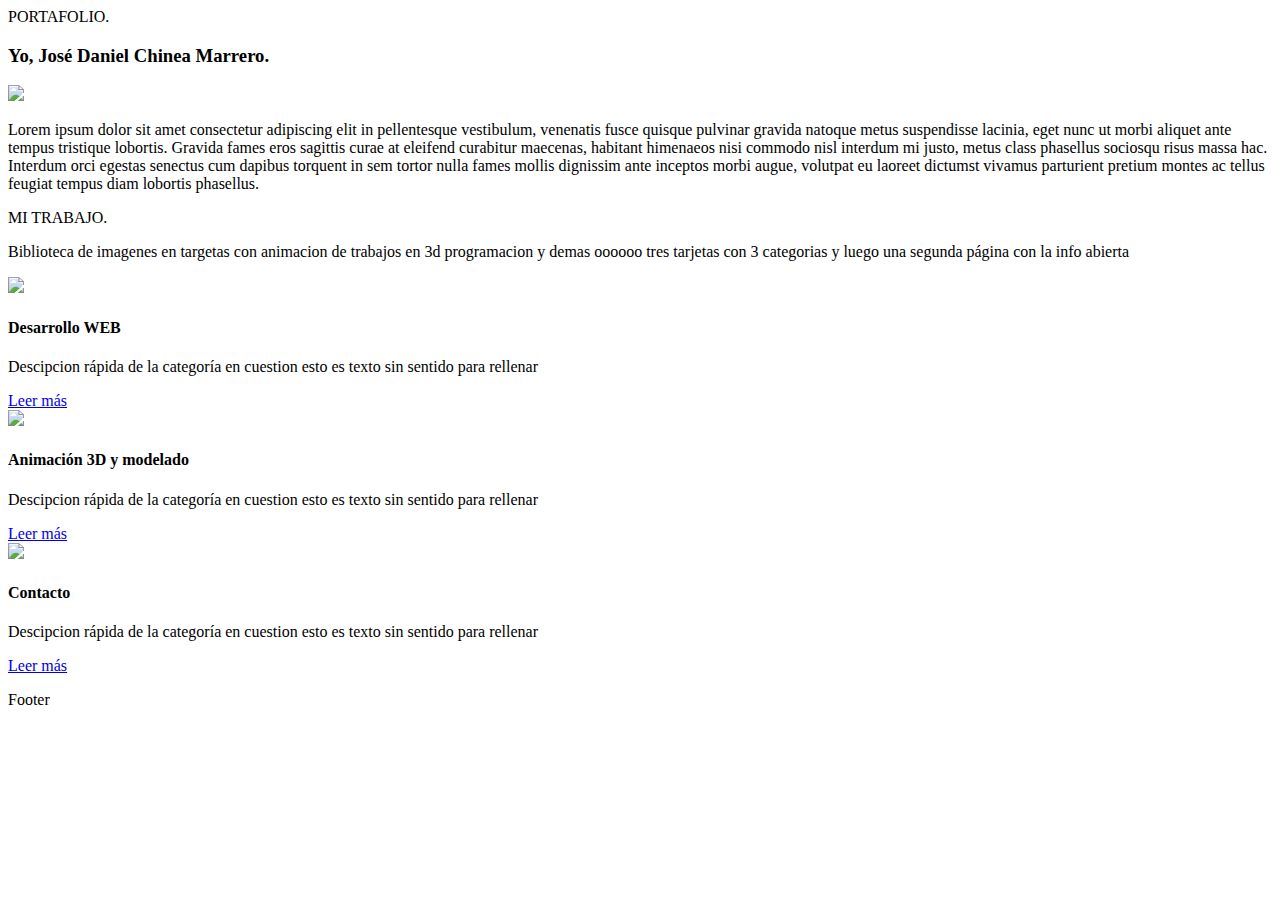
==== index.html @ b1456a82 "Creando la página inicial (index.html)" ====
<!DOCTYPE html>
<html>
<head>
<meta name="viewport" content="width=device-width, initial-scale=1">
<link rel="stylesheet" href="css/estilos.css"/>
<meta charset="utf-8">
<title>Portafolio - José Daniel</title>
</head>
<body>

<div class="img1">
  <div class="caption">
    <span class="border">PORTAFOLIO.</span>
  </div>
</div>

<div class="descripcion">
  <h3 class="titulo">Yo, José Daniel Chinea Marrero.</h3>
  <img class="img_perfil" src="http://www.christiangarces.org/wp-content/uploads/2017/11/perfil-profesional.jpg">
  <p>Lorem ipsum dolor sit amet consectetur adipiscing elit in pellentesque vestibulum, venenatis fusce quisque pulvinar gravida natoque metus suspendisse lacinia, eget nunc ut morbi aliquet ante tempus tristique lobortis. Gravida fames eros sagittis curae at eleifend curabitur maecenas, habitant himenaeos nisi commodo nisl interdum mi justo, metus class phasellus sociosqu risus massa hac. Interdum orci egestas senectus cum dapibus torquent in sem tortor nulla fames mollis dignissim ante inceptos morbi augue, volutpat eu laoreet dictumst vivamus parturient pretium montes ac tellus feugiat tempus diam lobortis phasellus.</p>
</div>

<div class="img2">
  <div class="caption">
    <span class="border">MI TRABAJO.</span>
  </div>
</div>

<div class="tarjeta_info1">
  <div class="tarjeta_info1_1">
    <p>Biblioteca de imagenes en targetas con animacion de trabajos en 3d programacion y demas oooooo tres tarjetas con 3 categorias y luego una segunda página con la info abierta</p>

    <div class="container">
    	<div class="card">
    		<img src="https://www.interweave.com/wp-content/uploads/html-coding-basics800x433.jpg">
    		<h4>Desarrollo WEB</h4>
    		<p>Descipcion rápida de la categoría en cuestion esto es texto sin sentido para rellenar</p>
    		<a href="#">Leer más</a>
    	</div>
    </div>

        <div class="container">
    	<div class="card">
    		<img src="https://www.awn.com/sites/default/files/styles/original/public/image/featured/1040199-nukeygara-reinvents-3d-animation-akeytsu.jpg?itok=sSLgrqIV">
    		<h4>Animación 3D y modelado</h4>
    		<p>Descipcion rápida de la categoría en cuestion esto es texto sin sentido para rellenar</p>
    		<a href="#">Leer más</a>
    	</div>
    </div>

        <div class="container">
    	<div class="card">
    		<img src="https://centrogabo.org/sites/default/files/styles/1062x532/public/Imagenes/correos_electronicos_privados_y_seguros.png?itok=uI-n3_pk&c=4dd69332d0f66b8dc6c0f029331670ed">
    		<h4>Contacto</h4>
    		<p>Descipcion rápida de la categoría en cuestion esto es texto sin sentido para rellenar</p>
    		<a href="#">Leer más</a>
    	</div>
    </div>

  </div>
</div>

<div class="tarjeta_info1">
  <div class="tarjeta_info1_1">
    <p>Footer</p>
  </div>
</div>
</body>
</html>
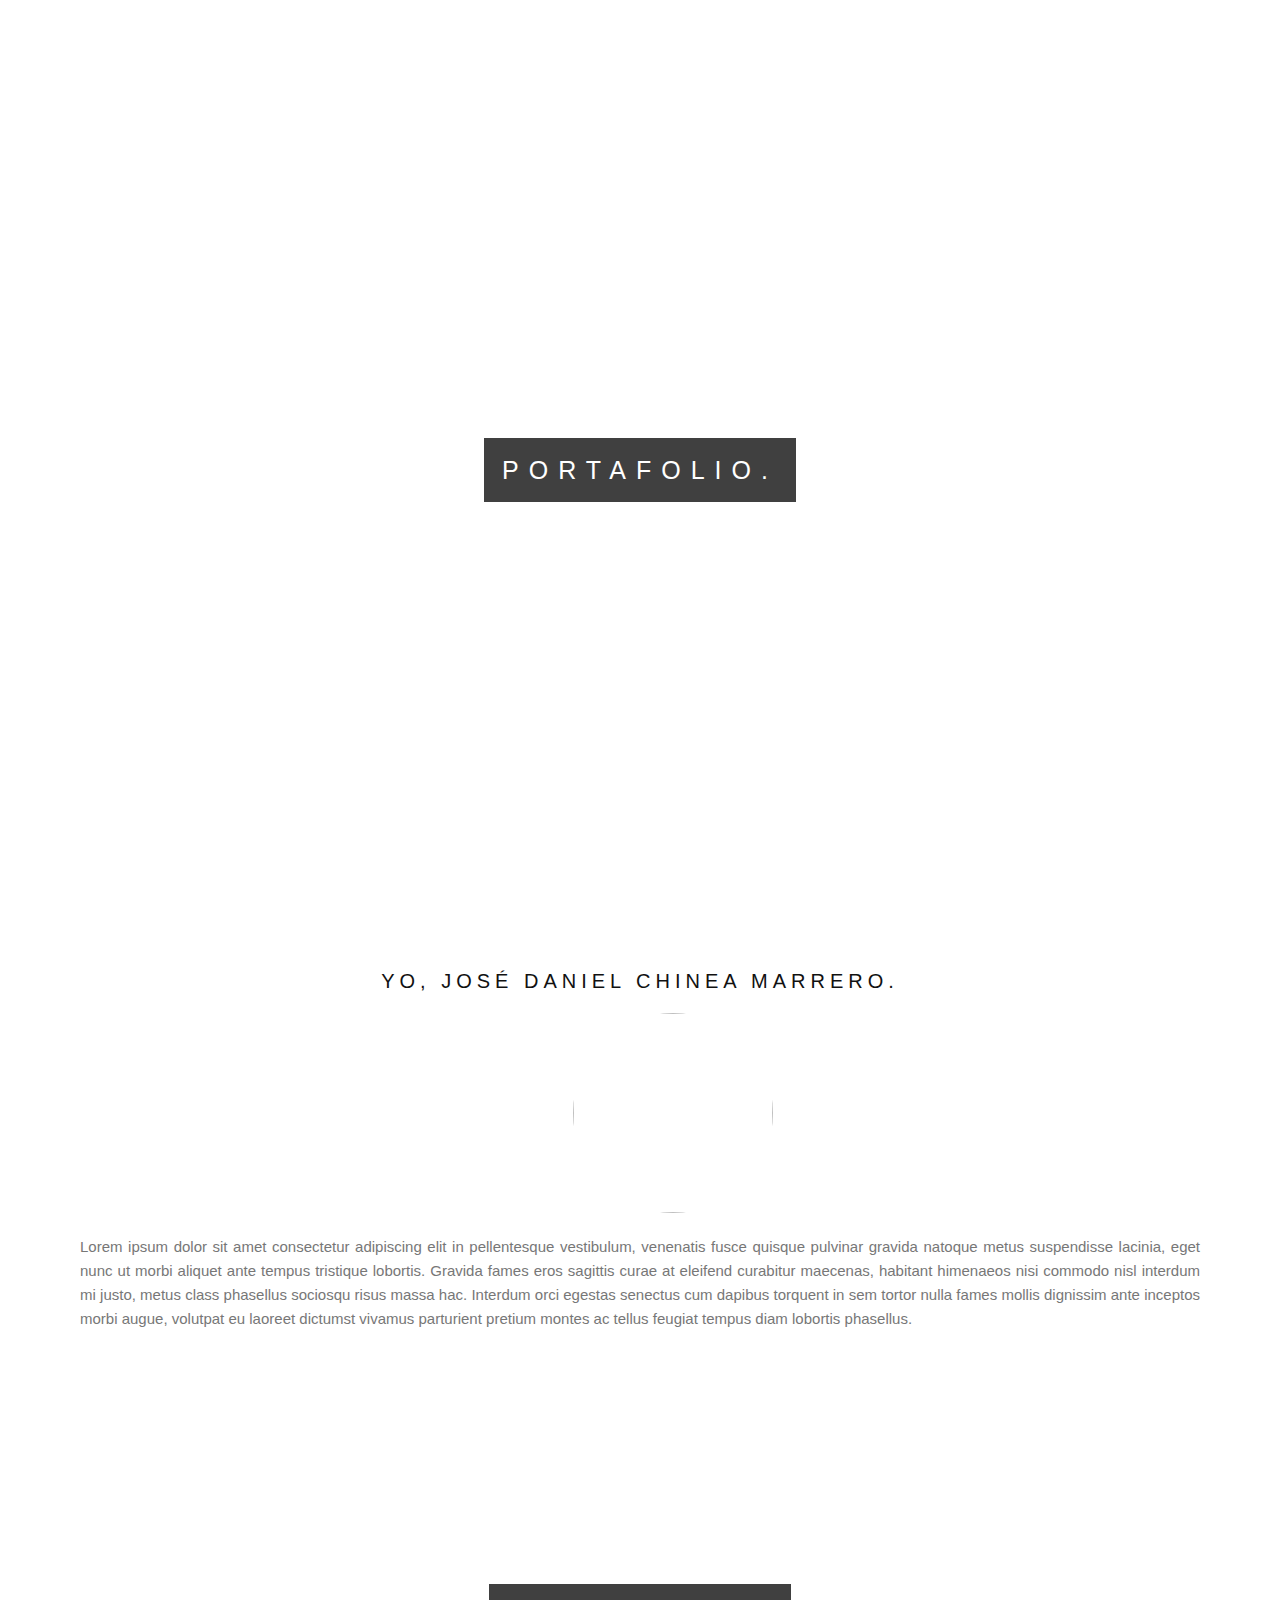
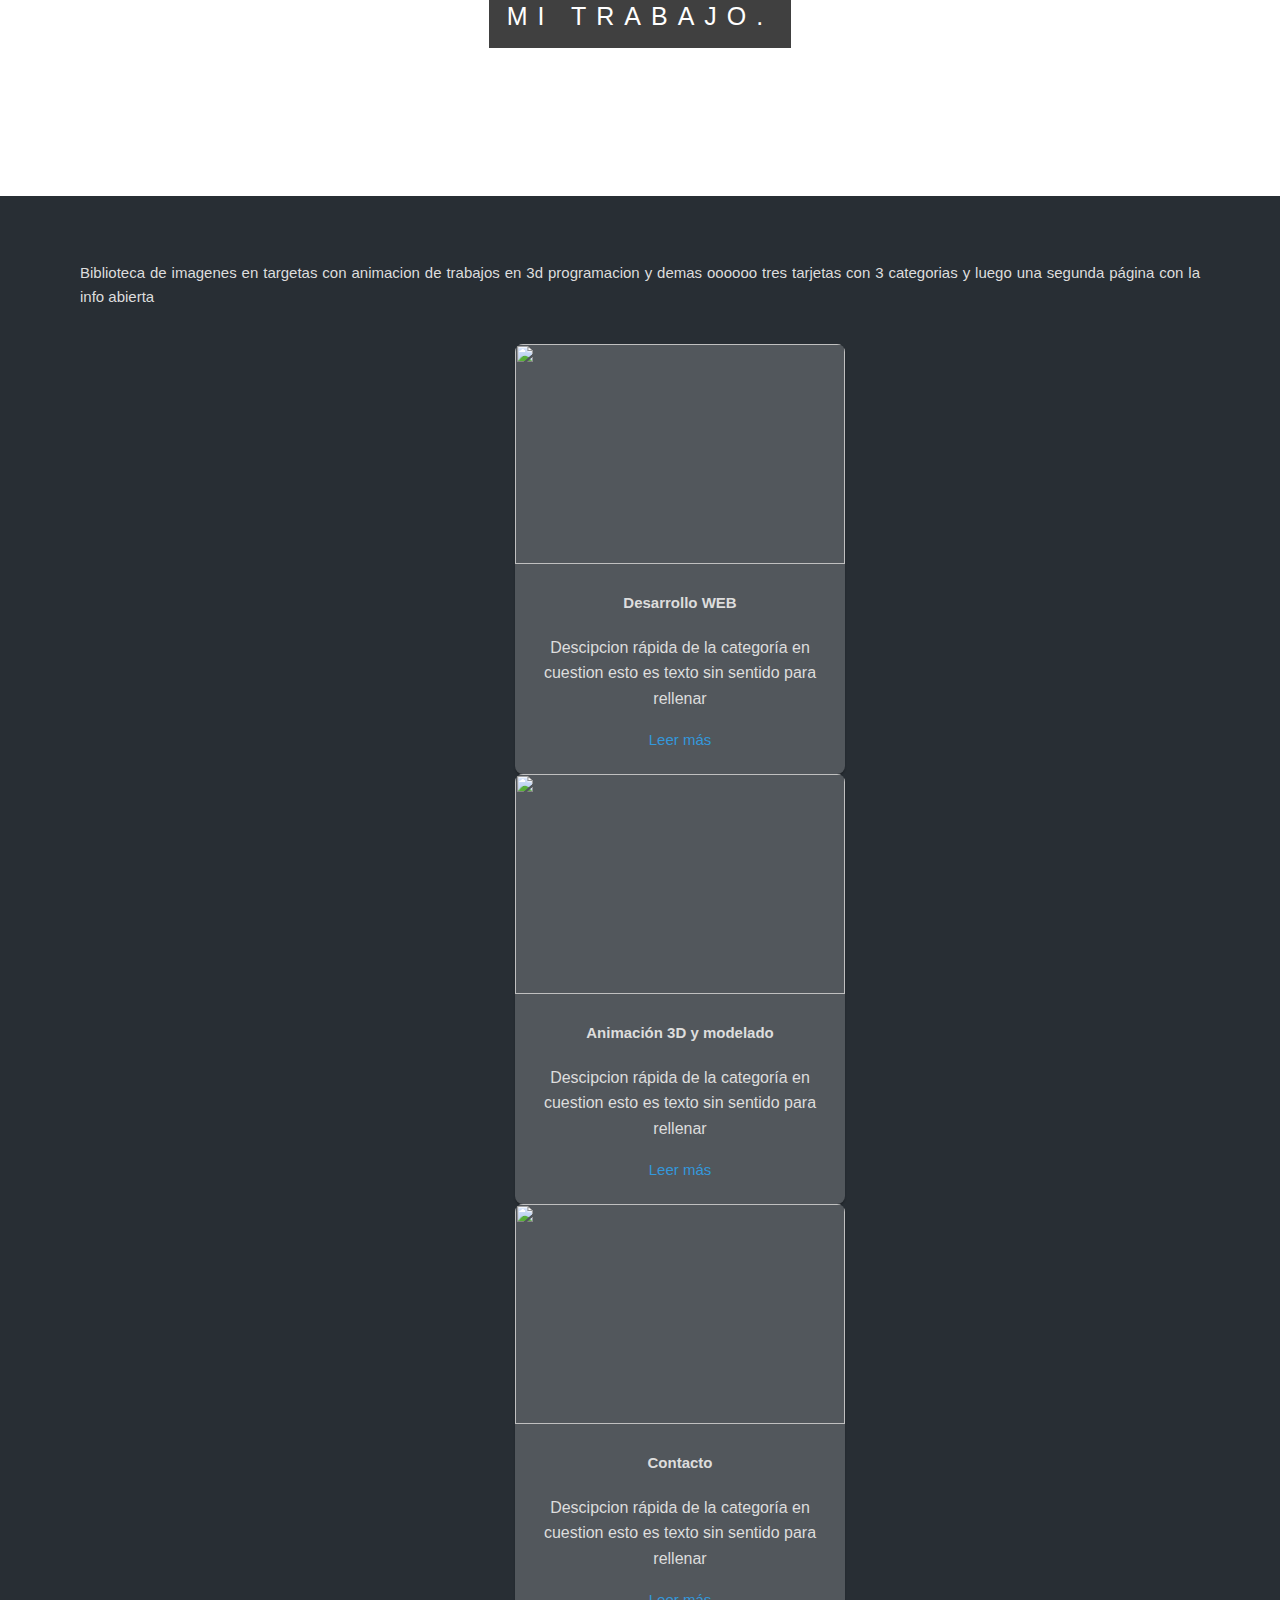
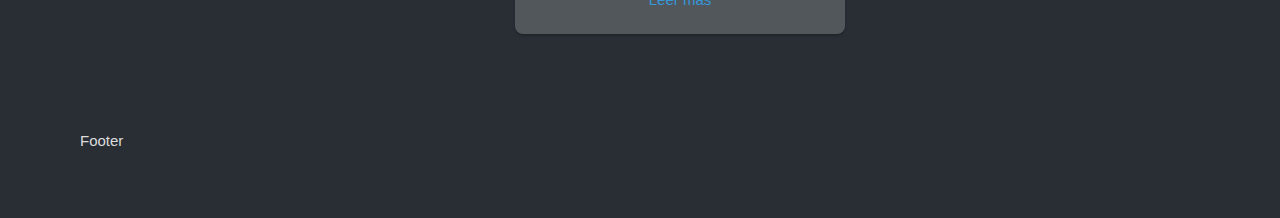
==== commit d6e6a280: "Quite la carpeta al css" ====
--- a/index.html
+++ b/index.html
@@ -3,7 +3,7 @@
 <html>
 <head>
 <meta name="viewport" content="width=device-width, initial-scale=1">
-<link rel="stylesheet" href="css/estilos.css"/>
+<link rel="stylesheet" href="estilos.css"/>
 <meta charset="utf-8">
 <title>Portafolio - José Daniel</title>
 </head>
--- a/estilos.css
+++ b/estilos.css
@@ -0,0 +1,132 @@
+body, html {
+  height: 100%;
+  margin: 0;
+  font: 400 15px/1.8 "Lato", sans-serif;
+  color: #777;
+}
+body{
+  line-height: 1.6;
+}
+.descripcion{
+  color: #777;
+  background-color:white;
+  text-align:center;
+  padding:50px 80px;
+  text-align: justify;
+}
+.titulo{
+  text-align:center;
+}
+.img1, .img2 {
+  position: relative;
+  opacity: 0.8;
+  background-attachment: fixed;
+  background-position: center;
+  background-repeat: no-repeat;
+  background-size: cover;
+
+}
+.img1 {
+  background-image: url("https://ep01.epimg.net/cultura/imagenes/2018/04/27/actualidad/1524847056_558076_1524848112_noticia_normal.jpg");
+  min-height: 100%;
+}
+
+.img2 {
+  background-image: url("http://santostour.net/wp-content/uploads/2017/09/bg_bosque.jpg");
+  min-height: 400px;
+}
+.img_perfil{
+  width: 200px;
+  height: 200px;
+  border-radius: 100px;
+  margin-left: 44%;
+  margin-right: 15px;
+}
+.caption {
+  position: absolute;
+  left: 0;
+  top: 50%;
+  width: 100%;
+  text-align: center;
+  color: #000;
+}
+
+.caption span.border {
+  background-color: #111;
+  color: #fff;
+  padding: 18px;
+  font-size: 25px;
+  letter-spacing: 10px;
+}
+
+.tarjeta_info1 {
+  position:relative;
+}
+
+.tarjeta_info1_1 {
+  color:#ddd;
+  background-color:#282E34;
+  text-align:center;
+  padding:50px 80px;
+  text-align: justify;
+}
+h3 {
+  letter-spacing: 5px;
+  text-transform: uppercase;
+  font: 20px "Lato", sans-serif;
+  color: #111;
+}
+
+.container {
+  width: 100%;
+  min-width: 1200px;
+  height: 430px;
+  display: flex;
+  flex-wrap: wrap;
+  justify-content: center;
+  margin: auto;
+
+}
+.container .card {
+  background-color: #52575C;
+  width: 330px;
+  height: 430px;
+  border-radius: 8px;
+  box-shadow: 0 2px 2px rgba(0, 0, 0, 0.2);
+  overflow: hidden;
+  margin: 20px;
+  text-align: center;
+  transition: all 0.25s;
+}
+
+.container .card:hover {
+  transform: translateY(-15px);
+  box-shadow: 0 12px 16px rgba(0, 0, 0, 0.2);
+}
+
+.container .card img {
+  width: 330px;
+  height: 220px;
+}
+
+.container .card h4 {
+  font-weight: 600px;
+}
+
+.container .card p {
+  padding: 0 1rem;
+  font-size: 16px;
+  font-weight: 300px;
+}
+
+.container .card a {
+  font-weight: 500px;
+  text-decoration: none;
+  color: #3498db;
+}
+
+@media only screen and (max-device-width: 1024px) {
+    .img1, .img2 {
+        background-attachment: scroll;
+    }
+}
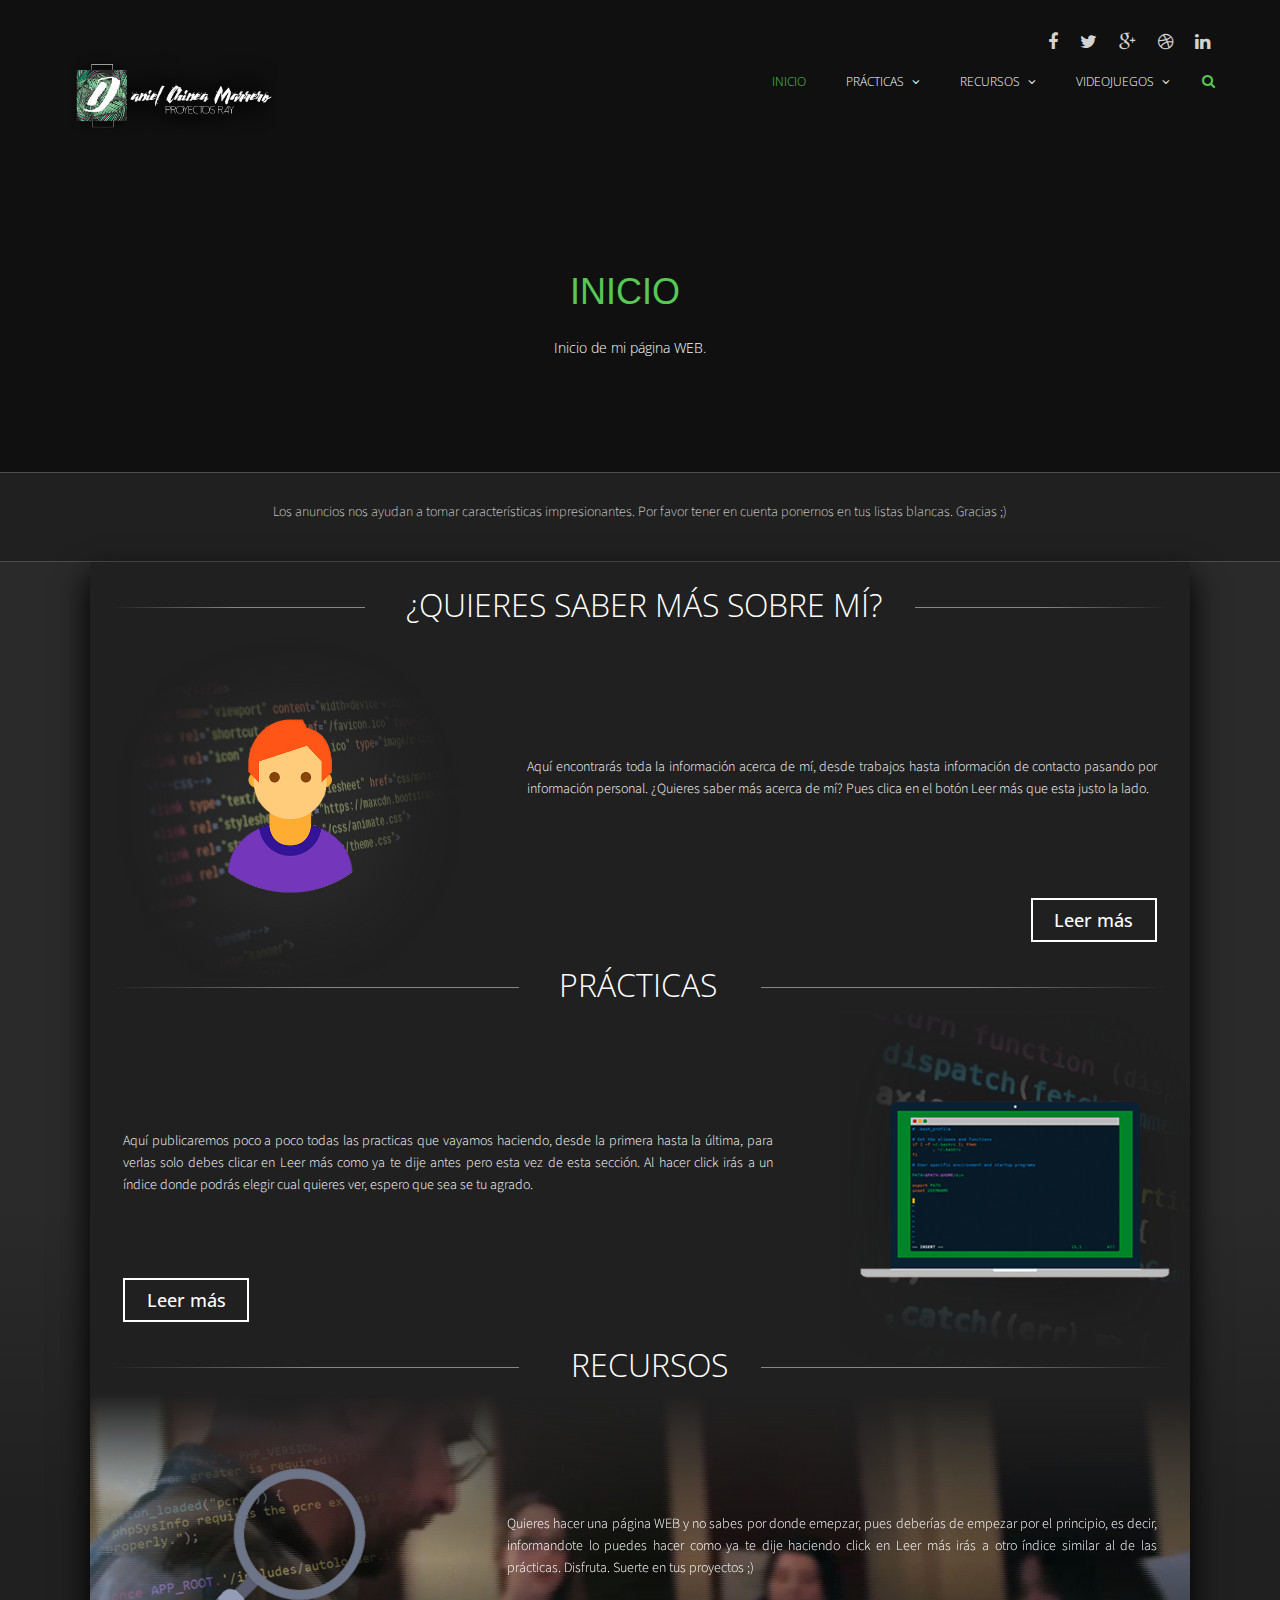
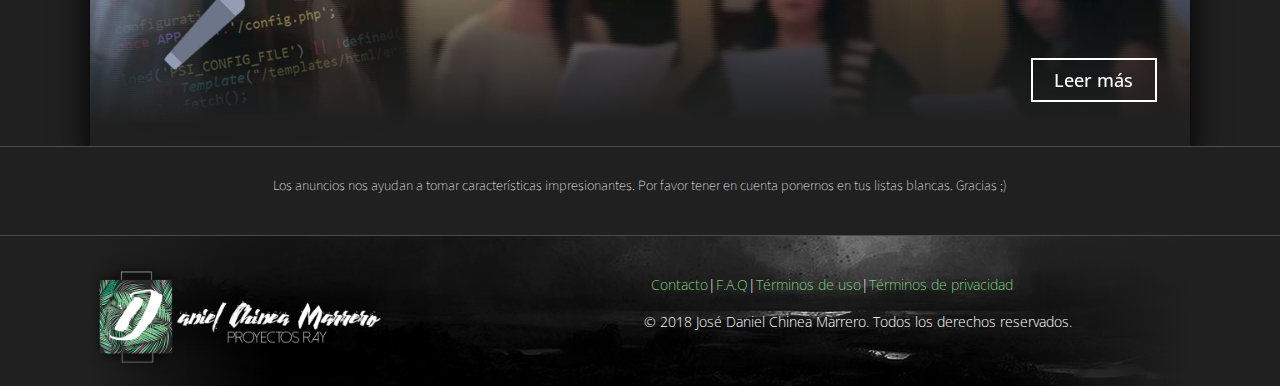
==== commit add4324d: "jjjjj" ====
--- a/index.html
+++ b/index.html
@@ -1,70 +1,278 @@
-
 <!DOCTYPE html>
 <html>
-<head>
-<meta name="viewport" content="width=device-width, initial-scale=1">
-<link rel="stylesheet" href="estilos.css"/>
-<meta charset="utf-8">
-<title>Portafolio - José Daniel</title>
-</head>
-<body>
-
-<div class="img1">
-  <div class="caption">
-    <span class="border">PORTAFOLIO.</span>
-  </div>
-</div>
-
-<div class="descripcion">
-  <h3 class="titulo">Yo, José Daniel Chinea Marrero.</h3>
-  <img class="img_perfil" src="http://www.christiangarces.org/wp-content/uploads/2017/11/perfil-profesional.jpg">
-  <p>Lorem ipsum dolor sit amet consectetur adipiscing elit in pellentesque vestibulum, venenatis fusce quisque pulvinar gravida natoque metus suspendisse lacinia, eget nunc ut morbi aliquet ante tempus tristique lobortis. Gravida fames eros sagittis curae at eleifend curabitur maecenas, habitant himenaeos nisi commodo nisl interdum mi justo, metus class phasellus sociosqu risus massa hac. Interdum orci egestas senectus cum dapibus torquent in sem tortor nulla fames mollis dignissim ante inceptos morbi augue, volutpat eu laoreet dictumst vivamus parturient pretium montes ac tellus feugiat tempus diam lobortis phasellus.</p>
-</div>
-
-<div class="img2">
-  <div class="caption">
-    <span class="border">MI TRABAJO.</span>
-  </div>
-</div>
-
-<div class="tarjeta_info1">
-  <div class="tarjeta_info1_1">
-    <p>Biblioteca de imagenes en targetas con animacion de trabajos en 3d programacion y demas oooooo tres tarjetas con 3 categorias y luego una segunda página con la info abierta</p>
-
-    <div class="container">
-    	<div class="card">
-    		<img src="https://www.interweave.com/wp-content/uploads/html-coding-basics800x433.jpg">
-    		<h4>Desarrollo WEB</h4>
-    		<p>Descipcion rápida de la categoría en cuestion esto es texto sin sentido para rellenar</p>
-    		<a href="#">Leer más</a>
-    	</div>
-    </div>
-
-        <div class="container">
-    	<div class="card">
-    		<img src="https://www.awn.com/sites/default/files/styles/original/public/image/featured/1040199-nukeygara-reinvents-3d-animation-akeytsu.jpg?itok=sSLgrqIV">
-    		<h4>Animación 3D y modelado</h4>
-    		<p>Descipcion rápida de la categoría en cuestion esto es texto sin sentido para rellenar</p>
-    		<a href="#">Leer más</a>
-    	</div>
-    </div>
-
-        <div class="container">
-    	<div class="card">
-    		<img src="https://centrogabo.org/sites/default/files/styles/1062x532/public/Imagenes/correos_electronicos_privados_y_seguros.png?itok=uI-n3_pk&c=4dd69332d0f66b8dc6c0f029331670ed">
-    		<h4>Contacto</h4>
-    		<p>Descipcion rápida de la categoría en cuestion esto es texto sin sentido para rellenar</p>
-    		<a href="#">Leer más</a>
-    	</div>
-    </div>
-
-  </div>
-</div>
-
-<div class="tarjeta_info1">
-  <div class="tarjeta_info1_1">
-    <p>Footer</p>
-  </div>
-</div>
-</body>
-</html>
+	<!-- ================================================================================================================ -->
+	<!-- Cabeza de una estructura de una página web <head> ... </head> ================================================== -->
+	<!--    - Configuración base de nuestra página web y el navegador. 
+		    - Enlaces a recursos externos, estilos y scripts     -->
+	<head>
+		<meta charset="utf-8">
+		<meta name="viewport" content="width=device-width, initial-scale=1.0">
+
+		<title>Inicio | RAY 2018</title>
+		<meta name="description" content="Contenido, teoría y ejercicios de la asignatura RAY - 2018">
+		<meta name="author" content="G.R.P.">
+
+		<!-- Enlaces a archivos externos que definen estilos css -->
+		<link href="style/bootstrap.min.css" rel="stylesheet">
+		<link href="style/font-awesome.min.css" rel="stylesheet">
+		<link href="style/animate.min.css" rel="stylesheet"> 
+		<link href="style/lightbox.css" rel="stylesheet"> 
+		<link href="style/main.css" rel="stylesheet">
+		<link href="style/responsive.css" rel="stylesheet">
+        <link href="style/index_style.css" rel="stylesheet">
+		<link href="style/ddimgtooltip.css" rel="stylesheet">
+        <style>@import url('https://fonts.googleapis.com/css?family=Open+Sans:300|Source+Sans+Pro');</style>
+
+		<!--[if lt IE 9]>
+			<script src="js/html5shiv.js"></script>
+			<script src="js/respond.min.js"></script>
+		<![endif]-->
+
+		<!-- Enlaces a las imágenes a usar como iconos del navegador -->
+		<link rel="shortcut icon" href="resources/image/ico/favicon.ico">
+		<link rel="apple-touch-icon-precomposed" sizes="144x144" href="resources/image/ico/apple-touch-icon-144-precomposed.png">
+		<link rel="apple-touch-icon-precomposed" sizes="114x114" href="resources/image/ico/apple-touch-icon-114-precomposed.png">
+		<link rel="apple-touch-icon-precomposed" sizes="72x72" href="resources/image/ico/apple-touch-icon-72-precomposed.png">
+		<link rel="apple-touch-icon-precomposed" href="resources/image/ico/apple-touch-icon-57-precomposed.png">
+
+	</head>
+	<!-- ================================================================================================================ -->
+
+
+	<!-- ================================================================================================================ -->
+	<!-- Cuerpo de una estructura de una página web <body> ... </body> ================================================== -->
+	<!--    - Sección contenedora de todos los elementos renderizables por el navegador. 
+		    - Cargas "tardías" de recursos externos -->
+	<body>
+		<!-- ================================================================================================================ -->
+		<!-- - - - - - - - - - - - - - - - - - - - - - - - - - - - - - - - - - - - - - -->
+		<header id="header">
+			<div class="container">
+
+				<div class="row">
+					<div class="col-sm-12 overflow">
+						<div class="social-icons pull-right">
+							<ul class="nav nav-pills">
+								<li><a href=""><i class="fa fa-facebook"></i></a></li>
+								<li><a href=""><i class="fa fa-twitter"></i></a></li>
+								<li><a href=""><i class="fa fa-google-plus"></i></a></li>
+								<li><a href=""><i class="fa fa-dribbble"></i></a></li>
+								<li><a href=""><i class="fa fa-linkedin"></i></a></li>
+							</ul>
+						</div> 
+					</div>
+				</div>
+
+			</div> <!-- div#ray-title.container -->
+			<!-- - - - - - - - - - - - - - - - - - - - - - - - - - - - - - - - - - - - -->
+			<div id="fondo-navbar" class="navbar navbar-inverse" role="banner">
+				<div class="container">
+
+					<div class="navbar-header">
+						<!-- Menú tipo botón expandible para la versión móvil -->
+						<button type="button" class="navbar-toggle" data-toggle="collapse" data-target=".navbar-collapse">
+							<span class="sr-only">Toggle navigation</span>
+							<span class="icon-bar"></span>
+							<span class="icon-bar"></span>
+							<span class="icon-bar"></span>
+						</button>
+						<!-- Logo y enlace a la página de inicio -->
+						<a class="navbar-brand" href="index.html">
+							<h1><img src="resources/image/logo_1.png" alt="logo" width="208"></h1>
+						</a>
+					</div>
+
+					<!-- Barra de navegación -->
+					<div class="collapse navbar-collapse">
+						<ul class="nav navbar-nav navbar-right">
+							<li class="active"><a href="index.html">Inicio</a></li>
+
+							<li class="dropdown"><a href="pages/practicas.html">Prácticas <i class="fa fa-angle-down"></i></a>
+								<ul role="menu" class="sub-menu">
+									<li><a href="pages/practicas/ejercicio001.html">Práctica 1</a></li>
+									<li><a href="pages/recursos.html">Práctica 2</a></li>
+									<li><a href="pages/juegos/bricks.html">Práctica 3</a></li>
+								</ul>
+							</li>
+							<li class="dropdown"><a href="pages/recursos.html">Recursos <i class="fa fa-angle-down"></i></a>
+								<ul role="menu" class="sub-menu">
+									<li><a href="pages/recursos-html.html">HTML5</a></li>
+									<li><a href="pages/recursos-css.html">CSS3</a></li>
+								</ul>
+							</li>
+							<li class="dropdown"><a href="pages/videojuegos.html">Videojuegos <i class="fa fa-angle-down"></i></a>
+								<ul role="menu" class="sub-menu">
+									<li><a href="pages/juegos/bricks.html">Bricks</a></li>
+								</ul>
+						</ul>
+					</div>
+
+					<div class="search">
+						<form role="form">
+							<i class="fa fa-search"></i>
+							<div class="field-toggle">
+								<input type="text" class="search-form" autocomplete="off" placeholder="Search">
+							</div>
+						</form>
+					</div>
+
+				</div>
+
+			</div> <!-- div#ray-navbar.navbar.navbar-inverse -->
+
+			<!-- - - - - - - - - - - - - - - - - - - - - - - - - - - - - - - - - - - - -->
+		</header>
+		<!--/#header - - - - - - - - - - - - - - - - - - - - - - - - - - - - - - - - - -->
+		<!-- ================================================================================================================ -->
+
+		<!-- ================================================================================================================ -->
+		<section id="home-slider">
+			<div class="container">
+				<video class="video_background" autoplay loop muted poster=""/>
+					<source src="resources/video/v1.mp4" type="video/mp4" />
+				</video/>
+				<div class="row">
+					<div class="main-slider">
+						<div class="slide-text">
+							<h1 class="titulo_inicio">INICIO</h1>
+							<p class="subtitulo">Inicio de mi página WEB.</p>
+						</div>
+					</div>
+				</div>
+			</div>
+			<div class="preloader"><i class="fa fa-sun-o fa-spin"></i></div>
+		</section>
+		<!--/#home-slider-->
+		<!-- ================================================================================================================ -->
+</header>
+<div id="ads_google"><!--ADS de GOOGLE-->
+    <div id="ads_google_recuadro">
+        <p id="text_ads">Los anuncios nos ayudan a tomar características impresionantes. Por favor tener en cuenta ponernos en tus listas blancas. Gracias ;)</p>
+    </div>
+</div>
+<div class="fondo fondo_index">
+<div class="degradado_fondo">
+<div id="general_index">
+    <br>
+    <div id="separador"><!--SEPARADOR1-->
+        <div id="separador1">
+            <p class="p_separador p_posicion1">¿QUIERES SABER MÁS SOBRE MÍ?</p>
+            <hr class="hr_separador1 separador_saber">
+            <hr class="hr_separador2 separador_saber">
+        </div>
+    </div>
+    <div class="videoDiv banner_index"><!--TARJETA1-->
+        <div class="videoBlock banner_indexVB">
+            <video preload="preload" id="video1" width="1100" autoplay="autoplay" loop="loop">
+                <source src="resources/video/video_eresnuevo_index.webm" type="video/webm"></source>
+                <source src="resources/video/video_eresnuevo_index.mp4" type="video/mp4"></source>
+            </video>
+            <div class="videoMessage banner_indexMS">
+                <div class="img_videobanner img_VB_eresnuevo">
+                    <img src="resources/image/guia_index1.png" alt="guia_index" width="400">
+                </div>
+                <div class="text_videobanner text_eresnuevo">
+                    <p id="texto_index">Aquí encontrarás toda la información acerca de mí, desde trabajos hasta información de contacto pasando por información personal. ¿Quieres saber más acerca de mí? Pues clica en el botón Leer más que esta justo la lado.</p>
+                </div>
+                <div>
+                    <a href="#"><span class="boton bderecha">Leer más</span></a>
+                </div>
+            </div>
+        </div>
+    </div>
+    <div id="separador"><!--SEPARADOR2-->
+        <div id="separador1">
+            <p class="p_separador p_posicion2">PRÁCTICAS</p>
+            <hr class="hr_separador1 separador_practicas">
+            <hr class="hr_separador2 separador_practicas">
+        </div>
+    </div>
+    <div class="videoDiv banner_index"><!--TARJETA2-->
+        <div class="videoBlock banner_indexVB">
+            <video preload="preload" id="video1" width="1100" autoplay="autoplay" loop="loop">
+                <source src="resources/video/arena_gameplay_index.webm" type="video/webm"></source>
+                <source src="resources/video/arena_gameplay_index.mp4" type="video/mp4"></source>
+            </video>
+            <div class="videoMessage banner_indexMS">
+                <div class="img_videobanner img_VB_decks">
+                    <img src="resources/image/decks_index.png" alt="decks_index" width="350">
+                </div>
+                <div class="text_videobanner text_decks">
+                    <p id="texto_index">Aquí publicaremos poco a poco todas las practicas que vayamos haciendo, desde la primera hasta la última, para verlas solo debes clicar en Leer más como ya te dije antes pero esta vez de esta sección. Al hacer click irás a un índice donde podrás elegir cual quieres ver, espero que sea se tu agrado.</p>
+                </div>
+                <div>
+                    <a href="pages/practicas.html"><span class="boton bizquierda">Leer más</span></a>
+                </div>
+            </div>
+        </div>
+    </div>
+    <div id="separador"><!--SEPARADOR3-->
+        <div id="separador1">
+            <p class="p_separador p_posicion3">RECURSOS</p>
+            <hr class="hr_separador1 separador_recursos">
+            <hr class="hr_separador2 separador_recursos">
+        </div>
+    </div>
+    <div class="videoDiv banner_index"><!--TARJETA3-->
+        <div class="videoBlock banner_indexVB">
+            <video preload="preload" id="video1" width="1100px" autoplay="autoplay" loop="loop">
+                <source src="resources/video/video_mantente_index.webm" type="video/webm"></source>
+                <source src="resources/video/video_mantente_index.mp4" type="video/mp4"></source>
+            </video>
+            <div class="videoMessage banner_indexMS">
+                <div class="img_videobanner img_VD_noticia">
+                    <img src="resources/image/noticia_index.png" alt="articulos_index" width="350">
+                </div>
+                <div class="text_videobanner text_noticias">
+                    <p id="texto_index">Quieres hacer una página WEB y no sabes por donde emepzar, pues deberías de empezar por el principio, es decir, informandote lo puedes hacer como ya te dije haciendo click en Leer más irás a otro índice similar al de las prácticas. Disfruta. Suerte en tus proyectos ;)</p>
+                </div>
+                <div>
+                    <a href="pages/recursos.html"><span class="boton bderecha">Leer más</span></a>
+                </div>
+            </div>
+        </div>
+    </div>
+    <br>
+</div>
+<div id="ads_google"><!--ADS de GOOGLE-->
+    <div id="ads_google_recuadro">
+        <p id="text_ads">Los anuncios nos ayudan a tomar características impresionantes. Por favor tener en cuenta ponernos en tus listas blancas. Gracias ;)</p>
+    </div>
+</div>
+</div>
+</div>
+<footer><!--PIEDEPAGINA-->
+    <div id="footer_principal">
+        <div id="footer_sombra">
+            <div id="footer_fondo">
+                <div id="footer_text1">
+                    <div id="footer_text">
+                        <div id="footer_logo">
+                            <img class="logo_arena logo_pie" src="resources/image/logo_1.png" alt="logo_arena" width="300">
+                        </div>
+                        <div id="footer_contacto">
+                            <a href="#">Contacto</a>|<a href="#">F.A.Q</a>|<a href="#">Términos de uso</a>|<a href="#">Términos de privacidad</a>
+                        </div>
+                        <div id="footer_copy">
+                        <p>© 2018 José Daniel Chinea Marrero. Todos los derechos reservados.</p>
+                         </div>
+                    </div>
+                </div>
+            </div>
+        </div>
+    </div>
+</footer>
+		<!--/#footer-->
+		<!-- ================================================================================================================ -->
+
+		<!-- ================================================================================================================ -->
+		<!-- Carga "tardía" de librerías de scripts externos -->
+		<script type="text/javascript" src="script/jquery.js"></script>
+		<script type="text/javascript" src="script/bootstrap.min.js"></script>
+		<script type="text/javascript" src="script/lightbox.min.js"></script>
+		<script type="text/javascript" src="script/wow.min.js"></script>
+		<script type="text/javascript" src="script/main.js"></script>
+		<!-- ================================================================================================================ -->
+	</body>
+	<!-- ================================================================================================================ -->
+</html>--- a/style/main.css
+++ b/style/main.css
@@ -0,0 +1,2739 @@
+/*
+  Theme Name: Triangle
+  Theme Uri: http://designscrazed.org/
+  Author: Allie
+  Author Uri: http://designscrazed.org/
+  Description: Creative Site Template
+  Version: 1.1
+  */
+
+  body {
+    background: #101010;
+    font-family: 'Lato', sans-serif;
+    font-weight: 300;
+    font-size: 14px;
+    line-height: 22px;
+    color: #fff;
+  }
+
+  html {
+    height: 100%;
+  }
+
+
+  a{
+    color:#7ACC7A;
+  }
+
+  a:hover {
+    outline: none;
+    text-decoration:none;
+    color:#3D663D;
+  }
+
+  a:focus {
+    outline:none;
+    outline-offset: 0;
+  }
+
+  a {
+    -webkit-transition: 300ms;
+    -moz-transition: 300ms;
+    -o-transition: 300ms;
+    transition: 300ms;
+  }
+
+
+  ul {
+    list-style: none;
+  }
+
+  h1, h2, h3, h4, h5, h6 {
+    font-family: 'Lato', sans-serif;
+    font-weight: 300;
+  }
+  .titulo_inicio{
+    margin-left: 140px;
+  }
+  .titulo_practica{
+    margin-left: 100px;
+  }
+  .titulo_recursos{
+    margin-left: 100px;
+  }
+  .titulo_practica000{
+    margin-left: 80px;
+  }
+  .titulo_videojuegos{
+    margin-left: 60px;
+  }
+  .titulo_bricks{
+    margin-left: 135px;
+  }
+  h1{
+    color: #57C854;
+  }
+
+  h2{
+    font-size: 24px;
+    color: #686868;
+  }
+
+  h3{
+    font-size: 18px;
+  }
+
+  .overflow{
+    overflow: hidden;
+  }
+
+  .uppercase{
+    text-transform: uppercase;
+  }
+
+  .btn-common {
+    border-radius: 0px;
+    font-size: 14px;
+    color: #F6FCFF;
+    border-color:#F6FCFF;
+    font-family: 'Open Sans', sans-serif;
+    font-weight: 300;
+    padding: 10px 25px;
+  }
+
+  #action .col-sm-5{
+    position: absolute;
+
+    top: 0;
+    height: 100%;
+    right: 0;
+  }
+#fondo-navbar{
+      background-color: transparent;
+}
+
+  .btn-common:hover, 
+  .btn-common:focus{
+    outline: none;
+    background: none;
+    box-shadow: none;
+    border-color: #1F4666;
+    background-color: #1F4666;
+    color: #fff;
+    
+
+  }
+
+  .align-right{
+    text-align: right;
+  }
+
+  .inline{
+    display: inline-block;
+  }
+
+  .padding{
+    padding: 65px 0;
+  }
+
+  .padding-bottom{
+    padding-bottom: 65px;
+  }
+
+  .padding-top{
+    padding-top: 90px;
+  }
+
+  .padding-right{
+    padding-right: 80px;
+  }
+
+  .padding-left{
+    padding-left: 80px;
+  }
+
+  .margin-bottom{
+    margin-bottom: 35px;
+  }
+
+     .carousel-indicators.visible-xs {
+      height: 20px;
+      margin: 0;
+      padding: 0;
+      position: absolute;
+      top: -35px;
+      width: 100%;
+      left: 0;
+    }
+
+  .carousel-indicators.visible-xs li {
+    border-color: #D29948;
+    border-width: 2px;
+    height: 12px;
+    margin: 0 5px 0 0;
+    width: 12px;
+  }
+
+  .carousel-indicators.visible-xs li.active {
+    background: rgba(210, 153, 72, 0.7);
+  }
+
+
+/*************************
+*******Header******
+**************************/
+
+
+#header{
+  margin-bottom: 0;
+  padding: 30px 0 60px 0;
+}
+
+#header .navbar-inverse .container{
+  position: relative;
+}
+
+.search{
+  position: absolute;
+  top: 20px;
+  right: 0;
+  z-index: 1;
+}
+
+.search i{
+  color: #57C854;
+  cursor: pointer;
+  position: absolute;
+  right: 10px;
+  top: 2px;
+}
+
+.field-toggle{
+  position: relative;
+  top: 30px;
+  right: 15px;
+  display: none;
+  height: 50px;
+}
+
+.search-form{
+  padding-left: 10px;
+  height: 40px;
+  font-size: 18px;
+  color: #818285;
+  font-weight: 300;
+  outline: none;
+  border: 1px solid #57C854;
+  margin-top: 20px;
+  border-radius: 4px;
+}
+
+.social-icons ul li{
+  padding: 0 10px;
+
+}
+
+.social-icons ul li:last-child{
+  padding-right: 0;
+
+}
+
+.social-icons ul li a{
+  font-size: 18px;
+  color: #d3d3d3;
+  padding: 0;
+}
+
+.social-icons ul li a:hover .fa-facebook {
+  color:#0884d5;
+}
+
+.social-icons ul li a:hover .fa-twitter {
+  color:#2AA7DC;
+}
+
+.social-icons ul li a:hover .fa-google-plus {
+  color:#A22523;
+}
+
+.social-icons ul li a:hover .fa-dribbble {
+  color:#E94989;
+}
+
+.social-icons ul li a:hover .fa-linkedin {
+  color:#006DC0;
+}
+
+.social-icons ul li a:hover,
+.social-icons ul li a:focus{  
+  background: none;
+}
+
+#header .navbar {
+  border: 0;
+  margin-bottom: 0;
+}
+
+#header .navbar-toggle{
+  margin-top: 20px;
+}
+
+#header .navbar-brand{
+  padding: 0;
+  margin-left: 0;
+}
+
+#header .navbar-brand h1{
+  padding: 0;
+  margin: 0;
+}
+
+#header .navbar-nav.navbar-right >li:last-child{
+  margin-right: 20px;
+}
+
+#header .navbar-nav.navbar-right >li a {
+  color: #fff;
+  font-size: 12px;
+  padding: 20px;
+  text-transform: uppercase;
+  font-weight: 300;
+}
+
+
+#header .navbar-inverse .navbar-nav  li.active > a,  
+#header .navbar-inverse .navbar-nav  li.active > a:focus, 
+#header .navbar-nav.navbar-right li > a:hover,
+.navbar-inverse .navbar-nav > .open > a {
+  background-color: inherit;
+  border: 0;
+  color: #57C854;
+}
+
+#header .navbar-inverse .navbar-nav  li a:hover{
+  color: #57C854;
+}
+
+
+/*  Dropdown menu*/
+
+ul.sub-menu {
+  display: none;
+  list-style: none;
+  padding: 0;
+  margin: 0;
+}
+
+#header .navbar-nav li ul.sub-menu li a{
+  color: #818285;
+  padding: 5px 0;
+  font-size: 13px;
+  display: block;
+  text-transform: capitalize;
+}
+
+#header .navbar-nav li ul.sub-menu li .active{
+  background: #57C854;
+  color: #fff;
+  position: relative;
+}
+
+#header .navbar-nav li ul.sub-menu li .active i{
+  position: absolute;
+  font-size: 56px;
+  top: -13px;
+  color: #57C854;
+}
+
+#header .navbar-nav li ul.sub-menu li .active .fa-angle-right{
+  left: -3px;
+}
+
+#header .navbar-nav li ul.sub-menu li .active .fa-angle-left{
+  right: -3px;
+}
+
+#header .navbar-nav li ul.sub-menu li a:hover,
+#header .navbar-nav li ul.sub-menu li a:focus{
+  background: #57C854;
+  color: #fff;
+}
+
+.fa-angle-down{
+  padding-left: 5px; 
+}
+
+.scaleIn {
+  -webkit-animation-name: scaleIn;
+  animation-name: scaleIn;
+}
+
+@-webkit-keyframes scaleIn {
+  0% {
+    opacity: 0;
+    -webkit-transform: scale(0);
+    transform: scale(0);
+  }
+
+  100% {
+    opacity: 1;
+    -webkit-transform: scale(1);
+    transform: scale(1);
+  }
+}
+
+@keyframes scaleIn {
+  0% {
+    opacity: 0;
+    -webkit-transform: scale(0);
+    -ms-transform: scale(0);
+    transform: scale(0);
+  }
+
+  100% {
+    opacity: 1;
+    -webkit-transform: scale(1);
+    -ms-transform: scale(1);
+    transform: scale(1);
+  }
+}
+
+
+/*************************
+*******Footer******
+**************************/
+
+#footer {
+  padding-bottom: 10px;
+  background-image: url(../resources/image/home/footer.png);
+  background-repeat: repeat-x;
+  background-position: bottom;
+  background-size: contain;
+}
+
+#footer h1{
+  margin-bottom: 65px;
+  margin-top: 36px;
+}
+
+#footer .bottom-separator {
+  margin-bottom: 60px;
+}
+
+#message {
+  height: 110px;
+  resize: none;
+}
+
+.bottom > h2 {
+  margin-top: 0;
+  margin-bottom: 26px;
+}
+
+.bottom .media-body h3 {
+  margin-top: 0;
+  padding-left: 25px;
+}
+
+.bottom .media-body h3 a{
+  color: #ea2c00;
+}
+
+.testimonial .media{
+  margin-top: 0;
+  margin-bottom: 25px;
+}
+
+.testimonial .media>.pull-left{
+  margin-right: 25px;
+}
+
+.testimonial .media>.pull-left img{
+  margin-top: 6px;
+}
+
+.testimonial .media .media-body blockquote{
+  padding-left: 25px;
+  padding-right: 30px;
+  position: relative;
+  border-left: 0;
+  margin-bottom: 0;
+}
+
+.testimonial .media .media-body blockquote:before{
+  position: absolute;
+  left: 5px;
+  top: 8px;
+  content: '"';
+  font-size: 40px;
+  color: #ea2c00;
+  font-family: 'Noto Sans', sans-serif;
+  transform:rotate(180deg);
+  -ms-transform:rotate(180deg); /* IE 9 */
+  -webkit-transform: rotate(180deg); /* Opera, Chrome, and Safari */
+  line-height: 0;
+}
+
+.testimonial .media .media-body blockquote:after{
+  position: absolute;
+  right: 30px;
+  bottom: 14px;
+  content: '"';
+  font-size: 40px;
+  color: #ea2c00;
+  font-family: 'Noto Sans', sans-serif;
+  line-height: 0;
+}
+
+.contact-info.bottom {
+  padding-left: 25px;
+}
+
+.bottom > address {
+  line-height: 22px;
+  margin-bottom: 40px;
+}
+
+.form-control {
+  border: 1px solid #eaeaea;
+  font-weight: 300;
+  outline: none;
+  box-shadow: none;
+  height: 40px;
+}
+
+.form-control:hover, 
+.form-control:focus{
+  border-color: #57C854;
+  outline: none;
+  box-shadow: none;
+}
+
+.btn-submit {
+  width: 100%;
+  background-color: #57C854;
+  color: #fff;
+  font-size: 14px;
+  font-weight: 300;
+  letter-spacing: 5px;
+  text-transform: uppercase;
+  border-radius: 3px;
+  margin-top: 5px;
+  border-bottom: 3px solid #2f9697;
+  box-shadow: none;
+  padding: 10px;
+}
+
+.btn-submit:hover, 
+.btn-submit:focus{
+  color: #fff;
+  outline: none;
+  box-shadow: none;
+  opacity: .8;
+}
+
+.copyright-text{
+  margin-top: 70px;
+  color: #fff;
+  font-size: 16px;  
+  padding-bottom: 15px;
+}
+
+.copyright-text a {
+  color: #57C854
+}
+
+.copyright-text p {
+  margin-bottom: 0;
+}
+
+/*************************
+*******Home Page******
+**************************/
+#home-slider {
+  opacity: 0.8px;
+  /*background: url(../resources/image/home/slider-bg.jpg) 0 100% repeat-x;*/
+  position: relative;
+}
+
+#home-slider .main-slider {
+  position: relative;
+  height: 300px;
+}
+
+#home-slider .slide-text{
+  position: absolute;
+  top: 0px;
+  left: 375px;
+  width: 400px;
+}
+
+.animate-in .slide-text {
+  -webkit-animation: fadeInLeftBig 700ms cubic-bezier(0.190,1.000,0.220,1.000) 200ms both;
+  animation: fadeInLeftBig 700ms cubic-bezier(0.190,1.000,0.220,1.000) 200ms both;
+}
+
+
+#home-slider .slider-sun {
+  position: absolute;
+  right: 250px;
+  bottom: 120px;
+}
+
+.animate-in .slider-sun {
+  -webkit-animation: scaleIn 250ms ease-in-out 600ms both;
+  animation: scaleIn 250ms ease-in-out 600ms both;
+}
+
+#home-slider h1{
+  margin-top: 100px;
+  margin-bottom: 25px;
+}
+
+#home-slider .btn-common {
+  margin-top: 20px;
+}
+
+#home-slider .preloader {
+  position: absolute;
+  left: 0;
+  top: 0;
+  bottom: -30px;
+  right: 0;
+  background: #fafafa;
+  text-align: center;
+}
+
+#home-slider .preloader > i {
+  font-size: 48px;
+  height: 48px;
+  line-height: 48px;
+  color: #57C854;
+  position: absolute;
+  left: 50%;
+  margin-left: -24px;
+  top: 50%;
+  margin-top: -24px;
+}
+
+#action {
+  background-image: url(../resources/image/home/tour-bg.png);
+  background-color: #fbfafa;
+  background-repeat: repeat-x;
+  height: 157px;
+  background-position: center;
+  display: table;
+  position: static;
+  width: 100%;
+}
+
+.vertical-center{
+  display: table-cell;
+  vertical-align: middle;
+  width: 100%;
+  position: statice;
+}
+
+
+.single-service{
+  overflow: hidden;
+  display: block;
+}
+
+.single-service img {
+  margin-bottom: 35px;
+}
+
+.single-service .fold {
+  margin-bottom: 35px;
+}
+
+.single-service h2 {
+  margin-top: 0;
+  margin-bottom: 15px;
+}
+
+.single-service p {
+  padding: 0 48px;
+}
+
+.action h1{
+  margin-top: 0;
+}
+
+.action p{
+  font-size: 18px;
+  margin-bottom: 0;
+  font-weight: 300;
+}
+
+.action .btn-common{
+  margin-top: 55px;
+  float: left;
+}
+
+.title {
+  color: #404040;
+  font-weight: 300;
+}
+
+.single-features {
+  overflow: hidden;
+  padding-top: 65px;
+  padding-bottom: 40px;
+}
+
+.single-features .col-sm-6 {
+  margin-top: 50px;
+}
+
+.single-features:last-child {
+  padding-bottom: 95px;
+  padding-top: 0;
+}
+
+.single-features h2{
+  margin-bottom: 15px;
+}
+
+#clients{
+  padding-bottom: 45px;
+}
+
+.clients {
+  margin-bottom: 45px;
+}
+
+.clients img {
+  display: inline-block;
+}
+
+.clients-logo {
+  overflow: hidden;
+  margin-bottom: 10px;
+}
+
+
+
+/*************************
+*******About Us Page******
+**************************/
+
+#action , 
+#page-breadcrumb{
+  position: relative;
+}
+
+#page-breadcrumb {
+  background-image: url(../resources/image/home/tour-bg.png);
+  background-color: #fbfafa;
+  background-repeat: repeat-x;
+  height: 130px;
+  background-position: center;
+  display: table;
+  position: static;
+  width: 100%;
+}
+
+#team {
+  padding: 85px 0;
+}
+
+#team-carousel {
+  margin-top: 80px;
+}
+
+#company-information .padding-top{
+  padding-top: 172px;
+  
+}
+
+.single-service img {
+  height: 85px;
+}
+
+.tour-button {
+  background-image: url(../resources/image/home/tour-icon2.png);
+  height: 100%;
+  background-repeat: no-repeat;
+  position: absolute;
+  width: 100%;
+  left: 0;
+  background-position: 151px 4px;
+}
+
+.about-image {
+  padding:90px 90px 0;
+}
+
+.team-single {
+  position: relative;
+}
+
+.person-thumb {
+  position: relative;
+}
+
+.person-thumb img {
+}
+
+
+.social-profile {
+  background: none repeat scroll 0 0 rgba(137, 97, 46, 0.8);
+  display: none;
+  position: absolute;
+  text-align: center;
+  top: 0;
+    -webkit-transition: all 0.9s ease;
+  -moz-transition: all 0.9s ease;
+  -ms-transition: all 0.9s ease;
+  -o-transition: all 0.9s ease;
+  transition: all 0.9s ease;transition: all 0.9s ease 0s;
+  width: 100%;
+  height: 100%;
+}
+
+.team-single:hover .social-profile{
+  background:rgba(112, 35, 64, 0.9);
+  display: block;
+  -webkit-animation: fadeInUp 400ms;
+  animation: fadeInUp 400ms;
+  -webkit-transition: all 0.9s ease;
+  -moz-transition: all 0.9s ease;
+  -ms-transition: all 0.9s ease;
+  -o-transition: all 0.9s ease;
+  transition: all 0.9s ease;
+}
+
+.social-profile .nav-pills {
+  display: inline-block;
+  margin-top: -26px;
+  padding: 0;
+  position: relative;
+  top: 50%;
+}
+
+.social-profile .nav-pills li {
+  display: inline-block;
+  margin: 0 5px;
+}
+
+.social-profile .nav-pills li a {
+  color: #fff;
+  border: 1px solid #fff;
+  width: 40px;
+  height: 40px;
+  line-height: 40px;
+  text-align: center;
+  padding: 0;
+  border-radius: 40px;
+  -webkit-transition: all 0.9s ease;
+  transition: all 0.9s ease;
+}
+
+.social-profile .nav-pills li a:hover {
+  color: #702340;
+  border-color: #702340;
+}
+
+.person-info h2 {
+  font-weight: 300;
+  margin-bottom: 5px;
+}
+
+.person-info h3 {
+  font-size: 16px;
+  color: #686868;
+  font-weight: 300;
+  margin-top: 0;
+  margin-bottom: 0;
+}
+
+.team-carousel-control {
+  position: absolute;
+  top: 36%;
+  width: 13px;
+  height: 16px;
+  text-indent: -9999999px;
+  -webkit-transition: all 0.9s ease;
+  -moz-transition: all 0.9s ease;
+  -ms-transition: all 0.9s ease;
+  -o-transition: all 0.9s ease;
+  transition: all 0.9s ease;
+}
+
+.right.team-carousel-control {
+  right: -50px;
+  background-image: url(../images/aboutus/right.png);
+}
+
+.left.team-carousel-control {
+  left: -50px;
+  background-image: url(../images/aboutus/left.png);
+}
+
+.team-carousel-control:hover{
+  background-position: 0 -18px;
+  -webkit-transition: all 0.5s ease;
+  -moz-transition: all 0.5s ease;
+  -ms-transition: all 0.5s ease;  
+  -o-transition: all 0.5s ease;
+  transition: all 0.5s ease;
+}
+
+.count h1{
+  font-size: 60px;
+  color: #00aeef;
+}
+
+.count h3{
+  font-size: 16px;
+}
+
+.progress .progress-bar.six-sec-ease-in-out {
+  -webkit-transition: width 1s ease-in-out;
+  -moz-transition: width 1s ease-in-out;
+  -ms-transition: width 1s ease-in-out;
+  -o-transition: width 1s ease-in-out;
+  transition:  width 1s ease-in-out;
+}
+
+.top-zero{
+  margin-top: 0;
+}
+
+h3.top-zero{
+  font-size: 20px;
+}
+
+#company-information .about-us h2{
+  margin-bottom: 45px;
+}
+
+.single-skill h3{
+  font-size: 16px;
+}
+
+.progress{
+  height: 30px;
+  box-shadow: none;
+  -webkit-box-shadow: none;
+}
+
+.progress-bar{
+  line-height: 30px;
+  box-shadow: none;
+  -webkit-box-shadow: none;
+}
+
+.progress-bar.progress-bar-primary{
+  background: #00aeef;
+}
+
+
+
+/*************************
+*******Service Page******
+**************************/
+#recent-projects{
+  padding: 85px 0;
+}
+
+.recent-projects .team-single{
+  height: 355px;
+}
+
+.recent-projects p.padding-bottom{
+  padding-bottom: 50px;
+}
+
+.choose{
+  padding-top: 30px;
+}
+
+#company-information.choose .padding-top{
+  padding-top: 50px;
+}
+
+#company-information h2{
+  margin-bottom: 25px;
+  margin-top: 0;
+}
+
+ul.elements{
+  list-style: none;
+  margin: 0;
+  padding: 0;
+}
+
+ul.elements li{
+  margin: 6px 0;
+}
+
+ul.elements li > i{
+  color:#C03035;
+  display: inline-block;
+  margin-right: 10px;
+}
+
+#company-information h1.margin-bottom{
+  margin-bottom: 26px;
+}
+
+/*************************
+*******Portfolio Default**
+**************************/
+
+.portfolio-single {
+  position: relative;
+}
+
+.portfolio-thumb {
+  position: relative;
+}
+
+.portfolio-thumb img {
+  width: 100%;
+}
+
+
+.portfolio-single:hover .portfolio-view{
+  display: block;
+  -webkit-animation: fadeInUp 400ms;
+  animation: fadeInUp 400ms;
+}
+
+#portfolio .row{
+  margin-left: -10px;
+  margin-right: -10px;
+}
+
+.portfolio-view {
+  display: none;
+  position: absolute;
+  top: 0;
+  height: 100%;
+  background:rgba(112, 35, 64, 0.9);
+  width: 100%;
+  text-align: center;
+}
+
+.portfolio-view .nav-pills {
+  padding: 0;
+  display: inline-block;
+  margin-top: -26px;
+  top: 50%;
+  position: relative;
+}
+
+.portfolio-view .nav-pills li {
+  display: inline-block;
+  margin: 0 5px;
+}
+
+.portfolio-view .nav-pills li a {
+  color: #fff;
+  border: 1px solid #fff;
+  width: 40px;
+  height: 40px;
+  line-height: 38px;
+  text-align: center;
+  padding: 0;
+  border-radius: 40px;
+  -webkit-animation: scaleIn 400ms linear 100ms both;
+  animation: scaleIn 400ms linear 100ms both;
+  -webkit-transition: all 0.9s ease;
+  transition: all 0.9s ease;
+}
+
+.portfolio-view .nav-pills li a:hover {
+  color: #702340;
+  border-color: #702340;
+  -webkit-transition: all 0.9s ease;
+  transition: all 0.9s ease;
+}
+
+.portfolio-info {
+  overflow: hidden;
+  margin-bottom: 30px;
+}
+
+.portfolio-info h2 {
+  font-size: 18px;
+  margin: 15px 0 0;
+}
+
+.portfolio-filter {
+  margin: 80px 0;
+  padding: 0;
+}
+
+.portfolio-filter li {
+  display: inline-block;
+  position: relative;
+}
+
+.portfolio-filter li a {
+  border-radius: 0;
+  color: #686868;
+  font-size: 18px;
+  font-weight: 300;
+  padding: 0 25px;
+  text-transform: capitalize;
+  border: none;
+}
+
+.portfolio-filter li .active{
+  background: transparent;
+  box-shadow: none;
+  -webkit-box-shadow: none;
+}
+
+.portfolio-filter li a:hover, 
+.portfolio-filter li a:focus,
+.portfolio-filter li a.active {
+  background: transparent;
+  box-shadow: none;
+  -webkit-box-shadow: none;
+}
+
+.portfolio-filter li a.active:before{
+  position: absolute;
+
+  content: "";
+  left: 0;
+  width: 13px;
+  height: 16px;
+  background: url(../resources/image/portfolio/icon.png);
+  top: 5px;
+}
+
+.portfolio-pagination{
+  text-align: center;
+  
+  padding-top: 40px;
+  padding-bottom: 90px;
+}
+
+.pagination li{
+  display: inline-block;
+  margin: 0 10px;
+}
+
+.pagination li a{
+  color: #000;
+  padding: 5px 10px;
+  border-radius: 5px;
+  border: 1px solid #fff;
+}
+
+.pagination li:first-child a{
+  background: url(../resources/image/portfolio/left.png);
+  background-repeat: no-repeat;
+  text-indent: -999999999px;
+  background-position: center top 10px;
+  width: 32px;
+  height: 36px;
+  border: none;
+  -webkit-transition: 300ms;
+  -moz-transition: 300ms;
+  -o-transition: 300ms;
+  transition: 300ms;
+}
+
+.pagination li:first-child a:hover{
+  background: url(../resources/image/portfolio/left.png);
+  background-position: center top -37px;
+  background-repeat: no-repeat;
+  -webkit-transition: 300ms;
+  -moz-transition: 300ms;
+  -o-transition: 300ms;
+  transition: 300ms;
+}
+
+.pagination li:last-child a{
+  background: url(../resources/image/portfolio/right.png);
+  background-repeat: no-repeat;
+  text-indent: -999999999px;
+  background-position: center top 10px;
+  width: 32px;
+  height: 36px;
+  border: none;
+  -webkit-transition: 300ms;
+  -moz-transition: 300ms;
+  -o-transition: 300ms;
+  transition: 300ms;
+}
+
+.pagination li:last-child a:hover{
+  background: url(../resources/image/portfolio/right.png);
+  background-position: center top -37px;
+  background-repeat: no-repeat;
+  -webkit-transition: 300ms;
+  -moz-transition: 300ms;
+  -o-transition: 300ms;
+  transition: 300ms;
+}
+
+.pagination li a:hover,
+.pagination .active a, 
+.pagination a:active, 
+.pagination .active a:hover,
+.pagination .active a:focus, 
+.pagination a:focus {
+  background: transparent;
+  border-color: #C03035;
+  color: #C03035;
+}
+
+
+/*****************************
+Portfolio with right sidebar
+*****************************/
+
+.sidebar h3 {
+  color: #404040;
+  margin-top: 0;
+  border-bottom: 3px solid #ececec;
+  margin-bottom: 6px;
+  padding-bottom: 8px;
+}
+
+.sidebar-item{
+  margin-bottom: 48px;
+}
+
+.categories .navbar-stacked li {
+  border-bottom: 1px solid #ececec;
+}
+
+.categories .navbar-stacked li:last-child {
+  border-bottom: 0px solid #ececec;
+}
+
+.categories .navbar-stacked li a {
+  font-size: 16px;
+  color: #6a6a6a;
+  padding: 8px 0;
+  padding-left: 0;
+}
+
+.categories .navbar-stacked li a:hover{
+  background: none;
+  margin-left: 20px;
+  color: #0099AE;
+  opacity: 1;
+}
+
+.categories .navbar-stacked li.active a{
+  color: #0099AE;
+  padding-left: 20px;
+}
+
+.categories .navbar-stacked li.active a:before{
+  position: absolute;
+  content: "";
+  border-color: transparent transparent transparent #0099AE;
+  border-width: 8px;
+  border-style: solid;
+  left: 0;
+  top: 13px;
+  margin-top: 0;
+  z-index: 0;
+  transition: all 0.3s ease 0s;
+  -moz-transition: all 0.3s ease 0s;
+  -webkit-transition: all 0.3s ease 0s;
+  -o-transition: all 0.3s ease 0s;
+}
+
+.categories .navbar-stacked li.active a:after {
+  position: absolute;
+  content: "";
+  border-color: transparent transparent transparent #fff;
+  border-width: 6px;
+  border-style: solid;
+  left: 0px;
+  top: 15px;
+  margin-top: 0;
+  z-index: 1;
+  transition: all 0.3s ease 0s;
+  -moz-transition: all 0.3s ease 0s;
+  -webkit-transition: all 0.3s ease 0s;
+  -o-transition: all 0.3s ease 0s;
+}
+
+.sidebar-item .media{
+  border-bottom: 1px solid #ececec;
+  padding-bottom: 10px;
+  padding-top: 21px;
+  margin-top: 0;
+  transition: all 0.3s ease 0s;
+  -moz-transition: all 0.3s ease 0s;
+  -webkit-transition: all 0.3s ease 0s;
+  -o-transition: all 0.3s ease 0s;    
+}
+
+.sidebar-item .media:last-child{
+  border-bottom: 0px solid #ececec;  
+  padding-bottom: 0; 
+}
+
+.sidebar-item .media:hover{
+  border-left: 2px solid #0099AE;
+  padding-left: 5px;
+  transition: all 0.3s ease 0s;
+  -moz-transition: all 0.3s ease 0s;
+  -webkit-transition: all 0.3s ease 0s;
+  -o-transition: all 0.3s ease 0s;
+}
+
+.sidebar-item .media:hover.media .media-body h4 a{
+  color: #0099AE;
+  transition: all 0.3s ease 0s;
+  -moz-transition: all 0.3s ease 0s;
+  -webkit-transition: all 0.3s ease 0s;
+  -o-transition: all 0.3s ease 0s;
+}
+
+.sidebar-item .media .media-body h4 {
+  margin-top: 0;
+  margin-bottom: 8px;
+}
+
+.sidebar-item .media .media-body h4 a{
+  color: #7d7d7d;
+  font-size: 16px;
+}
+
+.sidebar-item .media .media-body p {
+  color: #b4b4b4;
+  font-size: 12px;
+}
+
+.tag-cloud .nav-pills{
+  margin-top: 16px;
+}
+
+.tag-cloud .nav-pills li{
+  margin: 0;
+  margin-top: 6px;
+  margin-right: 4px;
+}
+
+.tag-cloud .nav-pills li a{
+  font-size: 14px;
+  font-weight: 300;
+  padding: 5px 15px;
+  background: #bbbbbb;
+  color: #fff;
+  border-radius: 3px;
+}
+
+.tag-cloud .nav-pills li a:hover{
+  background: #0099AE;
+}
+
+.popular ul.gallery {
+  margin: 0;
+  padding: 0;
+  list-style: none;
+  margin: 10px -8px;
+}
+
+.popular ul.gallery li {
+  display: block;
+  width: 33.33%;
+  float: left;
+  padding: 8px;
+}
+
+.popular ul.gallery li a {
+  display: block;
+}
+
+.popular ul.gallery li a img {
+  width: 100%;
+  transition: border-radius 300ms ease-in;
+  -webkit-transition: border-radius 300ms ease-in;
+}
+
+.popular ul.gallery li a img:hover {
+  border-radius: 60px;
+}
+
+
+/* Start: Recommended Isotope styles */
+
+/**** Isotope Filtering ****/
+.isotope-item {
+  z-index: 2;
+}
+
+.isotope-hidden.isotope-item {
+  pointer-events: none;
+  z-index: 1;
+}
+
+/**** Isotope CSS3 transitions ****/
+
+.isotope,
+.isotope .isotope-item {
+  -webkit-transition-duration: 0.8s;
+  -moz-transition-duration: 0.8s;
+  -ms-transition-duration: 0.8s;
+  -o-transition-duration: 0.8s;
+  transition-duration: 0.8s;
+}
+
+.isotope {
+  -webkit-transition-property: height, width;
+  -moz-transition-property: height, width;
+  -ms-transition-property: height, width;
+  -o-transition-property: height, width;
+  transition-property: height, width;
+}
+
+.isotope .isotope-item {
+  -webkit-transition-property: -webkit-transform, opacity;
+  -moz-transition-property: -moz-transform, opacity;
+  -ms-transition-property: -ms-transform, opacity;
+  -o-transition-property: -o-transform, opacity;
+  transition-property: transform, opacity;
+}
+
+/**** disabling Isotope CSS3 transitions ****/
+.isotope.no-transition,
+.isotope.no-transition .isotope-item,
+.isotope .isotope-item.no-transition {
+  -webkit-transition-duration: 0s;
+  -moz-transition-duration: 0s;
+  -ms-transition-duration: 0s;
+  -o-transition-duration: 0s;
+  transition-duration: 0s;
+}
+
+
+
+
+/*****************************
+Portfolio Details
+*****************************/
+
+#portfolio-information.padding-top{
+  padding-top: 100px;
+}
+
+.project-name h2{
+  margin-top: 0;
+  margin-bottom: 15px;
+}
+
+#related-work .title{
+  margin-bottom: 55px;
+  margin-top: 10px;
+}
+
+.navbar-default {
+  background: none;
+  padding: 0;
+}
+
+.navbar-default li a{
+  font-size: 12px;
+  padding: 0;
+  padding-right: 15px;
+}
+
+.navbar-default li a i{
+  padding-right: 8px;
+}
+
+.navbar-default li a:hover{
+  color: #0884d5;
+  background: none;
+}
+
+.skills .navbar-default,
+.client .navbar-default{
+  margin-left: 35px;
+  
+}
+
+.live-preview .btn-common{
+  margin-top: 21px;
+  padding: 13px 45px;
+}
+
+
+/*****************************
+Blog Default
+*****************************/
+
+.single-blog.timeline {
+  background: #FFFFFF;
+  border: 1px solid #EEEEEE;
+  border-bottom: 0;
+  position: relative;
+  padding-bottom: 0;
+}
+
+.timeline .post-content {
+  padding: 20px 20px 0;
+}
+
+.post-thumb{
+  margin: -1px -1px 0;
+  position: relative;
+  overflow: hidden;
+}
+
+.timeline .post-thumb img {
+  width: 100%;
+}
+
+.post-thumb iframe{
+  width: 100%;
+  min-height: 270px;
+  border: 0;
+}
+
+.post-overlay{
+  position: absolute;
+  top: 50%;
+  display: none;
+  width: 94px;
+  height: 140px;
+  margin-top: -70px;
+  overflow: hidden;
+}
+
+.post-overlay span{
+  position: absolute;
+  left: 50%;
+  bottom: 0; 
+  margin-left: -60px;
+  -webkit-animation: fadeInUp 400ms;
+  animation: fadeInUp 400ms;
+  z-index: 9;
+}
+
+
+.post-overlay span:before{
+  position: absolute;
+  bottom: 0;
+  border-style: solid;
+  border-width: 60px;
+  content: "";
+  border-color: transparent transparent #0884d5 transparent;
+  z-index: -1;
+  cursor: initial;
+}
+
+.post-overlay span a{
+  font-size: 30px;
+  color: #fff;
+  background: transparent;
+  padding: 0; 
+  margin-left: 50px;
+}
+
+.single-blog:hover .post-overlay{
+  display: block;
+  -webkit-animation: fadeIn 300ms;
+  animation: fadeIn 300ms;
+}
+
+.timeline-divider{
+  position: relative;
+  padding-top: 50px;
+}
+
+.timeline-divider:before{
+  position: absolute;
+  top: 0;
+  content: "";
+  border-left-style: solid;
+  border-left-width: 1px;
+  height: 100%;
+  border-left-color: #0099AE;
+  left: 50%;
+  margin-left: -2px;
+}
+
+.timeline-blog .col-sm-6.padding-top{
+  padding-top: 70px;
+}
+
+.post-content{
+  padding: 20px 0;
+}
+
+.timeline-date .btn-common{
+  font-size: 18px;
+  color: #4a4a4a;
+  font-weight: 300;
+  border-radius: 0;
+  padding: 17px 40px;
+}
+
+.arrow-right{
+  position: relative;
+}
+
+.arrow-right:after{
+  position: absolute;
+  right: 1px;
+  content: "";
+  top: 15px;
+  background: url(../images/blog/left.png);
+  width: 43px;
+  height: 54px;
+}
+
+.arrow-left{
+  position: relative;
+}
+
+.arrow-left:before{
+  position: absolute;
+  left: -2px;
+  content: "";
+  top: 86px;
+  background: url(../images/blog/right.png);
+  width: 43px;
+  height: 54px;
+}
+
+.post-title {
+  margin-top: 0;
+}
+
+.post-title a,
+.comments-number a{
+  color: #686868;
+}
+
+.post-content .post-author{
+  margin-top: 0;
+  
+}
+
+.post-content  .post-author a{
+  font-weight: 300;
+  font-size: 14px;
+  color: #0099AE;
+}
+
+a.read-more{
+  color: #0099AE;
+  font-weight: 300;
+}
+
+a.read-more:hover{
+  color: #01707F
+}
+
+.post-bottom{
+  border-top: 1px solid #eeeeee;
+  padding-top: 10px;
+  margin-top: 20px;
+  margin: 20px -20px 0;
+  padding: 20px 20px 0;
+}
+
+
+/*****************************
+Blog with right sidebar
+*****************************/
+
+.single-blog{
+  padding-bottom: 30px;
+}
+
+.single-blog .post-bottom{
+  border-bottom: 1px solid #eeeeee;
+  padding-top: 10px;
+  padding-bottom: 10px;
+}
+
+.single-blog .post-overlay span{
+  left: 0;
+  top: 0;
+  margin-left: 0;
+  width: 94px;
+  height: 140px;
+  background: url(../images/blog/blog-arrow.png);
+  -webkit-animation: fadeInLeft 400ms;
+  animation: fadeInLeft 400ms;
+}
+
+.single-blog .post-overlay span a{
+  margin-left: 8px;
+  font-weight: 700;
+  font-size: 36px;
+  line-height: 18px;
+  position: absolute;
+  top: 50px;
+}
+
+.single-blog .post-overlay span a small{
+  font-size: 16px;
+  font-weight: 300;
+  margin-left: 5px;
+}
+
+.single-blog .post-overlay span:before{
+  border-color: transparent;
+  border-width: 0;
+}
+
+.post-nav{
+  margin:0;
+  padding: 0;
+}
+
+.post-nav li a{
+  color: #0099AE;
+  padding: 0;
+  text-align: left;
+}
+
+.post-nav li a i{
+  color: #0099AE;
+  margin-right: 8px;
+}
+
+.post-nav li a:hover{
+  background: none;
+}
+
+.blog-padding-right{
+  padding-right:35px;
+}
+
+.blog-pagination {
+  text-align: center;
+  padding-top: 10px;
+  padding-bottom: 55px;
+}
+
+/*****************************
+Blog with right sidebar
+*****************************/
+
+.masonery_area .single-blog{}
+.masonery_area .single-blog .post-thumb{
+  height: auto;
+}
+
+.masonery_area .single-blog .post-title{
+  margin-top: 5px;
+}
+
+.masonery_area .single-blog .post-title a{
+  font-size: 20px;
+}
+
+.masonery_area .single-blog .post-thumb img{
+  height:auto;
+}
+
+.masonery_area .single-blog .post-bottom{
+  border-top:0;
+  padding-top:0;
+  margin-top:15px;
+}
+
+/* Audio CSS */
+
+.audiojs{
+  background:#C03035;
+  height: 45px;
+  width: 100%;
+}
+
+.audiojs .scrubber{
+  background: #fff;  
+  height: 8px;
+  border-top: 0;
+  width: 170px;
+  margin-top: 19px;
+  margin-left: 12px;
+  border-radius: 10px;
+}
+
+.audiojs .play-pause{
+  background: #a92b2f;
+  width: 68px;
+  height: 45px;
+  padding: 0;
+  padding-left: 24px;
+  padding-top: 10px;
+  border-right: 0;
+}
+
+.audiojs .time{
+  display: none;
+  
+}
+
+.audiojs .progress{
+  background: #A92B2F;
+
+  height: 8px;
+  border-radius: 10px;
+}
+
+.audiojs .loaded{
+  background:#fff;
+  height: 8px;
+  border-radius: 10px;
+}
+
+
+/*****************************
+Blog Details
+*****************************/
+
+.navbar-nav.post-nav li{
+  margin-right: 60px;
+}
+
+.single-blog.blog-details .post-content{
+  padding-top: 30px;
+}
+
+.single-blog.blog-details .post-bottom{
+  margin-top: 55px;
+}
+
+.blog-share{
+  margin-top: 40px;
+  background: #f5f5f5;
+  display: inline-block;
+  padding: 2px 0;
+}
+
+span.stMainServices,
+span.stButton_gradient, 
+.stButton .chicklets{
+  height:24px !important;
+}
+
+.author-profile.padding{
+  padding-top:50px;
+}
+
+.author-profile .col-sm-2 img{
+  width: 100%;
+  border-left: 3px solid #0099AE;
+}
+
+.author-profile h3{
+  margin-top:0;
+  color: #3a424c;
+}
+
+.author-profile p{
+  color: #3a424c;
+  font-weight: 400;
+}
+
+.author-profile span a{
+  color: #C03035;
+}
+
+.response-area{
+  border-bottom: 0;
+}
+
+.response-area h2{
+  margin-top: 0;  
+  margin-bottom: 0;
+  border-bottom: 0;
+  padding-bottom: 20px;
+}
+
+.post-comment{
+  padding-left: 70px;
+  padding-top: 36px;
+  border-top: 1px solid #f1e8dd;
+}
+
+.post-comment .pull-left img{
+  margin-right: 60px;
+  border-left: 3px solid #0884d5;
+}
+
+.post-comment .media-body{
+  padding-top: 6px;
+  border-bottom: 0;
+  padding-bottom: 50px;
+}
+
+.post-comment .media-body p{
+  margin-top:10px;
+}
+
+.post-comment .media-body span i{
+  color: #C03035;
+  margin-right: 10px;
+}
+
+.post-comment .media-body span a{
+  color: #C03035;
+  font-weight: 700;
+}
+
+.post-comment .media-body .post-nav li a{
+  font-weight: 300;
+}
+
+.parrent .media-list{
+  margin-left: 190px;
+}
+
+.parrent .post-comment{
+  padding-left: 0;
+  margin-left: 70px;
+}
+
+
+/****************************
+********* Contact Us*********
+*****************************/
+#map-section {
+  margin-top: 50px;
+  margin-bottom: 50px;
+  position: relative;
+}
+
+#gmap {
+  height: 350px;
+}
+
+.get-in-touch img {
+  margin-top: 35px;
+  margin-bottom: 32px;
+}
+
+.get-in-touch p {
+  font-size: 18px;
+  font-weight: 300;
+}
+
+#map-section .contact-info {
+  position: absolute;
+  background-color: #7c3651;
+  right: 0;
+  top: 0;
+  width: 33%;
+  height: 100%;
+  padding:25px 50px;
+  opacity: 0.9;
+  color: #fff;
+}
+
+#map-section .contact-info h2, 
+#map-section .contact-info a {
+  color: #fff
+}
+
+#map-section address a:hover {
+  color:#00AEEF
+}
+
+#contact-form #message{
+  resize:none;
+}
+
+#contact-form .btn-submit {
+  width: 28%;
+  margin: 5px auto;
+}
+
+.corporate-info .corporate-address {
+  background-image: url("../images/contact-bg.png");
+  background-position: left top;
+  background-repeat: no-repeat;
+  overflow: hidden;
+  padding-bottom: 50px;
+}
+
+.corporate-info .corporate-address address {
+  background-image: url("../images/icon-map.png");
+  background-position: left top;
+  background-repeat: no-repeat;
+  padding-left: 40px;
+}
+
+
+/****************************
+****** Price-table CSS*******
+*****************************/
+
+.price-table {
+  margin-top: 88px;
+  margin-bottom: 96px;
+}
+
+.single-price ul {
+  padding: 0;
+  margin: 0;
+  list-style: none;
+}
+
+.table-heading {
+  background-color: transparent !important;
+  color: #FFFFFF !important;
+  overflow: hidden;
+  padding: 0 !important;
+  text-align: center;
+}
+
+.single-price.price-one .plan-name, 
+.single-price.price-two .plan-name, 
+.single-price.price-three .plan-name, 
+.single-price.price-four .plan-name {   
+  color: #fff;
+  font-size: 20px;
+  margin-bottom: 0;
+  padding: 10px 0;
+  text-transform: capitalize;
+}
+
+.single-price.price-one .plan-name {
+  background-color: #0e76bc;
+}
+
+.single-price.price-two .plan-name {
+  background-color: #ac2429;
+}
+
+.single-price.price-three .plan-name {
+  background-color: #ed8d1b;
+}
+
+.single-price.price-four .plan-name {
+  background-color: #6c825f;
+}
+
+
+.single-price .plan-price { 
+  color: #fff;
+  float: none;
+  font-size: 14px;
+  height: 110px;
+  margin-bottom: 15px;
+  overflow: hidden;
+  position: relative;
+  z-index: 5;
+  padding-top: 15px;
+}
+
+
+.plan-price .dollar-sign {
+  font-size: 18px;
+}
+
+.plan-price .price {
+  font-size: 24px;
+}
+
+.plan-price .month {
+  display: block;
+  margin-top: -6px;
+}
+
+.price-one .plan-price:after, 
+.price-two .plan-price:after, 
+.price-three .plan-price:after, 
+.price-four .plan-price:after  {  
+  border-style: solid;
+  border-width: 110px;
+  content: "";
+  height: 0;
+  left:50%;
+  position: absolute;
+  top: 0;
+  width: 0;
+  z-index: -1;
+  margin-left: -110px;
+}
+
+.price-one .plan-price:after {
+  border-color: #0d6fb1 transparent transparent;
+}
+
+.price-two .plan-price:after {
+  border-color: #ac2429 transparent transparent;
+}
+
+.price-three .plan-price:after {
+  border-color: #e78817 transparent transparent;
+}
+
+.price-four .plan-price:after {
+  border-color: #5f7452 transparent transparent;
+}
+
+.single-price ul li, 
+.single-table ul li {
+  padding: 12px 18px;
+  background-color: #f7f7f7;
+  margin-bottom: 5px;
+  color: #696969;
+}
+
+.single-price ul li span, 
+.single-table ul li span {
+  float: right;
+}
+
+.price-one .btn-buynow, 
+.price-two .btn-buynow, 
+.price-three .btn-buynow, 
+.price-four .btn-buynow   {  
+  border-radius: 0;
+  color: #fff;
+  padding: 12px;
+  font-weight: 300;
+  letter-spacing: 3px;
+  text-transform: uppercase;
+  display: block;
+}
+
+.price-one .btn-buynow  {
+  background-color: #0d6fb1;
+}
+
+.price-two .btn-buynow  {
+  background-color: #ac2429;
+}
+
+.price-three .btn-buynow  {
+  background-color: #e78817;
+}
+
+.price-four .btn-buynow  {
+  background-color: #5f7452;
+}
+
+.price-one .btn-buynow:hover  {
+  background-color: #0a5a90;
+}
+
+.price-two .btn-buynow:hover  {
+  background-color: #821b1e;
+}
+
+.price-three .btn-buynow:hover  {
+  background-color: #c57413;
+}
+
+.price-four .btn-buynow:hover  {
+  background-color: #48583e;
+}
+
+
+.price-table2, .price-table3{
+  margin-bottom:125px;
+}
+
+.price-table4 {
+  margin-bottom: 150px
+}
+
+.table-one .table-header, 
+.table-two .table-header, 
+.table-three .table-header, 
+.table-four .table-header {
+  overflow: hidden;
+  padding:20px;
+  color: #fff;
+}
+
+
+.table-one .table-header {
+  background-color:#0e76bc;
+} 
+
+.table-two .table-header {
+  background-color:#c03035;
+}
+
+.table-three .table-header {
+  background-color:#ed8d1b;
+}
+
+.table-four .table-header {
+  background-color:#6c825f;
+}
+
+.single-table {
+  position: relative;
+  padding-top: 60px;
+}
+
+.table-one:before, 
+.table-two:before, 
+.table-three:before, 
+.table-four:before {
+  
+  border-style: solid;
+  border-width: 0 130px 60px;
+  content: "";
+  height: 0;
+  left: 0;
+  position: absolute;
+  top: 0;
+  width: 100%;
+}
+
+.table-one:before {
+  border-color: transparent transparent #0d6fb1;
+} 
+
+.table-two:before {
+  border-color: transparent transparent #ac2429;
+}
+
+.table-three:before {
+  border-color: transparent transparent #e78817;
+}
+
+.table-four:before {
+  border-color: transparent transparent #5f7452;
+}
+
+.table-header h2 {
+  color: #fff;
+  float: left;
+  font-size: 24px;
+  margin-top: 7px;
+}
+
+.table-header .plan-price {
+  float: right;
+  margin: 0;
+  overflow: hidden;
+  padding-top: 1px;
+}
+
+.single-table .btn-signup {
+  display: block;
+  text-align: center;
+  position:relative;
+  z-index:1;
+}
+
+.single-table ul {
+  margin: 0;
+  padding: 0;
+}
+
+.table-one .btn-signup:after, 
+.table-two .btn-signup:after, 
+.table-three .btn-signup:after, 
+.table-four .btn-signup:after {
+  content: "";
+  position: absolute;  
+  border-style: solid;
+  border-width: 78px 130px 0;  
+  height: 0;
+  left: 0; 
+  top: -1px;
+  width: 100%;
+  z-index: -1;
+}
+
+.table-one .btn-signup:after {
+  border-color: #0d6fb1 transparent transparent;
+}
+
+.table-two .btn-signup:after {
+  border-color: #ac2429 transparent transparent;
+}
+
+.table-three .btn-signup:after {
+  border-color: #e78817 transparent transparent;
+}
+
+.table-four .btn-signup:after {
+  border-color: #5f7452 transparent transparent;
+}
+
+.single-table .btn-signup a {
+  color: #fff;
+  display: inline-block;
+  overflow: hidden;
+  padding: 20px 0 0 0;
+  text-transform: uppercase;
+  letter-spacing: 3px;
+}
+
+
+.table-one .btn-signup:hover.btn-signup:after{
+ border-color: #0b598d transparent transparent;
+}
+
+
+.table-two .btn-signup.btn-signup:hover:after {
+  border-color: #831c20 transparent transparent;
+}
+
+.table-three .btn-signup.btn-signup:hover:after {
+ border-color: #bd7014 transparent transparent;
+}
+
+.table-four .btn-signup.btn-signup:hover:after{
+  border-color: #3d4b35 transparent transparent;
+}
+
+
+/*************************
+********404 page CSS******
+**************************/
+
+#error-page {
+  display: table;
+  height: 100%;
+  min-height: 100%;
+  width: 100%;
+  color: #686868;
+  font-size: 18px;
+  font-weight: 300;
+  padding: 100px 0;
+}
+
+#error-page .container-fluid {
+  overflow: hidden;
+}
+
+.error-page-inner {
+  display: table-cell;
+  vertical-align: middle;
+}
+
+.bg-404 {
+  background-image: url("../resources/image/home/tour-bg.png");
+  background-repeat: repeat-x;
+  background-position: center top;
+}
+
+.error-image {
+  display: inline-block;
+  padding-top: 50px;
+  padding-bottom: 50px;
+}
+
+.error-image img {
+  width: 100%;
+}
+
+#error-page h2 {
+  font-size:36px;
+  text-transform: uppercase;
+}
+
+.btn-error {
+  font-weight: 300;
+  margin-top: 30px;
+  padding:25px 55px;
+  text-transform: uppercase;
+  font-size: 16px;
+  letter-spacing: 5px;
+  background-color: transparent;
+  border: 1px solid #cc9b59;
+  margin-top: 50px;
+  margin-bottom: 50px;
+}
+
+.btn-error:hover, .btn-error:focus  {
+  background-color: #cc9b59;
+  border-color:#cc9b59;
+  color:#fff;
+}
+
+#error-page i, #coming-soon i {
+  border: 1px solid #cc9b59;
+  height: 40px;
+  width: 40px;
+  line-height: 40px;
+  color: #cc9b59;
+  font-size: 17px;
+  margin:0 15px;
+  border-radius: 50%;
+  -webkit-transition: all 0.3s ease-in-out;
+  -moz-transition: all 0.3s ease-in-out;
+  -ms-transition: all 0.3s ease-in-out;
+  -o-transition: all 0.3s ease-in-out;
+  transition: all 0.3s ease-in-out;
+}
+
+#error-page i:hover, #coming-soon i:hover {
+  background-color: #cc9b59;
+  color: #fff;
+  -webkit-transition: all 0.3s ease-in-out;
+  -moz-transition: all 0.3s ease-in-out;
+  -ms-transition: all 0.3s ease-in-out;
+  -o-transition: all 0.3s ease-in-out;
+  transition: all 0.3s ease-in-out;
+}
+
+
+/*************************
+********404 page CSS******
+**************************/
+
+#error-page {
+  display: table;
+  height: 100%;
+  min-height: 100%;
+  width: 100%;
+  color: #686868;
+  font-size: 18px;
+  font-weight: 300;
+  padding: 100px 0;
+}
+
+#error-page .container-fluid {
+  overflow: hidden;
+}
+
+.error-page-inner {
+  display: table-cell;
+  vertical-align: middle;
+}
+
+.bg-404 {
+  background-image: url("../resources/image/404-bg.png");
+  background-repeat: repeat-x;
+  background-position: center top;
+}
+
+.error-image {
+  display: inline-block;
+  padding-top: 50px;
+  padding-bottom: 50px;
+}
+
+.error-image img {
+  width: 100%;
+}
+
+#error-page h2 {
+  font-size:36px;
+  text-transform: uppercase;
+}
+
+.btn-error {
+  background-color: rgba(0, 0, 0, 0);
+  border: 3px solid #4FCCCD;
+  color: #797979;
+  font-size: 16px;
+  font-weight: 700;
+  letter-spacing:0;
+  margin-bottom: 50px;
+  margin-top: 50px;
+  padding: 25px 53px;
+  text-transform: uppercase;
+  font-family: 'Open Sans', sans-serif;
+}
+
+.btn-error:hover, .btn-error:focus  {
+  background-color: #4FCCCD;
+  border-color:#4FCCCD;
+  color:#fff;
+}
+
+#error-page i, #coming-soon i {
+  border: 3px solid #cecece;
+  height: 40px;
+  width: 40px;
+  line-height: 35px;
+  color: #cecece;
+  font-size: 17px;
+  margin:0 15px;
+  border-radius: 50%;
+  -webkit-transition: all 0.3s ease-in-out;
+  -moz-transition: all 0.3s ease-in-out;
+  -ms-transition: all 0.3s ease-in-out;
+  -o-transition: all 0.3s ease-in-out;
+  transition: all 0.3s ease-in-out;
+}
+
+#error-page i.fa-twitter:hover, 
+#coming-soon i.fa-twitter:hover, 
+#error-page i.fa-twitter:hover, 
+#coming-soon i.fa-twitter:hover, 
+#error-page i.fa-google-plus:hover, 
+#coming-soon i.fa-google-plus:hover {    
+  -webkit-transition: all 0.3s ease-in-out;
+  -moz-transition: all 0.3s ease-in-out;
+  -ms-transition: all 0.3s ease-in-out;
+  -o-transition: all 0.3s ease-in-out;
+  transition: all 0.3s ease-in-out;
+}
+
+#error-page i.fa-facebook:hover, 
+#coming-soon i.fa-facebook:hover{
+  background-color:transparent;  
+  color: #314A87;
+  border-color:#314A87;
+}
+
+#error-page i.fa-twitter:hover, 
+#coming-soon i.fa-twitter:hover{
+  background-color:transparent;  
+  color: #22BBF4;
+  border-color:#22BBF4;
+}
+
+#error-page i.fa-google-plus:hover, 
+#coming-soon i.fa-google-plus:hover{
+  background-color:transparent;  
+  color: #DD4C3B;
+  border-color:#DD4C3B;
+}
+
+/*************************
+******Coming Soon CSS*****
+**************************/
+
+.logo-image {
+  display: block;
+  text-align: center;
+  margin-top: 80px;
+  margin-bottom: 95px;
+}
+
+.logo-image img {
+  display: inline-block;
+}
+
+#coming-soon {
+  background-image: url("../resources/image/coming-soon-bg.png");
+  background-position: center top;
+  background-repeat: repeat-x;
+  padding: 40px 0;
+  overflow: hidden;
+}
+
+#coming-soon .social-link {
+  margin-top: 35px;
+}
+
+.time-count {
+  display: block;
+  text-align: center;
+}
+
+.time-count ul {
+  padding-left: 0;
+}
+
+#countdown {
+  display: block;
+  max-width: 960px;
+  margin: 80px auto 100px;
+}
+
+
+#countdown li {
+  float: left;
+  display: block;
+  width: 25%;
+  text-align: center;
+  height: 254px;
+  background-position: 50% 0;
+  background-repeat: no-repeat;
+  background-size: contain !important;
+  position: relative;
+  color: #fff;
+}
+
+#countdown li.angle-one {
+  background-image: url(../resources/image/coming-soon1.png);
+  left: 120px;
+}
+
+#countdown li.angle-two {
+  background-image: url(../resources/image/coming-soon2.png);
+  left: 40px;
+}
+
+#countdown li.angle-three {
+  background-image: url(../resources/image/coming-soon3.png);
+  right: 40px;
+}
+
+#countdown li.angle-four {
+  background-image: url(../resources/image/coming-soon4.png);
+  right: 120px;
+}
+
+#countdown li > span {
+  font-size: 48px;
+  line-height: 48px;
+  font-weight: 700;
+  color: #fff;
+  display: inline-block;
+  margin-top: 40px;
+}
+
+#countdown li.angle-two > span,
+#countdown li.angle-four > span {
+  margin-top: 80px;
+}
+
+
+#subscribe {
+  background-color: #565656;
+  color: #FFFFFF;
+  padding: 40px 0 50px;
+}
+
+#subscribe h2 {
+  color: #fff;
+  text-transform: uppercase;
+}
+
+#subscribe .fa-envelope-o {
+  color: #0884d5;
+  margin-right: 5px;
+}
+
+#subscribe .form-control {
+  background-color: transparent;
+  height: 52px;
+  color: #fff;
+  border:2px solid #00aeef;
+}
+
+#newsletter {
+  margin-top: 35px;
+  position: relative;
+}
+
+#newsletter i {
+  color: #0884d5;
+  font-size: 36px;
+  position: absolute;
+  right: 12px;
+  top: 7px;
+}
+
+.newsletter p {
+  color: #919191;
+  font-size: 12px;
+  margin-top: 10px;
+}
+
+#coming-soon-footer {
+  padding: 45px 0;
+  line-height: 15px;
+  overflow: hidden;
+}
+
+#coming-soon-footer a {
+  color: #d89b4e;
+}
+
+#coming-soon-footer a:hover {
+  color: #b38040
+}
+
+/*Shortcodes CSS*/
+.bs-example{
+  margin: 0 0 20px;
+}
+
+.panel-group{
+  border: 1px solid #eee;
+}
+.panel-default{
+  border: 0;
+}
+.panel-group .panel{
+  border-radius: 0;
+}
+.panel-group .panel+.panel{
+  margin-top: 0;
+}
+
+.panel-default>.panel-heading{
+  background-color: transparent;
+  border-top: 1px solid #eee;
+}
+
+.panel-group .panel-default:first-child>.panel-heading{
+  border-top: 0;
+}
+
+.panel-default>.panel-heading+.panel-collapse .panel-body{
+  border-top-color: #ff7b00;
+}
+
+
+.nav-pills>li.active>a, .nav-pills>li.active>a:hover, .nav-pills>li.active>a:focus{
+  background-color: #ff7b00;
+}
+
+.tab-content {
+  padding-top: 20px;
+}
+
+/*Features*/
+.feature-inner{
+  text-align: center;
+}
+.icon-wrapper{
+  display: inline-block;
+  background-color: #57C854;
+  color: #fff;
+  padding: 25px;
+  box-shadow: 0 0 0 5px rgba(0,0,0,.1) inset;
+  -webkit-box-shadow: 0 0 0 5px rgba(0,0,0,.1) inset;
+  border-radius: 100%;
+  margin: 10px 0;
+}
+
+.subtitulo{
+    color:#F6FCFF;
+    text-align : center;
+}
+
+
+#text_description_work{
+  text-align: center;
+
+}
+
+#text_description_work_exercice{
+  padding: 15px;
+  text-align: center;
+
+}
+
+.fondo-texto-exercice{
+  height: auto;
+  width: 1000px;
+  margin-left: 24%;
+  margin-right: 24%;
+  background-color: #1F4666;
+}
+
+/*VIDEO*/
+
+.video_background { 
+  position: absolute;
+  bottom: 0px;
+  right: 0px;
+  min-width: 100%;
+  min-height: 350px;
+  width: auto;
+  height: auto;
+  z-index: -999;
+  overflow: hidden;
+  filter: brightness(50%) blur(1px) grayscale(50%);
--- a/style/responsive.css
+++ b/style/responsive.css
@@ -0,0 +1,644 @@
+@media only screen and (min-width : 768px) {
+  .nav.navbar-nav > li:hover > ul.sub-menu{
+    display: block;
+    -webkit-animation: fadeInUp 400ms;
+    animation: fadeInUp 400ms;
+  }
+
+  ul.sub-menu {
+    position: absolute;
+    top: 60px;
+    left: 0;
+    background: #fff;
+    padding: 10px 0;
+    width: 240px;
+    box-shadow: none;
+    display: none;
+    z-index: 999;
+    border: 1px solid #00aeef;
+  }
+
+  #header .navbar-nav li ul.sub-menu li a {
+    padding-left: 20px;
+  }
+
+
+}
+
+/*md only*/
+@media (min-width: 992px) and (max-width: 1199px) {
+  .col-md-4.portfolio-item{
+    width: 33%;
+  }
+}
+
+/*sm only*/
+@media (min-width: 768px) and (max-width: 991px) {
+  .col-sm-4.portfolio-item{
+    width: 33%;
+  }
+}
+
+/* md */
+@media only screen and (max-width : 1200px) {
+
+  /*Pricing Table*/
+  .single-price .plan-price:after {
+    border-width:100px;
+    margin-left:-100px;
+  }
+
+  .single-table .table-content {
+    padding: 20px;
+  }
+
+  .table-header {
+    padding: 0 10px 7px;
+  }
+
+  .single-table:before {
+    border-width:0 106px 60px;
+  }
+
+  .single-table .btn-signup:after {
+    border-width:78px 106px 0;
+  }
+
+}
+
+/* sm */
+@media only screen and (max-width : 992px) {
+
+  h1{
+    font-size: 25px;
+  }
+
+  #header .navbar-nav.navbar-right li {
+    padding: 0;
+  }
+
+  #header .navbar-nav.navbar-right >li a {
+    padding: 20px 10px;
+  }
+
+  #home-slider {
+    margin-top: 30px;
+  }
+
+  #home-slider .main-slider {
+    height: 250px;
+  }
+
+  #home-slider .slide-text {
+    top: 0;
+    width: 50%;
+  }
+
+  #home-slider h1 {
+    margin-top: 0;
+  }
+
+  #home-slider .slider-hill {
+    width: 400px;
+  }
+
+  #home-slider .slider-house {
+    width: 250px;
+    right: 90px;
+    bottom: -20px;
+  }
+
+  #home-slider .slider-sun {
+    right: 255px;
+    bottom: 65px;
+    width: 60px
+  }
+
+  #home-slider .slider-birds1 {
+    right: 320px;
+    bottom: 60px;
+    width: 70px;
+  }
+
+  #home-slider .slider-birds2 {
+    right: 0;
+    bottom: 90px;
+    width: 80px;
+  }
+
+  /*Pricing Table*/
+  .single-price {
+    margin-bottom: 40px;
+  }
+
+  .single-price .plan-price {
+    height: 140px;
+  }
+
+  .single-price .plan-price:after {
+    border-width: 140px;
+    margin-left: -140px;
+  }
+
+  .single-table {
+    margin-bottom: 50px;
+  }
+
+  .single-table:before {
+    border-width: 0 172px 60px;
+  }
+
+  .single-table .btn-signup:after {
+    border-width: 78px 173px 0;
+  }
+
+  #price-table2 {
+    margin-bottom: 100px;
+  }
+
+  .nav.navbar-nav.post-nav li{
+    display: inline-block;
+    margin-right: 15px;
+  }
+
+  .masonery_area .nav.nav-justified.post-nav li {
+    display: table-cell;
+  }
+
+  /* Blog */
+  .post-comment {
+    padding-left: 0;
+  }
+
+  .post-comment .pull-left img {
+    margin-right: 20px;
+  }
+
+  .parrent .post-comment {
+    margin-left: 0;
+  }
+
+  .parrent .media-list {
+    margin-left: 150px;
+  }
+
+  .single-blog.two-column .post-overlay{
+    margin-top: 0;
+  }
+
+}
+
+
+/* xs */
+@media only screen and (max-width : 768px) {
+
+  h1{
+    font-size: 22px;
+  }
+
+  h2{
+    font-size:20px;
+  }
+
+  .padding{
+    padding: 30px 0;
+  }
+
+  #header {
+    padding-bottom: 40px;
+    padding-top: 10px;
+  }
+
+  .social-icons.pull-right{
+    float: left !important;
+  }
+
+  #header .navbar-inverse .navbar-toggle,
+  #header .navbar-inverse .navbar-toggle:focus {
+    border-color: #00aeef;
+    margin-top: 15px;
+    margin-right: 5px;
+    outline: none;
+  }
+
+  .navbar-header .navbar-toggle .icon-bar {
+    background-color: #00aeef;
+  }
+
+  #header .navbar-inverse .navbar-toggle:hover {
+    background: #00aeef;
+  }
+
+  #header .navbar-inverse .navbar-toggle:hover .icon-bar {
+    background: #fff;
+  }
+ 
+  .navbar-inverse .navbar-collapse,
+  .navbar-inverse .navbar-form {
+    border-top: 0;
+  }
+
+  .navbar.navbar-inverse {
+    margin-top: 20px;
+    padding-left: 15px;
+    padding-right: 15px;
+  }
+
+  .social-icons ul li:first-child{
+    padding-left: 0;
+  }
+
+  .search {
+    top: -40px;
+  }
+
+  #header .navbar-nav.navbar-right li > a > i {
+    display: inline-block;
+    float: right;
+    padding: 8px 10px 8px 30px
+  }
+
+  #header .navbar-nav.navbar-right li > a {
+    padding: 10px 0;
+  }
+
+  #header .navbar-nav li ul.sub-menu li a {
+    padding: 5px 10px;
+  }
+
+  #header .navbar-inverse .navbar-nav li.active > a, 
+  #header .navbar-inverse .navbar-nav li.active > a:focus, 
+  #header .navbar-nav.navbar-right li > a:hover {
+    border: none;
+  }
+
+
+  #home-slider {
+    margin: 50px 20px;
+  }
+
+  #home-slider .main-slider {
+    height: 500px;
+  }
+
+  #home-slider .slide-text {
+    top: 0;
+    width: 100%;
+    text-align: center;
+  }
+
+
+  #home-slider .slider-hill {
+    right: 50%;
+    margin-right: -200px;
+  }
+
+  #home-slider .slider-house {
+    right: 50%;
+    margin-right: -125px;
+  }
+
+  #home-slider .slider-sun {
+    right: 50%;
+    margin-right: 60px;
+  }
+
+  #home-slider .slider-birds1 {
+    width: 70px;
+    right: 50%;
+    margin-right: 120px;
+  }
+
+  #home-slider .slider-birds2 {
+    width: 70px;
+    right: 50%;
+    margin-right: -200px;
+  }
+
+  /*Pricing Table*/
+  .single-price, .single-table {
+    margin-bottom: 45px;
+  }
+
+  .single-price .plan-price {
+    height: 200px;
+    padding-top: 25px;
+  }
+
+  .single-price .plan-price:after {
+    border-width: 200px;
+    margin-left: -200px;
+  }
+
+  .single-table:before {
+    border-width: 0 225px 60px;
+  }
+
+  .single-table .btn-signup:after {
+    border-width: 78px 225px 0;
+  }
+
+  .single-table .btn-signup a {
+    padding: 15px;
+  }
+
+
+  #action.responsive{
+    height: 255px;
+  }
+
+  .action.take-tour{
+    margin-top: -95px;
+  }
+
+  .action.take-tour .col-sm-7{
+    width: 100%;
+    text-align: center;
+  }
+
+  .action.take-tour .col-sm-5{
+    width: 100%;
+    margin-top: 120px;
+  }
+
+  .single-features {
+    padding-bottom: 0;
+    padding-top: 30px;
+  }
+
+  .single-features img {
+    margin-bottom: 25px;
+  }
+
+
+  .single-features {
+    text-align: center;
+  }
+
+  .single-features * {
+    display: inline-block;
+    text-align: center;
+  }
+
+
+  /* about us */
+
+  .team-single {
+    margin-bottom: 30px;
+  }
+
+  #company-information.choose .padding-top {
+    padding-top: 0;
+  }
+
+  /* Blog */
+  .arrow-right:after {
+    background: none ;
+  }
+
+  .arrow-left:before {
+    background: none;
+  }
+
+  .col-sm-6.padding-right.arrow-right{
+    padding-right: 15px;
+  }
+
+  .col-sm-6.padding-left.padding-top.arrow-left {
+    margin-bottom: 70px;
+    padding-left: 15px;
+  }
+
+  .blog-padding-right {
+    padding-right: 15px;
+  }
+
+  .nav.nav-justified.post-nav li, 
+  .nav.navbar-nav.post-nav li{
+    display: inline-block;
+    margin-right: 15px;
+  }
+
+  .author-profile .col-sm-2 img {
+    margin-bottom: 20px;
+    width: auto;
+  }
+
+  .post-comment {
+    padding-left: 0;
+  }
+
+  .parrent .post-comment {
+    margin-left: 0;
+  }
+
+  .parrent .media-list {
+    margin-left: 140px;
+  }
+
+  .post-comment .pull-left img{
+    margin-right: 10px;
+  }
+
+  .single-blog.two-column .post-overlay{
+    margin-top: 0;
+  }
+
+  /* Portfolio */
+
+  .project-name h2 {
+    margin-top: 20px;
+  }
+
+  .portfolio-filter li a{
+    padding: 0 15px;
+  }
+
+  /*Coming Soon CSS*/
+  #countdown li.angle-one {
+    left: 60px;
+  }
+
+  #countdown li.angle-two {
+    left: 20px;
+  }
+
+  #countdown li.angle-three {
+    right: 20px;
+  }
+
+  #countdown li.angle-four {
+    right: 60px;
+  }
+
+  #countdown li > span {
+    font-size: 36px;
+    line-height: 36px;
+    margin-top: 30px;
+  }
+
+  #countdown li.angle-two > span,
+  #countdown li.angle-four > span {
+    margin-top: 60px;
+  }
+
+  #subscribe {
+    font-size: 14px;
+    text-align: center;
+  }
+
+  #newsletter .form-control {
+    font-size: 14px;
+    height: 40px
+  }
+
+  #newsletter i {
+    font-size: 25px;
+  }
+
+  #countdown li.angle-one span.minutes, 
+  #countdown li.angle-one .minute {
+    margin-left: 0
+  }
+
+  /* Contact-us2 CSS*/
+  #map-section .contact-info {
+    width: 51%;
+    padding: 20px;
+  }
+
+  #gmap {
+    height: 310px;
+  }
+
+  #contact-form .btn-submit {
+    width:50%;
+  }
+
+  #map-section .contact-info h2 {
+    font-size: 20px;
+  }
+
+  #map-section .contact-info address {
+    font-size: 14px;
+  }
+
+
+  /* 404 error CSS*/
+  #error-page {
+    padding: 50px 25px;
+  }
+
+  #error-page h2 {
+    font-size: 24px;
+  }
+
+  .btn-error {
+    font-size: 13px;
+    padding: 12px 18px;
+  }
+}
+
+@media only screen and (max-width : 480px) {
+
+  /* Pricing Table*/
+
+  .single-price, .single-table {
+    margin-bottom: 35px;
+  }
+
+  .single-price .plan-price {
+    height: 110px;
+    padding-top: 7px;
+  }
+
+  .single-price .plan-price:after {
+    border-width: 110px;
+    margin-left: -110px;
+  }
+
+  .single-table:before {
+    border-width: 0 145px 60px;
+  }
+
+  .single-table .btn-signup:after {
+    border-width: 78px 145px 0;
+  }
+
+  /* Coming soon */
+  #countdown li.angle-one {
+    left: 25px;
+  }
+
+  #countdown li.angle-two {
+    left: 10px;
+  }
+
+  #countdown li.angle-three {
+    right: 10px;
+  }
+
+  #countdown li.angle-four {
+    right: 25px;
+  }
+
+  #countdown li > span {
+    font-size: 14px;
+    line-height: 14px;
+    margin-top: 10px;
+  }
+
+  #countdown li.angle-two > span,
+  #countdown li.angle-four > span {
+    margin-top: 30px;
+  }
+
+
+  #subscribe {
+    font-size: 14px;
+    text-align: center;
+  }
+
+  #newsletter .form-control {
+    font-size: 14px;
+    height: 40px
+  }
+
+  #newsletter i {
+    font-size: 25px;
+  }
+
+  #countdown li.angle-one span.minutes, 
+  #countdown li.angle-one .minute {
+    margin-left: 0
+  }
+
+  /* Contact-us2 CSS*/
+
+  #map-section .contact-info {
+    width: 100%;
+  }
+
+  #gmap {
+    height: 390px;
+  }
+
+  #contact-form .btn-submit {
+    width: 60%;
+  }
+
+  /* 404 error CSS*/
+
+  #error-page {
+    padding: 50px 25px;
+  }
+
+  #error-page h2 {
+    font-size: 24px;
+  }
+
+  .btn-error {
+    font-size: 10px;
+    padding: 12px 11px;
+  }
+}--- a/style/index_style.css
+++ b/style/index_style.css
@@ -0,0 +1,902 @@
+*{
+	margin: 0 auto;
+	padding: 0;
+    font-family: 'Source Sans Pro', sans-serif;
+    font-family: 'Open Sans', sans-serif;
+}
+
+.logo_arena {
+    z-index: 1;
+}
+
+.logo_pie{
+    margin: 0 auto;
+}
+
+/************************************************************/
+/*MENU*/
+/************************************************************/
+ 
+.wrapper {
+	width: 1100px;
+	max-width: 1100px;
+	margin: auto;
+	overflow: hidden;
+}
+ 
+header .logo {
+	color: #f2f2f2;
+	font-size: 50px;
+	line-height: 115px;
+	float: left;
+    max-width: 300px;
+    height: 115px;
+    float: left;
+
+}
+ 
+header nav {
+	float: right;
+	line-height: 115px;
+}
+ 
+header nav a {
+	display: inline-block;
+	color: #fff;
+	text-decoration: none;
+	padding: 10px 20px;
+	line-height: normal;
+	font-size: 20px;
+	font-weight: lighter;
+	-webkit-transition: all 500ms ease;
+	-o-transition: all 500ms ease;
+	transition: all 500ms ease;
+}
+ 
+header nav a:hover {
+	background: #fff;
+    color: #202020;
+}
+
+.header2 {
+	position: fixed;
+	height: 50px;
+    z-index: 100;
+}
+ 
+.header2 .logo {
+	line-height: 50px;
+	font-size: 30px;
+    max-width: 300px;
+    height: 50px;
+}
+ 
+.header2 nav {
+	line-height: 50px;
+}
+
+@media screen and (max-width: 950px) {
+	header .logo,
+	header nav {
+		width: 100%;
+		line-height: 100px;
+	}
+ 
+	.header2 {
+		height: auto;
+	}
+ 
+	.header2 .logo,
+	.header2 nav {
+		line-height: 50px;
+	}
+}
+.animacion{
+    -webkit-transition: all 0.3s;
+    -moz-transition: all 0.3s;
+    -ms-transition: all 0.3s;
+    -o-transition: all 0.3s;
+    transition: all 0.3s;
+}
+header nav, header nav .logo{
+    -webkit-transition: all 0.3s;
+    -moz-transition: all 0.3s;
+    -ms-transition: all 0.3s;
+    -o-transition: all 0.3s;
+    transition: all 0.3s;
+}
+
+.header2 .logo, .header2 nav{
+    -webkit-transition: all 0.5s;
+    -moz-transition: all 0.5s;
+    -ms-transition: all 0.5s;
+    -o-transition: all 0.5s;
+    transition: all 0.5s;
+}
+/************************************************************/
+/*END MENU*/
+/************************************************************/
+
+/************************************************************/
+/*FONDO_BACKGROUND*/
+/************************************************************/
+.fondo{
+    background-color: #2a2a2a;
+    background-position: top;
+    background-repeat: no-repeat;
+}
+
+.degradado_fondo{
+    background: linear-gradient(to top, rgba(32,32,32,1), rgba(32,32,32,1), rgba(32,32,32,0), rgba(32,32,32,0), rgba(32,32,32,0));
+}
+
+div#general_index {
+    background-color: #202020;
+    margin: 0 auto;
+    height: auto;
+    width: 1100px;
+    border-left: 1px;
+    border-right: 1px;
+    -webkit-box-shadow: 0px 15px 30px 1px #000;
+    -moz-box-shadow: 0px 15px 30px 1px #000;
+}
+
+div#general_practica001 {
+    background-color: #202020;
+    margin: 0 auto;
+    height: 1200px;
+    width: 1100px;
+    border-left: 1px;
+    border-right: 1px;
+    -webkit-box-shadow: 0px 15px 30px 1px #000;
+    -moz-box-shadow: 0px 15px 30px 1px #000;
+}
+
+div#general_bricks {
+    background-color: #202020;
+    z-index: -10;
+    margin: 0 auto;
+    height: 520px;
+    width: 1100px;
+    border-left: 1px;
+    border-right: 1px;
+    -webkit-box-shadow: 0px 15px 30px 1px #000;
+    -moz-box-shadow: 0px 15px 30px 1px #000;
+}
+
+div#general_recurboo {
+    background-color: #202020;
+    margin: 0 auto;
+    height: 300px;
+    width: 1100px;
+    border-left: 1px;
+    border-right: 1px;
+    -webkit-box-shadow: 0px 15px 30px 1px #000;
+    -moz-box-shadow: 0px 15px 30px 1px #000;
+}
+/************************************************************/
+/*END FONDO_BACKGROUND*/
+/************************************************************/
+
+/************************************************************/
+/*FOOTER*/
+/************************************************************/
+div#footer_principal{
+    width: 100%;
+    background-color: #202020;
+}
+
+div#footer_sombra{
+    background-image: url(../resources/image/back_footer.jpg);
+    width: 1100px;
+    height: 150px;
+    margin: 0 auto;
+}
+
+div#footer_fondo{
+    background: linear-gradient(to left, rgba(32,32,32,1), rgba(32,32,32,0),rgba(32,32,32,0), rgba(32,32,32,0),rgba(32,32,32,0), rgba(32,32,32,0), rgba(32,32,32,1));
+    width: 1100px;
+    height: 150px;
+    margin: 0 auto;
+}
+
+div#footer_text1{
+    width: 1100px;
+    height: 150px;
+    margin: 0 auto;
+}
+
+div#footer_text{
+    width: 1100px;
+    height: 150px;
+    position: absolute;
+    margin: 0 auto;
+}
+
+div#footer_logo{
+    position: absolute;
+    top: 12%;
+    left: 0%;
+    width: 290px;
+    height: 120px;
+}
+
+div#footer_contacto{
+    position: absolute;
+    top: 25%;
+    left: 51%;
+    width: 425px;
+    height: 30px;
+    color: #fff;
+}
+
+div#footer_copy{
+    position: absolute;
+    top: 50%;
+    left: 38%;
+    width: 700px;
+    height: 50px;
+    color: #fff;
+    text-align: center;
+}
+/************************************************************/
+/*END FOOTER*/
+/************************************************************/
+
+/************************************************************/
+/*BOTONES_SABER_MÁS INDEX*/
+/************************************************************/
+.boton {
+    color: #fff;
+    font-size: 18px;
+    font-weight: 500;
+    padding: 0.5em 1.2em;
+    background: rgba(0,0,0,0);
+    border: 2px solid;
+    border-color: #fff;
+    transition: all 1s ease;
+    position: absolute;
+    top: 80%;
+    font-family: 'Open Sans', sans-serif;
+}
+.bderecha{
+    right: 3%;
+}
+.bizquierda{
+    left: 3%;
+}
+.boton:hover {
+    color: #202020;
+    background: #fff;
+}
+
+/************************************************************/
+/*END BOTON INDEX*/
+/************************************************************/
+
+/************************************************************/
+/*VIDEOBANNER INDEX*/
+/************************************************************/
+.videoDiv {
+    width: 100%;
+    position: relative;
+
+}
+.banner_top{
+    height: 277px;
+    background-color: #202020;
+}
+
+.banner_index{
+    height: 330px;
+}
+
+.banner_practica001{
+    height: 1125px;
+}
+
+.banner_bricks{
+    height: 450px;
+}
+.videoBlock {
+    width: 100%;
+    display: flex;
+    justify-content: center;
+    align-items: center;
+}
+.banner_topVB {
+    height: 100%;
+}
+
+.banner_indexVB {
+    height: 330px;
+}
+
+.banner_practica001VB {
+    height: 1125px;
+}
+
+.videoMessage {
+    width: 1100px;
+    position: absolute;
+}
+.banner_topMS{
+    background: linear-gradient(to left, rgba(32,32,32,1), rgba(32,32,32,0),rgba(32,32,32,0), rgba(32,32,32,0),rgba(32,32,32,0), rgba(32,32,32,0), rgba(32,32,32,1));
+    height: 100%;
+    left: 50%;
+    top: 50%;
+    transform: translate(-50%, -50%);
+    -webkit-transform: translate(-50%, -50%);
+}
+
+.banner_indexMS{
+    background: linear-gradient(to top, rgba(32,32,32,1), rgba(32,32,32,0), rgba(32,32,32,1));
+    height: 330px;
+    top: 0;
+    left: 0;
+}
+
+.banner_practica001{
+    background: linear-gradient(to top, rgba(32,32,32,1), rgba(32,32,32,0), rgba(32,32,32,1));
+    height: 1125px;
+    top: 0;
+    left: 0;
+}
+.banner_recurboo{
+    background: linear-gradient(to top, rgba(32,32,32,1), rgba(32,32,32,0), rgba(32,32,32,1));
+    height: 300px;
+    top: 0;
+    left: 0;
+}
+
+.banner_recurcss{
+    background: linear-gradient(to top, rgba(32,32,32,1), rgba(32,32,32,0), rgba(32,32,32,1));
+    height: 300px;
+    top: 0;
+    left: 0;
+}
+    /************************************************************/
+    /*TEXTO Y FOTOS VIDEO BANNER*/
+    /************************************************************/
+
+.img_videobanner{
+    position: absolute;
+    top: 0%;
+}
+.img_VB_eresnuevo{
+    left: 0%;
+}
+.img_VB_decks{
+    right: 0%;
+}
+.img_VB_noticia{
+    left: 0%;
+}
+    /************************************************************/
+.text_videobanner{
+    margin: auto;
+    position: absolute;
+}
+.text_eresnuevo{
+    width: 630px;
+    top: 37%;
+    right: 3%;
+}
+.text_practica1{
+    width: 900px;
+    right: 8%;
+}
+.text_decks{
+    width: 650px;
+    top: 35%;
+    left: 3%;
+}
+.text_noticias{
+    width: 650px;
+    top: 36%;
+    right: 3%;
+}
+
+p#texto_index{
+    text-align: justify;
+    color: #fff;
+    font-family: 'Source Sans Pro', sans-serif;
+}
+
+p#text_banner_small{
+    text-shadow: 1px 1px 1px #444;
+    font-weight: lighter;
+    font-size: .75em;
+    color: #fff;
+    text-align: center;
+    position: static;
+    z-index: 1;
+    margin: 0 auto;
+    font-family: 'Source Sans Pro', sans-serif;
+    
+    -webkit-animation-name: slideInLeft;
+    animation-name: slideInLeft;
+    -webkit-animation-duration: 1s;
+    animation-duration: 1s;
+    -webkit-animation-fill-mode: both;
+    animation-fill-mode: both;
+    }
+    @-webkit-keyframes slideInLeft {
+    0% {
+    -webkit-transform: translateX(-100%);
+    transform: translateX(-100%);
+    visibility: visible;
+    }
+    100% {
+    -webkit-transform: translateX(0);
+    transform: translateX(0);
+    }
+    }
+    @keyframes slideInLeft {
+    0% {
+    -webkit-transform: translateX(-100%);
+    transform: translateX(-100%);
+    visibility: visible;
+    }
+    100% {
+    -webkit-transform: translateX(0);
+    transform: translateX(0);
+    }
+}
+
+p#text_banner_big{
+    text-shadow: 2px 2px 2px #444;
+    font-weight: bolder;
+    font-size: 1.25em;
+    color: #fff;
+    text-align: center;
+    position: static;
+    z-index: 1;
+    margin: 0 auto;
+    
+    -webkit-animation-name: slideInLeft;
+    animation-name: slideInLeft;
+    -webkit-animation-duration: 1s;
+    animation-duration: 1s;
+    -webkit-animation-fill-mode: both;
+    animation-fill-mode: both;
+    }
+    @-webkit-keyframes slideInLeft {
+    0% {
+    -webkit-transform: translateX(-100%);
+    transform: translateX(-100%);
+    visibility: visible;
+    }
+    100% {
+    -webkit-transform: translateX(0);
+    transform: translateX(0);
+    }
+    }
+    @keyframes slideInLeft {
+    0% {
+    -webkit-transform: translateX(-100%);
+    transform: translateX(-100%);
+    visibility: visible;
+    }
+    100% {
+    -webkit-transform: translateX(0);
+    transform: translateX(0);
+    }
+} 
+
+    /************************************************************/
+    /*END TEXTO Y FOTOS VIDEO BANNER*/
+    /************************************************************/
+/************************************************************/
+/*END VIDEOBANNER*/
+/************************************************************/
+
+/************************************************************/
+/*SEPARADOR_INDEX*/
+/************************************************************/
+div#separador{
+    width: 1100px;
+    height: 50px;
+    background-color: #202020;
+
+}
+
+div#separador1{
+    width: 1100px;
+    height: 50px;
+    position: absolute;
+}
+
+.hr_separador1{
+    height: 1px;
+    position: absolute;
+    top: 5%;
+    left: 2%;
+    background: linear-gradient(to right, rgba(32,32,32,1), rgba(136,136,136,1), rgba(136,136,136,1));
+    border-top: 0px;
+    border-bottom: 0px;
+    border-right: 0px;
+    border-left: 0px;
+}
+
+.hr_separador2{
+    height: 1px;
+    position: absolute;
+    top: 5%;
+    right: 2%;
+    background: linear-gradient(to left, rgba(32,32,32,1), rgba(136,136,136,1), rgba(136,136,136,1));
+    border-top: 0px;
+    border-bottom: 0px;
+    border-right: 0px;
+    border-left: 0px;
+}
+.separador_saber{
+    width: 23%;
+}
+
+.separador_practicas{
+    width: 37%;
+}
+
+.separador_recursos{
+    width: 37%;
+}
+
+.separador_practica001{
+    width: 36%;
+}
+
+.separador_bricks{
+    width: 40%;
+}
+.p_separador{
+    position: absolute;
+    top: 20%;
+    font-size: 32px;
+    color: #fff;
+    font-family: 'Open Sans', sans-serif;
+}
+.p_posicion1{
+    right: 28%;
+}
+
+.p_posicion2{
+    right: 43%;
+}
+
+.p_posicion3{
+    right: 42%;
+}
+
+.p_posicion4{
+    right: 41%;
+}
+
+.p_posicion5{
+    right: 45%;
+}
+/************************************************************/
+/*END SEPARADOR_INDEX*/
+/************************************************************/
+
+/************************************************************/
+/*ADS*/
+/************************************************************/
+#ads_google{
+    width: 100%;
+    border-style: dashed;
+    border-bottom: 1px solid rgba(255, 255, 255, .2);
+    border-top: 1px solid rgba(255, 255, 255, .2);
+    border-left: 0px;
+    border-right: 0px;
+    background-color: #202020;
+}
+
+#ads_google_recuadro{
+    padding: 2em;
+    font-weight: lighter;
+    font-size: 20pxpx;
+    color: #fff;
+}
+
+#text_ads{
+    text-align: center;
+    font-family: 'Source Sans Pro', sans-serif;
+}
+/************************************************************/
+/*END ADS*/
+/************************************************************/
+
+/*************************************************/
+/*************************************************/
+/*********END INDEX*********/
+/*************************************************/
+/*************************************************/
+/*************************************************/
+/*********DECKS*************/
+/*************************************************/
+/*************************************************/
+
+.general_topdecks{
+    width: 100%;
+    background-image: url(../resources/image/back_deck1.png)
+}
+
+.general_topdecks_size_practicas{
+    height: 500px;
+
+}
+
+.general_topdecks_size_recursos{
+    height: 300px;
+
+}
+.general_topdecks_background{
+    height: 100%;
+    background: -webkit-linear-gradient(bottom, rgba(32,32,32,1), rgba(32,32,32,0), rgba(32,32,32,0), rgba(32,32,32,0), rgba(32,32,32,1));
+    background: -o-linear-gradient(bottom, rgba(32,32,32,1), rgba(32,32,32,0), rgba(32,32,32,0), rgba(32,32,32,0), rgba(32,32,32,1));
+    background: linear-gradient(to top, rgba(32,32,32,1), rgba(32,32,32,0), rgba(32,32,32,0), rgba(32,32,32,0), rgba(32,32,32,1));
+}
+.general_haztubusqueda{
+    height: 100%;
+    background: -webkit-linear-gradient(bottom, rgba(32,32,32,1), rgba(32,32,32,0), rgba(32,32,32,0), rgba(32,32,32,0), rgba(32,32,32,1));
+    background: -o-linear-gradient(bottom, rgba(32,32,32,1), rgba(32,32,32,0), rgba(32,32,32,0), rgba(32,32,32,0), rgba(32,32,32,1));
+    background: linear-gradient(to top, rgba(32,32,32,1), rgba(32,32,32,0), rgba(32,32,32,0), rgba(32,32,32,0), rgba(32,32,32,1));
+}
+.general_haztubusqueda_background{
+    width: 100%;
+    height: auto;
+}
+.haztubusqueda_tutorial{
+    margin: 0 auto;
+    width: 1029px;
+    height: 100px;
+    text-align: justify;
+    color: #fff;
+}
+.haztubusqueda_botonesbusqueda{
+    margin: 0 auto;
+    width: 1029px;
+    height: 23px;
+    background-color: forestgreen;
+}
+.haztubusqueda_resultado{
+    width: 100%;
+    height: auto;
+    color: #fff;
+}
+/* TOP DECKS EFFECTS*/
+.table_topdecks{
+    margin: 0 auto;
+    border-collapse: separate;
+    border-spacing: 30px;
+}
+.text {
+  white-space: nowrap; 
+  color: white;
+  font-size: 20px;
+  position: absolute;
+  overflow: hidden;
+  top: 90%;
+  left: 13%;
+  transform: translate(-50%, -50%);
+  -ms-transform: translate(-50%, -50%);
+}
+
+.text_large {
+  white-space: nowrap; 
+  color: white;
+  font-size: 20px;
+  position: absolute;
+  overflow: hidden;
+  top: 90%;
+  left: 26%;
+  transform: translate(-50%, -50%);
+  -ms-transform: translate(-50%, -50%);
+}
+.top_deck {
+    position: relative;
+    border-style: dashed;
+    border: 1px solid rgba(255, 255, 255, .1);
+    margin: 0%;
+    overflow: hidden;
+    width: 20em;
+    height: 12em;
+    cursor: pointer;
+    -webkit-box-shadow: 5px 5px 20px #000;
+    -moz-box-shadow: 5px 5px 20px #000;
+}
+.top_deck img {
+    max-width: 100%;
+    max-height: 100%;
+    width: 21em;
+    height: 15em;
+    
+    -moz-transition: all 0.25s;
+    -webkit-transition: all 0.25s;
+    transition: all 0.25s;
+}
+.top_deck:hover img {
+    -moz-transform: scale(1.15);
+    -webkit-transform: scale(1.15);
+    transform: scale(1.15);
+}
+
+/*FIN DE LOS EFECTOS*/
+/*EFECTO FICHAS DESPLEGABLES*/
+.botondeck_esquema{
+    width: 1096px;
+    height: 75px;
+    cursor: pointer;
+    border-style: dashed;
+    border: 1px solid rgba(255, 255, 255, .1);
+
+    -moz-transition: all 0.3s;
+    -webkit-transition: all 0.3s;
+    transition: all 0.3s;
+}
+.botondeck{
+    filter: brightness(50%);
+}
+.botondeck1{
+    filter: brightness(90%);
+}
+.botondeck_esquema1{
+    background-image: url(../resources/image/poster.png);
+}
+.botondeck_esquema2{
+    background-image: url(../resources/image/poster1.png);
+}
+.botondeck_esquema3{
+    background-image: url(../resources/image/rec3noticia.png);
+}
+.botondeck_esquema4{
+    background-image: url(../resources/image/poster.png);
+}
+.botondeck_esquema5{
+    background-image: url(../resources/image/poster1.png);
+}
+
+.botondeck_esquema:hover{
+filter: brightness(90%);
+}
+.botondeck_esquema_in{
+    width: auto;
+    height: 25px;
+    padding: 1.5em;
+    margin: 0 auto;
+}
+.desplegable{
+    height: 200px;
+}
+/*************************************************/
+/*************************************************/
+/*************************************************/
+/*************************************************/
+/*************************************************/
+/*************************************************/
+/*************************************************/
+/*************************************************/
+/*NOTICIAS*/
+
+.generalnoticias {
+	margin: auto;
+    float: left;
+	margin-top:10px;
+	width: 800px;
+	height: auto;
+    background-color: darkorchid;
+}
+.lateral_noticias{
+    margin: auto;
+    float: right;
+    width: 270px;
+    height: auto;
+    background-color: darkcyan;
+}
+.general_noticias{
+    width: 1100px;
+    height: 100px;
+    margin: 0 auto;
+    background-color: crimson;
+}
+.tabla_indice1 {
+    heigth: 100px;
+    background: rgba(0,0,0,0.8);
+    border: 0px solid;
+    border-radius: 10px;
+    -moz-border-radius:10px;
+    -webkit-border-radius: 10px;
+}
+/* NOTICIAS EFFECTS*/
+
+.text1 {
+    white-space: pre-wrap; 
+    color: white;
+    width: 90%;
+    font-size: 32px;
+    position: absolute;
+    overflow: hidden;
+    top: 20%;
+    left: 50%;
+    transform: translate(-50%, -50%);
+    -ms-transform: translate(-50%, -50%);
+}
+
+.text1_1 {
+    white-space: pre-wrap; 
+    color: white;
+    width: 90%;
+    font-size: 16px;
+    position: absolute;
+    overflow: hidden;
+    top: 60%;
+    left: 50%;
+    transform: translate(-50%, -50%);
+    -ms-transform: translate(-50%, -50%);
+}
+
+.item1 {
+    position: relative;
+    border-style: dashed;
+    border: 1px solid rgba(255, 255, 255, .01);
+    margin: 0%;
+    overflow: hidden;
+    width: 800px;
+    height: 200px;
+    cursor: pointer;
+    -webkit-box-shadow: 0px 5px 30px 1px #000;
+    -moz-box-shadow: 0px 5px 30px 1px #000;
+}
+
+.item1 img {
+    max-width: 100%;
+    max-height: 100%;
+    
+    -moz-transition: all 0.25s;
+    -webkit-transition: all 0.25s;
+    transition: all 0.25s;
+}
+
+.item1:hover img {
+    -moz-transform: scale(1.1);
+    -webkit-transform: scale(1.1);
+    transform: scale(1.1);
+    -webkit-filter: brightness(80%);
+}
+
+.item1_1 {
+    position: relative;
+    border-style: dashed;
+    border: 1px solid rgba(255, 255, 255, .01);
+    margin: 0%;
+    overflow: hidden;
+    width: 800px;
+    height: 400px;
+    cursor: pointer;
+    -webkit-box-shadow: 0px 5px 30px 1px #000;
+    -moz-box-shadow: 0px 5px 30px 1px #000;
+}
+
+.item1_1 img {
+    max-width: 100%;
+    max-height: 100%;
+    
+    -moz-transition: all 0.25s;
+    -webkit-transition: all 0.25s;
+    transition: all 0.25s;
+}
+
+.item1_1:hover img {
+    -moz-transform: scale(1.1);
+    -webkit-transform: scale(1.1);
+    transform: scale(1.1);
+    -webkit-filter: brightness(80%);
+
+/*FIN DE LOS EFECTOS*/
+/*FIN NOTICIAS*/
+
+/*************************************************/
+/*************************************************/
+/*************************************************/
+/*************************************************/--- a/style/ddimgtooltip.css
+++ b/style/ddimgtooltip.css
@@ -0,0 +1,11 @@
+.ddimgtooltip{
+box-shadow: 3px 3px 5px #000; /*shadow for CSS3 capable browsers.*/
+-webkit-box-shadow: 3px 3px 5px #000;
+-moz-box-shadow: 3px 3px 5px #000;
+display:none;
+position:absolute;
+border:0px solid black;
+color: black;
+z-index:2000;
+padding: 0px;
+}
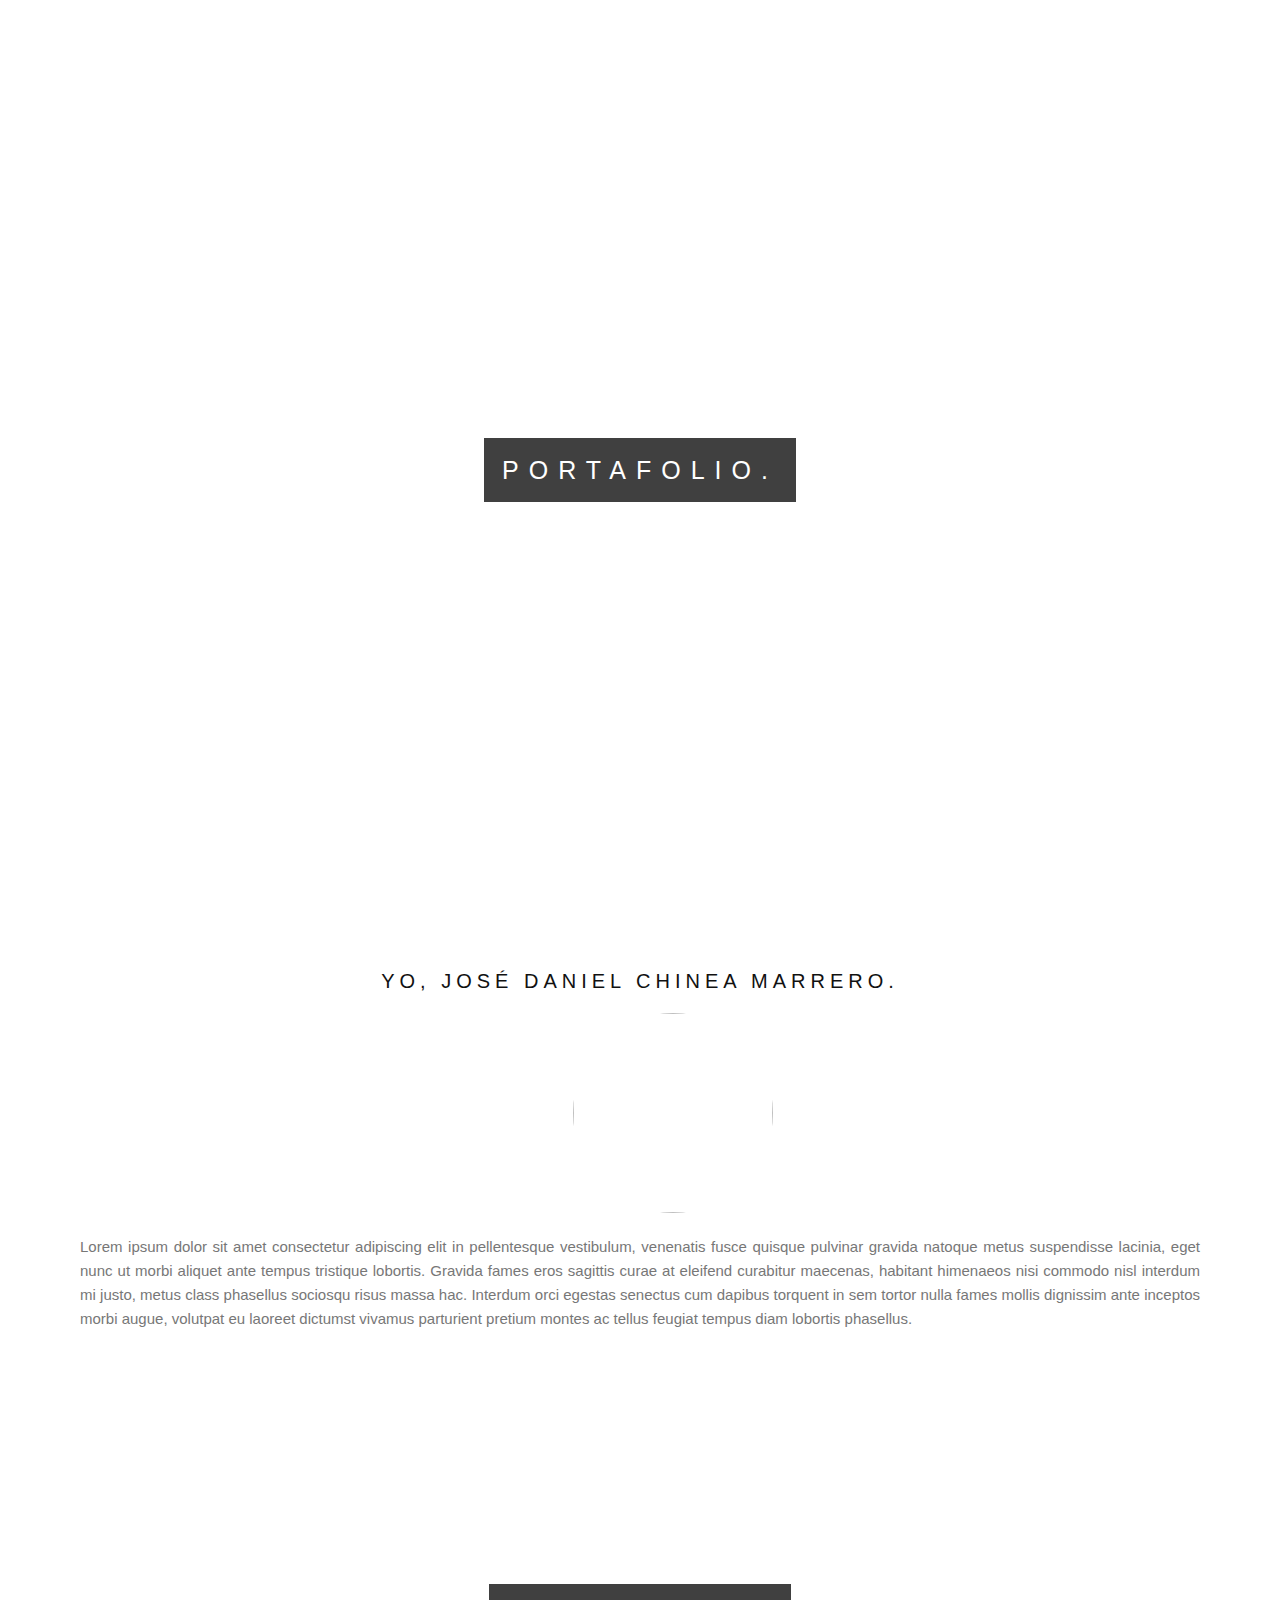
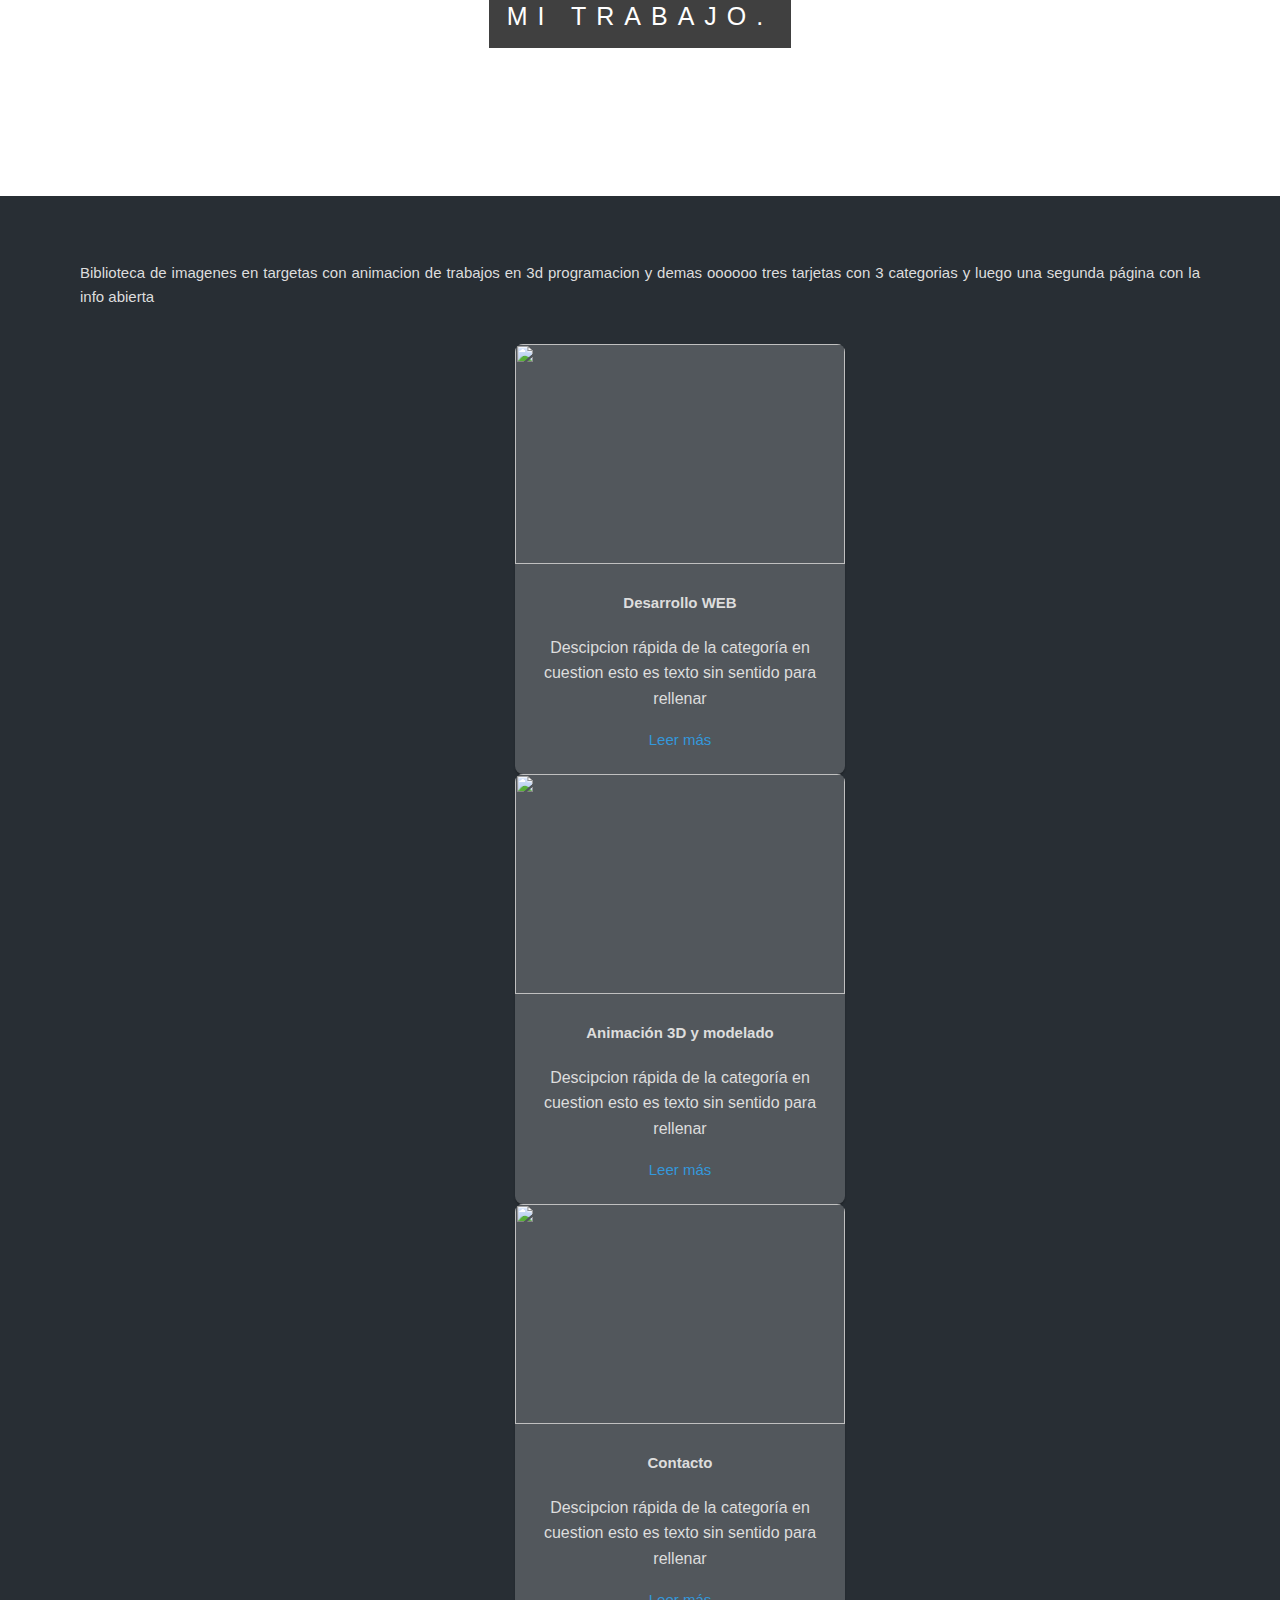
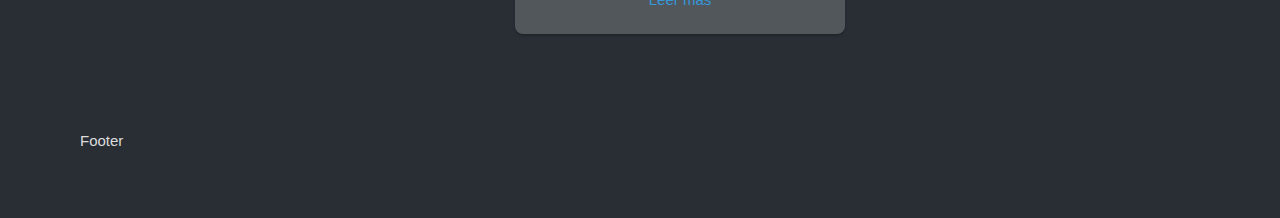
==== commit bdca0876: "Merge branch 'gh-pages' of https://github.com/BlueStyle01/RAY" ====
--- a/index.html
+++ b/index.html
@@ -1,278 +1,70 @@
+
 <!DOCTYPE html>
 <html>
-	<!-- ================================================================================================================ -->
-	<!-- Cabeza de una estructura de una página web <head> ... </head> ================================================== -->
-	<!--    - Configuración base de nuestra página web y el navegador. 
-		    - Enlaces a recursos externos, estilos y scripts     -->
-	<head>
-		<meta charset="utf-8">
-		<meta name="viewport" content="width=device-width, initial-scale=1.0">
+<head>
+<meta name="viewport" content="width=device-width, initial-scale=1">
+<link rel="stylesheet" href="estilos.css"/>
+<meta charset="utf-8">
+<title>Portafolio - José Daniel</title>
+</head>
+<body>
 
-		<title>Inicio | RAY 2018</title>
-		<meta name="description" content="Contenido, teoría y ejercicios de la asignatura RAY - 2018">
-		<meta name="author" content="G.R.P.">
+<div class="img1">
+  <div class="caption">
+    <span class="border">PORTAFOLIO.</span>
+  </div>
+</div>
 
-		<!-- Enlaces a archivos externos que definen estilos css -->
-		<link href="style/bootstrap.min.css" rel="stylesheet">
-		<link href="style/font-awesome.min.css" rel="stylesheet">
-		<link href="style/animate.min.css" rel="stylesheet"> 
-		<link href="style/lightbox.css" rel="stylesheet"> 
-		<link href="style/main.css" rel="stylesheet">
-		<link href="style/responsive.css" rel="stylesheet">
-        <link href="style/index_style.css" rel="stylesheet">
-		<link href="style/ddimgtooltip.css" rel="stylesheet">
-        <style>@import url('https://fonts.googleapis.com/css?family=Open+Sans:300|Source+Sans+Pro');</style>
+<div class="descripcion">
+  <h3 class="titulo">Yo, José Daniel Chinea Marrero.</h3>
+  <img class="img_perfil" src="http://www.christiangarces.org/wp-content/uploads/2017/11/perfil-profesional.jpg">
+  <p>Lorem ipsum dolor sit amet consectetur adipiscing elit in pellentesque vestibulum, venenatis fusce quisque pulvinar gravida natoque metus suspendisse lacinia, eget nunc ut morbi aliquet ante tempus tristique lobortis. Gravida fames eros sagittis curae at eleifend curabitur maecenas, habitant himenaeos nisi commodo nisl interdum mi justo, metus class phasellus sociosqu risus massa hac. Interdum orci egestas senectus cum dapibus torquent in sem tortor nulla fames mollis dignissim ante inceptos morbi augue, volutpat eu laoreet dictumst vivamus parturient pretium montes ac tellus feugiat tempus diam lobortis phasellus.</p>
+</div>
 
-		<!--[if lt IE 9]>
-			<script src="js/html5shiv.js"></script>
-			<script src="js/respond.min.js"></script>
-		<![endif]-->
+<div class="img2">
+  <div class="caption">
+    <span class="border">MI TRABAJO.</span>
+  </div>
+</div>
 
-		<!-- Enlaces a las imágenes a usar como iconos del navegador -->
-		<link rel="shortcut icon" href="resources/image/ico/favicon.ico">
-		<link rel="apple-touch-icon-precomposed" sizes="144x144" href="resources/image/ico/apple-touch-icon-144-precomposed.png">
-		<link rel="apple-touch-icon-precomposed" sizes="114x114" href="resources/image/ico/apple-touch-icon-114-precomposed.png">
-		<link rel="apple-touch-icon-precomposed" sizes="72x72" href="resources/image/ico/apple-touch-icon-72-precomposed.png">
-		<link rel="apple-touch-icon-precomposed" href="resources/image/ico/apple-touch-icon-57-precomposed.png">
+<div class="tarjeta_info1">
+  <div class="tarjeta_info1_1">
+    <p>Biblioteca de imagenes en targetas con animacion de trabajos en 3d programacion y demas oooooo tres tarjetas con 3 categorias y luego una segunda página con la info abierta</p>
 
-	</head>
-	<!-- ================================================================================================================ -->
+    <div class="container">
+    	<div class="card">
+    		<img src="https://www.interweave.com/wp-content/uploads/html-coding-basics800x433.jpg">
+    		<h4>Desarrollo WEB</h4>
+    		<p>Descipcion rápida de la categoría en cuestion esto es texto sin sentido para rellenar</p>
+    		<a href="#">Leer más</a>
+    	</div>
+    </div>
 
+        <div class="container">
+    	<div class="card">
+    		<img src="https://www.awn.com/sites/default/files/styles/original/public/image/featured/1040199-nukeygara-reinvents-3d-animation-akeytsu.jpg?itok=sSLgrqIV">
+    		<h4>Animación 3D y modelado</h4>
+    		<p>Descipcion rápida de la categoría en cuestion esto es texto sin sentido para rellenar</p>
+    		<a href="#">Leer más</a>
+    	</div>
+    </div>
 
-	<!-- ================================================================================================================ -->
-	<!-- Cuerpo de una estructura de una página web <body> ... </body> ================================================== -->
-	<!--    - Sección contenedora de todos los elementos renderizables por el navegador. 
-		    - Cargas "tardías" de recursos externos -->
-	<body>
-		<!-- ================================================================================================================ -->
-		<!-- - - - - - - - - - - - - - - - - - - - - - - - - - - - - - - - - - - - - - -->
-		<header id="header">
-			<div class="container">
+        <div class="container">
+    	<div class="card">
+    		<img src="https://centrogabo.org/sites/default/files/styles/1062x532/public/Imagenes/correos_electronicos_privados_y_seguros.png?itok=uI-n3_pk&c=4dd69332d0f66b8dc6c0f029331670ed">
+    		<h4>Contacto</h4>
+    		<p>Descipcion rápida de la categoría en cuestion esto es texto sin sentido para rellenar</p>
+    		<a href="#">Leer más</a>
+    	</div>
+    </div>
 
-				<div class="row">
-					<div class="col-sm-12 overflow">
-						<div class="social-icons pull-right">
-							<ul class="nav nav-pills">
-								<li><a href=""><i class="fa fa-facebook"></i></a></li>
-								<li><a href=""><i class="fa fa-twitter"></i></a></li>
-								<li><a href=""><i class="fa fa-google-plus"></i></a></li>
-								<li><a href=""><i class="fa fa-dribbble"></i></a></li>
-								<li><a href=""><i class="fa fa-linkedin"></i></a></li>
-							</ul>
-						</div> 
-					</div>
-				</div>
+  </div>
+</div>
 
-			</div> <!-- div#ray-title.container -->
-			<!-- - - - - - - - - - - - - - - - - - - - - - - - - - - - - - - - - - - - -->
-			<div id="fondo-navbar" class="navbar navbar-inverse" role="banner">
-				<div class="container">
-
-					<div class="navbar-header">
-						<!-- Menú tipo botón expandible para la versión móvil -->
-						<button type="button" class="navbar-toggle" data-toggle="collapse" data-target=".navbar-collapse">
-							<span class="sr-only">Toggle navigation</span>
-							<span class="icon-bar"></span>
-							<span class="icon-bar"></span>
-							<span class="icon-bar"></span>
-						</button>
-						<!-- Logo y enlace a la página de inicio -->
-						<a class="navbar-brand" href="index.html">
-							<h1><img src="resources/image/logo_1.png" alt="logo" width="208"></h1>
-						</a>
-					</div>
-
-					<!-- Barra de navegación -->
-					<div class="collapse navbar-collapse">
-						<ul class="nav navbar-nav navbar-right">
-							<li class="active"><a href="index.html">Inicio</a></li>
-
-							<li class="dropdown"><a href="pages/practicas.html">Prácticas <i class="fa fa-angle-down"></i></a>
-								<ul role="menu" class="sub-menu">
-									<li><a href="pages/practicas/ejercicio001.html">Práctica 1</a></li>
-									<li><a href="pages/recursos.html">Práctica 2</a></li>
-									<li><a href="pages/juegos/bricks.html">Práctica 3</a></li>
-								</ul>
-							</li>
-							<li class="dropdown"><a href="pages/recursos.html">Recursos <i class="fa fa-angle-down"></i></a>
-								<ul role="menu" class="sub-menu">
-									<li><a href="pages/recursos-html.html">HTML5</a></li>
-									<li><a href="pages/recursos-css.html">CSS3</a></li>
-								</ul>
-							</li>
-							<li class="dropdown"><a href="pages/videojuegos.html">Videojuegos <i class="fa fa-angle-down"></i></a>
-								<ul role="menu" class="sub-menu">
-									<li><a href="pages/juegos/bricks.html">Bricks</a></li>
-								</ul>
-						</ul>
-					</div>
-
-					<div class="search">
-						<form role="form">
-							<i class="fa fa-search"></i>
-							<div class="field-toggle">
-								<input type="text" class="search-form" autocomplete="off" placeholder="Search">
-							</div>
-						</form>
-					</div>
-
-				</div>
-
-			</div> <!-- div#ray-navbar.navbar.navbar-inverse -->
-
-			<!-- - - - - - - - - - - - - - - - - - - - - - - - - - - - - - - - - - - - -->
-		</header>
-		<!--/#header - - - - - - - - - - - - - - - - - - - - - - - - - - - - - - - - - -->
-		<!-- ================================================================================================================ -->
-
-		<!-- ================================================================================================================ -->
-		<section id="home-slider">
-			<div class="container">
-				<video class="video_background" autoplay loop muted poster=""/>
-					<source src="resources/video/v1.mp4" type="video/mp4" />
-				</video/>
-				<div class="row">
-					<div class="main-slider">
-						<div class="slide-text">
-							<h1 class="titulo_inicio">INICIO</h1>
-							<p class="subtitulo">Inicio de mi página WEB.</p>
-						</div>
-					</div>
-				</div>
-			</div>
-			<div class="preloader"><i class="fa fa-sun-o fa-spin"></i></div>
-		</section>
-		<!--/#home-slider-->
-		<!-- ================================================================================================================ -->
-</header>
-<div id="ads_google"><!--ADS de GOOGLE-->
-    <div id="ads_google_recuadro">
-        <p id="text_ads">Los anuncios nos ayudan a tomar características impresionantes. Por favor tener en cuenta ponernos en tus listas blancas. Gracias ;)</p>
-    </div>
+<div class="tarjeta_info1">
+  <div class="tarjeta_info1_1">
+    <p>Footer</p>
+  </div>
 </div>
-<div class="fondo fondo_index">
-<div class="degradado_fondo">
-<div id="general_index">
-    <br>
-    <div id="separador"><!--SEPARADOR1-->
-        <div id="separador1">
-            <p class="p_separador p_posicion1">¿QUIERES SABER MÁS SOBRE MÍ?</p>
-            <hr class="hr_separador1 separador_saber">
-            <hr class="hr_separador2 separador_saber">
-        </div>
-    </div>
-    <div class="videoDiv banner_index"><!--TARJETA1-->
-        <div class="videoBlock banner_indexVB">
-            <video preload="preload" id="video1" width="1100" autoplay="autoplay" loop="loop">
-                <source src="resources/video/video_eresnuevo_index.webm" type="video/webm"></source>
-                <source src="resources/video/video_eresnuevo_index.mp4" type="video/mp4"></source>
-            </video>
-            <div class="videoMessage banner_indexMS">
-                <div class="img_videobanner img_VB_eresnuevo">
-                    <img src="resources/image/guia_index1.png" alt="guia_index" width="400">
-                </div>
-                <div class="text_videobanner text_eresnuevo">
-                    <p id="texto_index">Aquí encontrarás toda la información acerca de mí, desde trabajos hasta información de contacto pasando por información personal. ¿Quieres saber más acerca de mí? Pues clica en el botón Leer más que esta justo la lado.</p>
-                </div>
-                <div>
-                    <a href="#"><span class="boton bderecha">Leer más</span></a>
-                </div>
-            </div>
-        </div>
-    </div>
-    <div id="separador"><!--SEPARADOR2-->
-        <div id="separador1">
-            <p class="p_separador p_posicion2">PRÁCTICAS</p>
-            <hr class="hr_separador1 separador_practicas">
-            <hr class="hr_separador2 separador_practicas">
-        </div>
-    </div>
-    <div class="videoDiv banner_index"><!--TARJETA2-->
-        <div class="videoBlock banner_indexVB">
-            <video preload="preload" id="video1" width="1100" autoplay="autoplay" loop="loop">
-                <source src="resources/video/arena_gameplay_index.webm" type="video/webm"></source>
-                <source src="resources/video/arena_gameplay_index.mp4" type="video/mp4"></source>
-            </video>
-            <div class="videoMessage banner_indexMS">
-                <div class="img_videobanner img_VB_decks">
-                    <img src="resources/image/decks_index.png" alt="decks_index" width="350">
-                </div>
-                <div class="text_videobanner text_decks">
-                    <p id="texto_index">Aquí publicaremos poco a poco todas las practicas que vayamos haciendo, desde la primera hasta la última, para verlas solo debes clicar en Leer más como ya te dije antes pero esta vez de esta sección. Al hacer click irás a un índice donde podrás elegir cual quieres ver, espero que sea se tu agrado.</p>
-                </div>
-                <div>
-                    <a href="pages/practicas.html"><span class="boton bizquierda">Leer más</span></a>
-                </div>
-            </div>
-        </div>
-    </div>
-    <div id="separador"><!--SEPARADOR3-->
-        <div id="separador1">
-            <p class="p_separador p_posicion3">RECURSOS</p>
-            <hr class="hr_separador1 separador_recursos">
-            <hr class="hr_separador2 separador_recursos">
-        </div>
-    </div>
-    <div class="videoDiv banner_index"><!--TARJETA3-->
-        <div class="videoBlock banner_indexVB">
-            <video preload="preload" id="video1" width="1100px" autoplay="autoplay" loop="loop">
-                <source src="resources/video/video_mantente_index.webm" type="video/webm"></source>
-                <source src="resources/video/video_mantente_index.mp4" type="video/mp4"></source>
-            </video>
-            <div class="videoMessage banner_indexMS">
-                <div class="img_videobanner img_VD_noticia">
-                    <img src="resources/image/noticia_index.png" alt="articulos_index" width="350">
-                </div>
-                <div class="text_videobanner text_noticias">
-                    <p id="texto_index">Quieres hacer una página WEB y no sabes por donde emepzar, pues deberías de empezar por el principio, es decir, informandote lo puedes hacer como ya te dije haciendo click en Leer más irás a otro índice similar al de las prácticas. Disfruta. Suerte en tus proyectos ;)</p>
-                </div>
-                <div>
-                    <a href="pages/recursos.html"><span class="boton bderecha">Leer más</span></a>
-                </div>
-            </div>
-        </div>
-    </div>
-    <br>
-</div>
-<div id="ads_google"><!--ADS de GOOGLE-->
-    <div id="ads_google_recuadro">
-        <p id="text_ads">Los anuncios nos ayudan a tomar características impresionantes. Por favor tener en cuenta ponernos en tus listas blancas. Gracias ;)</p>
-    </div>
-</div>
-</div>
-</div>
-<footer><!--PIEDEPAGINA-->
-    <div id="footer_principal">
-        <div id="footer_sombra">
-            <div id="footer_fondo">
-                <div id="footer_text1">
-                    <div id="footer_text">
-                        <div id="footer_logo">
-                            <img class="logo_arena logo_pie" src="resources/image/logo_1.png" alt="logo_arena" width="300">
-                        </div>
-                        <div id="footer_contacto">
-                            <a href="#">Contacto</a>|<a href="#">F.A.Q</a>|<a href="#">Términos de uso</a>|<a href="#">Términos de privacidad</a>
-                        </div>
-                        <div id="footer_copy">
-                        <p>© 2018 José Daniel Chinea Marrero. Todos los derechos reservados.</p>
-                         </div>
-                    </div>
-                </div>
-            </div>
-        </div>
-    </div>
-</footer>
-		<!--/#footer-->
-		<!-- ================================================================================================================ -->
-
-		<!-- ================================================================================================================ -->
-		<!-- Carga "tardía" de librerías de scripts externos -->
-		<script type="text/javascript" src="script/jquery.js"></script>
-		<script type="text/javascript" src="script/bootstrap.min.js"></script>
-		<script type="text/javascript" src="script/lightbox.min.js"></script>
-		<script type="text/javascript" src="script/wow.min.js"></script>
-		<script type="text/javascript" src="script/main.js"></script>
-		<!-- ================================================================================================================ -->
-	</body>
-	<!-- ================================================================================================================ -->
-</html>+</body>
+</html>
--- a/estilos.css
+++ b/estilos.css
@@ -0,0 +1,132 @@
+body, html {
+  height: 100%;
+  margin: 0;
+  font: 400 15px/1.8 "Lato", sans-serif;
+  color: #777;
+}
+body{
+  line-height: 1.6;
+}
+.descripcion{
+  color: #777;
+  background-color:white;
+  text-align:center;
+  padding:50px 80px;
+  text-align: justify;
+}
+.titulo{
+  text-align:center;
+}
+.img1, .img2 {
+  position: relative;
+  opacity: 0.8;
+  background-attachment: fixed;
+  background-position: center;
+  background-repeat: no-repeat;
+  background-size: cover;
+
+}
+.img1 {
+  background-image: url("https://ep01.epimg.net/cultura/imagenes/2018/04/27/actualidad/1524847056_558076_1524848112_noticia_normal.jpg");
+  min-height: 100%;
+}
+
+.img2 {
+  background-image: url("http://santostour.net/wp-content/uploads/2017/09/bg_bosque.jpg");
+  min-height: 400px;
+}
+.img_perfil{
+  width: 200px;
+  height: 200px;
+  border-radius: 100px;
+  margin-left: 44%;
+  margin-right: 15px;
+}
+.caption {
+  position: absolute;
+  left: 0;
+  top: 50%;
+  width: 100%;
+  text-align: center;
+  color: #000;
+}
+
+.caption span.border {
+  background-color: #111;
+  color: #fff;
+  padding: 18px;
+  font-size: 25px;
+  letter-spacing: 10px;
+}
+
+.tarjeta_info1 {
+  position:relative;
+}
+
+.tarjeta_info1_1 {
+  color:#ddd;
+  background-color:#282E34;
+  text-align:center;
+  padding:50px 80px;
+  text-align: justify;
+}
+h3 {
+  letter-spacing: 5px;
+  text-transform: uppercase;
+  font: 20px "Lato", sans-serif;
+  color: #111;
+}
+
+.container {
+  width: 100%;
+  min-width: 1200px;
+  height: 430px;
+  display: flex;
+  flex-wrap: wrap;
+  justify-content: center;
+  margin: auto;
+
+}
+.container .card {
+  background-color: #52575C;
+  width: 330px;
+  height: 430px;
+  border-radius: 8px;
+  box-shadow: 0 2px 2px rgba(0, 0, 0, 0.2);
+  overflow: hidden;
+  margin: 20px;
+  text-align: center;
+  transition: all 0.25s;
+}
+
+.container .card:hover {
+  transform: translateY(-15px);
+  box-shadow: 0 12px 16px rgba(0, 0, 0, 0.2);
+}
+
+.container .card img {
+  width: 330px;
+  height: 220px;
+}
+
+.container .card h4 {
+  font-weight: 600px;
+}
+
+.container .card p {
+  padding: 0 1rem;
+  font-size: 16px;
+  font-weight: 300px;
+}
+
+.container .card a {
+  font-weight: 500px;
+  text-decoration: none;
+  color: #3498db;
+}
+
+@media only screen and (max-device-width: 1024px) {
+    .img1, .img2 {
+        background-attachment: scroll;
+    }
+}
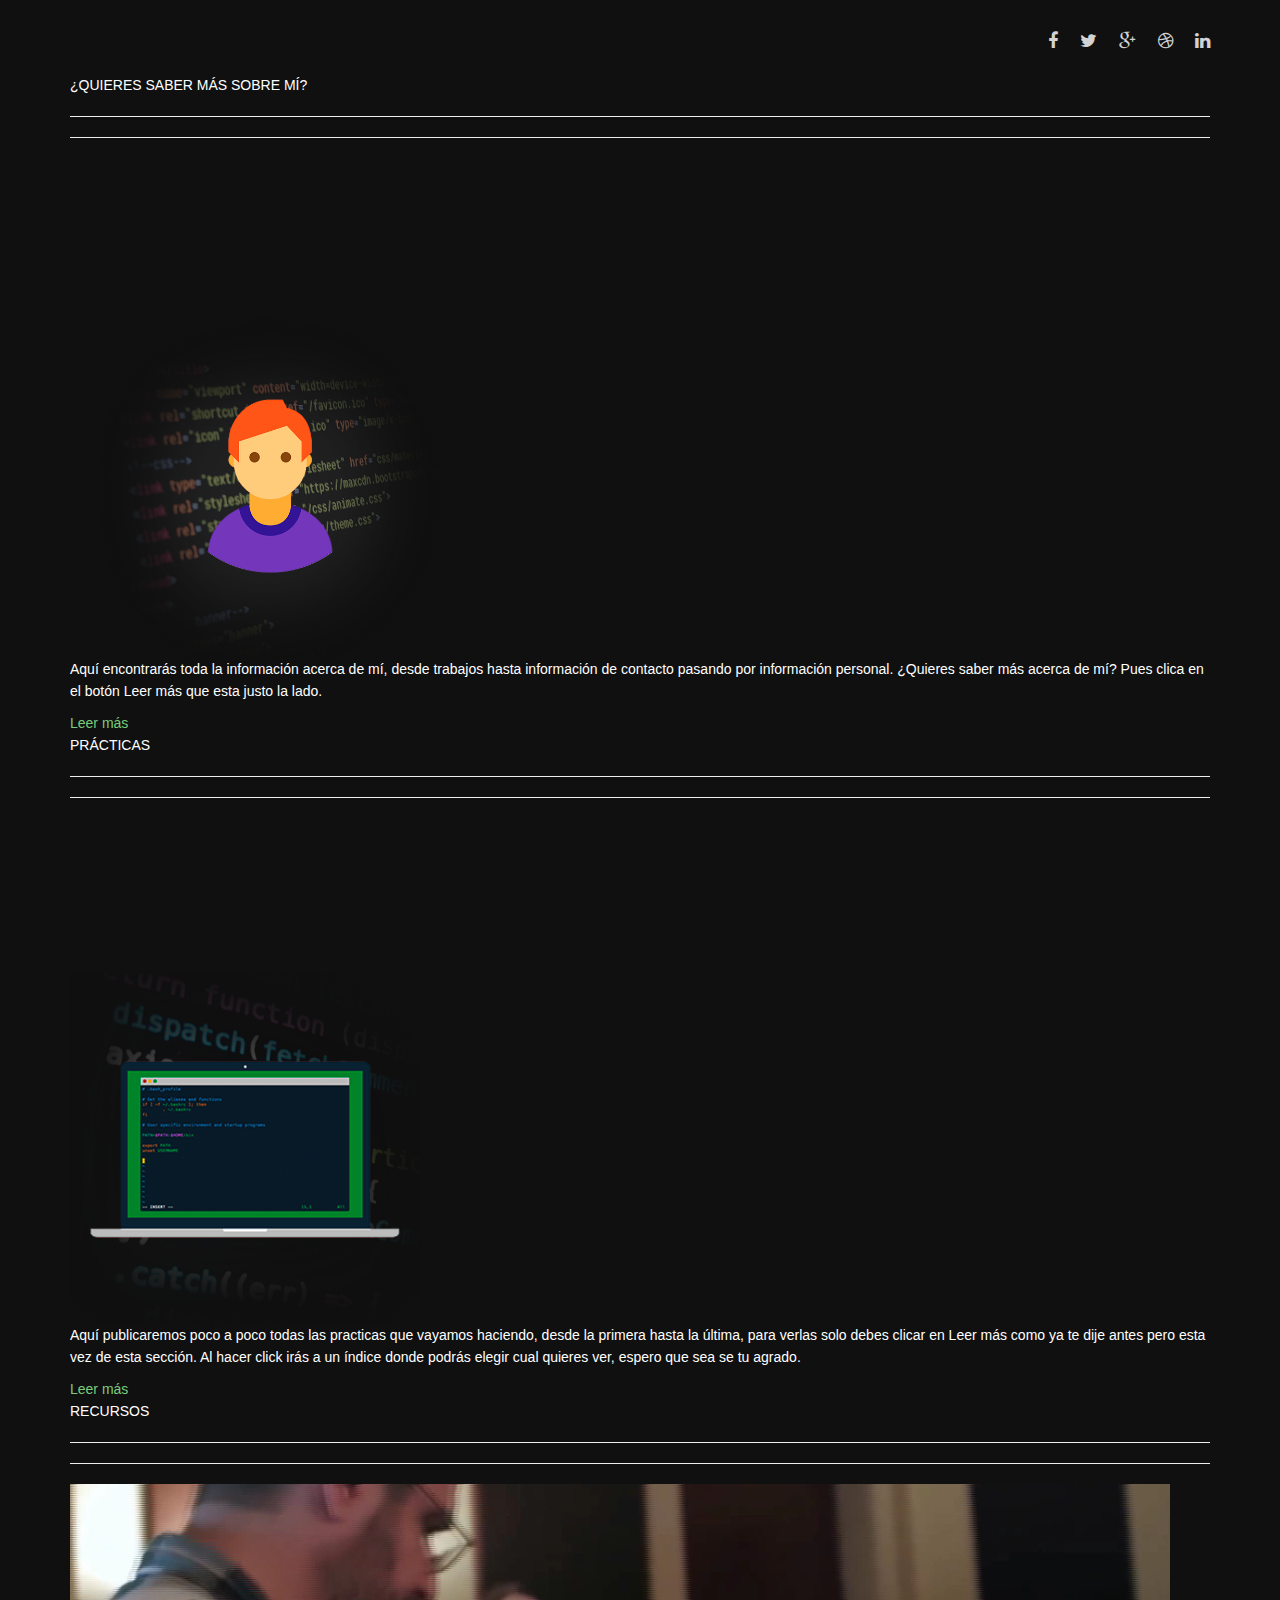
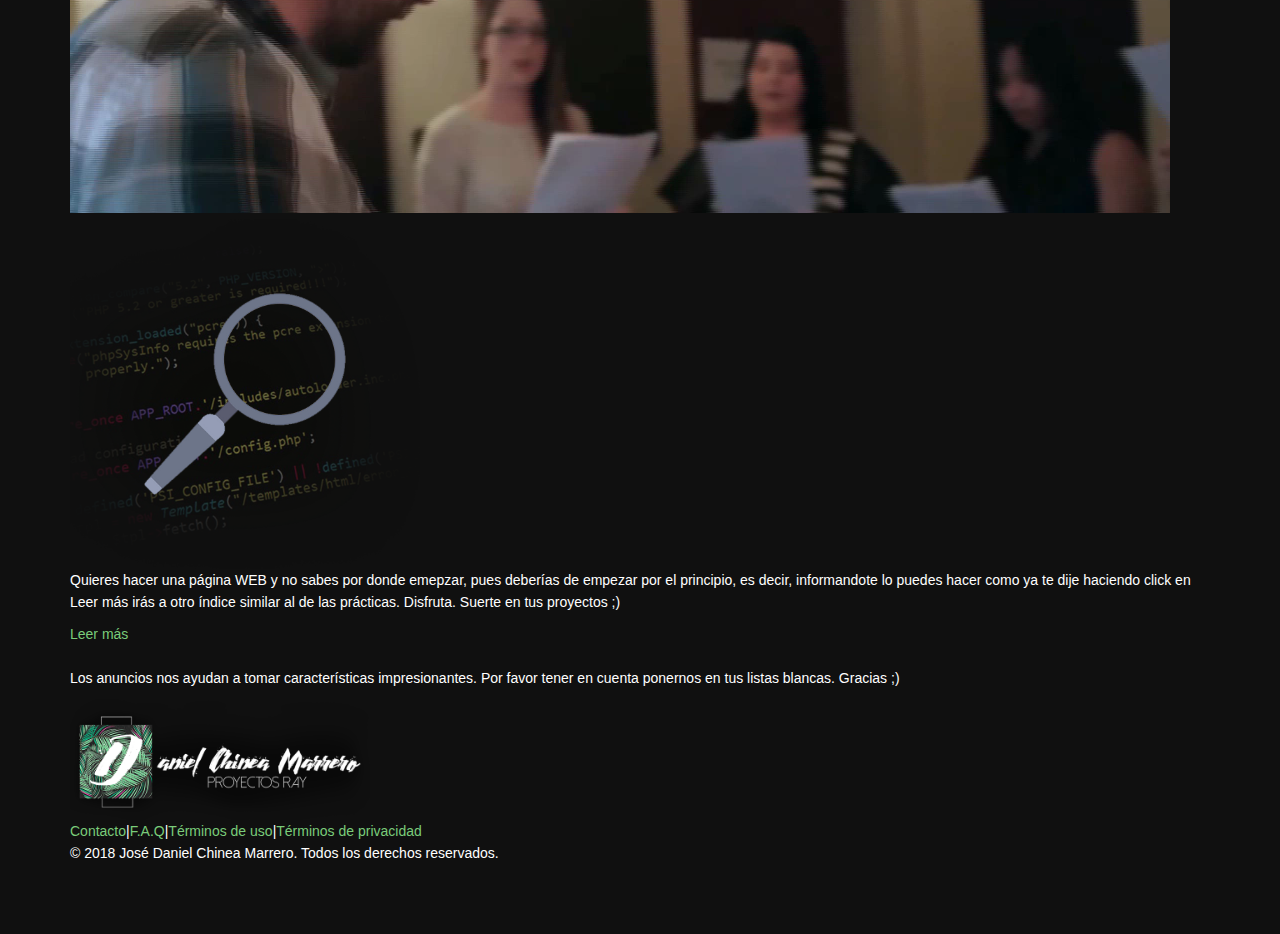
==== commit f238114d: "Merge branch 'master' into gh-pages" ====
--- a/index.html
+++ b/index.html
@@ -1,70 +1,188 @@
+<!DOCTYPE html>
+<!-- saved from url=(0039)file:///G:/RAY/workspace/RAY/index.html -->
+<html><!-- ================================================================================================================ --><!-- Cabeza de una estructura de una página web <head> ... </head> ================================================== --><!--    - Configuración base de nuestra página web y el navegador. 
+- Enlaces a recursos externos, estilos y scripts     -->
+	<!-- ================================================================================================================ -->
+	<!-- Cabeza de una estructura de una página web <head> ... </head> ================================================== -->
+	<!--    - Configuración base de nuestra página web y el navegador. 
+		    - Enlaces a recursos externos, estilos y scripts     -->
+	<head>
+		<meta charset="utf-8" />
+		<meta name="viewport" content="width=device-width, initial-scale=1.0">
 
-<!DOCTYPE html>
-<html>
-<head>
-<meta name="viewport" content="width=device-width, initial-scale=1">
-<link rel="stylesheet" href="estilos.css"/>
-<meta charset="utf-8">
-<title>Portafolio - José Daniel</title>
-</head>
-<body>
+		<title>Inicio | RAY 2018</title>
+		<meta name="description" content="Contenido, teoría y ejercicios de la asignatura RAY - 2018">
+		<meta name="author" content="G.R.P.">
 
-<div class="img1">
-  <div class="caption">
-    <span class="border">PORTAFOLIO.</span>
-  </div>
+		<!-- Enlaces a archivos externos que definen estilos css -->
+		<link href="style/bootstrap.min.css" rel="stylesheet">
+		<link href="style/font-awesome.min.css" rel="stylesheet">
+		<link href="style/animate.min.css" rel="stylesheet"> 
+		<link href="style/lightbox.css" rel="stylesheet"> 
+		<link href="style/main.css" rel="stylesheet">
+		<link href="style/responsive.css" rel="stylesheet">
+
+		<!--[if lt IE 9]>
+			<script src="js/html5shiv.js"></script>
+			<script src="js/respond.min.js"></script>
+		<![endif]-->
+
+		<!-- Enlaces a las imágenes a usar como iconos del navegador -->
+		<link rel="shortcut icon" href="resources/image/ico/favicon.ico">
+		<link rel="apple-touch-icon-precomposed" sizes="144x144" href="resources/image/ico/apple-touch-icon-144-precomposed.png">
+		<link rel="apple-touch-icon-precomposed" sizes="114x114" href="resources/image/ico/apple-touch-icon-114-precomposed.png">
+		<link rel="apple-touch-icon-precomposed" sizes="72x72" href="resources/image/ico/apple-touch-icon-72-precomposed.png">
+		<link rel="apple-touch-icon-precomposed" href="resources/image/ico/apple-touch-icon-57-precomposed.png">
+
+	</head>
+	<!-- ================================================================================================================ -->
+
+
+	<!-- ================================================================================================================ -->
+	<!-- Cuerpo de una estructura de una página web <body> ... </body> ================================================== -->
+	<!--    - Sección contenedora de todos los elementos renderizables por el navegador. 
+		    - Cargas "tardías" de recursos externos -->
+	<body>
+		<!-- ================================================================================================================ -->
+		<!-- - - - - - - - - - - - - - - - - - - - - - - - - - - - - - - - - - - - - - -->
+		<header id="header">
+			<div class="container">
+
+				<div class="row">
+					<div class="col-sm-12 overflow">
+						<div class="social-icons pull-right">
+							<ul class="nav nav-pills">
+								<li><a href=""><i class="fa fa-facebook"></i></a></li>
+								<li><a href=""><i class="fa fa-twitter"></i></a></li>
+								<li><a href=""><i class="fa fa-google-plus"></i></a></li>
+								<li><a href=""><i class="fa fa-dribbble"></i></a></li>
+								<li><a href=""><i class="fa fa-linkedin"></i></a></li>
+							</ul>
+						</div> 
+					</div>
+				</div>
+<div class="fondo fondo_index">
+<div class="degradado_fondo">
+<div id="general_index">
+    <br>
+    <div id="separador"><!--SEPARADOR1-->
+        <div id="separador1">
+            <p class="p_separador p_posicion1">¿QUIERES SABER MÁS SOBRE MÍ?</p>
+            <hr class="hr_separador1 separador_saber">
+            <hr class="hr_separador2 separador_saber">
+        </div>
+    </div>
+    <div class="videoDiv banner_index"><!--TARJETA1-->
+        <div class="videoBlock banner_indexVB">
+            <video preload="preload" id="video1" width="1100" autoplay="autoplay" loop="loop">
+                <source src="resources/video/video_eresnuevo_index.webm" type="video/webm">
+                <source src="resources/video/video_eresnuevo_index.mp4" type="video/mp4">
+            </video>
+            <div class="videoMessage banner_indexMS">
+                <div class="img_videobanner img_VB_eresnuevo">
+                    <img src="resources/image/guia_index1.png" alt="guia_index" width="400">
+                </div>
+                <div class="text_videobanner text_eresnuevo">
+                    <p id="texto_index">Aquí encontrarás toda la información acerca de mí, desde trabajos hasta información de contacto pasando por información personal. ¿Quieres saber más acerca de mí? Pues clica en el botón Leer más que esta justo la lado.</p>
+                </div>
+                <div>
+                    <a href="#"><span class="boton bderecha">Leer más</span></a>
+                </div>
+            </div>
+        </div>
+    </div>
+    <div id="separador"><!--SEPARADOR2-->
+        <div id="separador1">
+            <p class="p_separador p_posicion2">PRÁCTICAS</p>
+            <hr class="hr_separador1 separador_practicas">
+            <hr class="hr_separador2 separador_practicas">
+        </div>
+    </div>
+    <div class="videoDiv banner_index"><!--TARJETA2-->
+        <div class="videoBlock banner_indexVB">
+            <video preload="preload" id="video1" width="1100" autoplay="autoplay" loop="loop">
+                <source src="resources/video/arena_gameplay_index.webm" type="video/webm">
+                <source src="resources/video/arena_gameplay_index.mp4" type="video/mp4">
+            </video>
+            <div class="videoMessage banner_indexMS">
+                <div class="img_videobanner img_VB_decks">
+                    <img src="resources/image/decks_index.png" alt="decks_index" width="350">
+                </div>
+                <div class="text_videobanner text_decks">
+                    <p id="texto_index">Aquí publicaremos poco a poco todas las practicas que vayamos haciendo, desde la primera hasta la última, para verlas solo debes clicar en Leer más como ya te dije antes pero esta vez de esta sección. Al hacer click irás a un índice donde podrás elegir cual quieres ver, espero que sea se tu agrado.</p>
+                </div>
+                <div>
+                    <a href="pages/practicas.html"><span class="boton bizquierda">Leer más</span></a>
+                </div>
+            </div>
+        </div>
+    </div>
+    <div id="separador"><!--SEPARADOR3-->
+        <div id="separador1">
+            <p class="p_separador p_posicion3">RECURSOS</p>
+            <hr class="hr_separador1 separador_recursos">
+            <hr class="hr_separador2 separador_recursos">
+        </div>
+    </div>
+    <div class="videoDiv banner_index"><!--TARJETA3-->
+        <div class="videoBlock banner_indexVB">
+            <video preload="preload" id="video1" width="1100px" autoplay="autoplay" loop="loop">
+                <source src="resources/video/video_mantente_index.webm" type="video/webm">
+                <source src="resources/video/video_mantente_index.mp4" type="video/mp4">
+            </video>
+            <div class="videoMessage banner_indexMS">
+                <div class="img_videobanner img_VD_noticia">
+                    <img src="resources/image/noticia_index.png" alt="articulos_index" width="350">
+                </div>
+                <div class="text_videobanner text_noticias">
+                    <p id="texto_index">Quieres hacer una página WEB y no sabes por donde emepzar, pues deberías de empezar por el principio, es decir, informandote lo puedes hacer como ya te dije haciendo click en Leer más irás a otro índice similar al de las prácticas. Disfruta. Suerte en tus proyectos ;)</p>
+                </div>
+                <div>
+                    <a href="pages/recursos.html"><span class="boton bderecha">Leer más</span></a>
+                </div>
+            </div>
+        </div>
+    </div>
+    <br>
 </div>
+<div id="ads_google"><!--ADS de GOOGLE-->
+    <div id="ads_google_recuadro">
+        <p id="text_ads">Los anuncios nos ayudan a tomar características impresionantes. Por favor tener en cuenta ponernos en tus listas blancas. Gracias ;)</p>
+    </div>
+</div>
+</div>
+</div>
+<footer><!--PIEDEPAGINA-->
+    <div id="footer_principal">
+        <div id="footer_sombra">
+            <div id="footer_fondo">
+                <div id="footer_text1">
+                    <div id="footer_text">
+                        <div id="footer_logo">
+                            <img class="logo_arena logo_pie" src="resources/image/logo_1.png" alt="logo_arena" width="300">
+                        </div>
+                        <div id="footer_contacto">
+                            <a href="#">Contacto</a>|<a href="#">F.A.Q</a>|<a href="#">Términos de uso</a>|<a href="#">Términos de privacidad</a>
+                        </div>
+                        <div id="footer_copy">
+                        <p>© 2018 José Daniel Chinea Marrero. Todos los derechos reservados.</p>
+                         </div>
+                    </div>
+                </div>
+            </div>
+        </div>
+    </div>
+</footer>
+		<!--/#footer-->
+		<!-- ================================================================================================================ -->
 
-<div class="descripcion">
-  <h3 class="titulo">Yo, José Daniel Chinea Marrero.</h3>
-  <img class="img_perfil" src="http://www.christiangarces.org/wp-content/uploads/2017/11/perfil-profesional.jpg">
-  <p>Lorem ipsum dolor sit amet consectetur adipiscing elit in pellentesque vestibulum, venenatis fusce quisque pulvinar gravida natoque metus suspendisse lacinia, eget nunc ut morbi aliquet ante tempus tristique lobortis. Gravida fames eros sagittis curae at eleifend curabitur maecenas, habitant himenaeos nisi commodo nisl interdum mi justo, metus class phasellus sociosqu risus massa hac. Interdum orci egestas senectus cum dapibus torquent in sem tortor nulla fames mollis dignissim ante inceptos morbi augue, volutpat eu laoreet dictumst vivamus parturient pretium montes ac tellus feugiat tempus diam lobortis phasellus.</p>
-</div>
-
-<div class="img2">
-  <div class="caption">
-    <span class="border">MI TRABAJO.</span>
-  </div>
-</div>
-
-<div class="tarjeta_info1">
-  <div class="tarjeta_info1_1">
-    <p>Biblioteca de imagenes en targetas con animacion de trabajos en 3d programacion y demas oooooo tres tarjetas con 3 categorias y luego una segunda página con la info abierta</p>
-
-    <div class="container">
-    	<div class="card">
-    		<img src="https://www.interweave.com/wp-content/uploads/html-coding-basics800x433.jpg">
-    		<h4>Desarrollo WEB</h4>
-    		<p>Descipcion rápida de la categoría en cuestion esto es texto sin sentido para rellenar</p>
-    		<a href="#">Leer más</a>
-    	</div>
-    </div>
-
-        <div class="container">
-    	<div class="card">
-    		<img src="https://www.awn.com/sites/default/files/styles/original/public/image/featured/1040199-nukeygara-reinvents-3d-animation-akeytsu.jpg?itok=sSLgrqIV">
-    		<h4>Animación 3D y modelado</h4>
-    		<p>Descipcion rápida de la categoría en cuestion esto es texto sin sentido para rellenar</p>
-    		<a href="#">Leer más</a>
-    	</div>
-    </div>
-
-        <div class="container">
-    	<div class="card">
-    		<img src="https://centrogabo.org/sites/default/files/styles/1062x532/public/Imagenes/correos_electronicos_privados_y_seguros.png?itok=uI-n3_pk&c=4dd69332d0f66b8dc6c0f029331670ed">
-    		<h4>Contacto</h4>
-    		<p>Descipcion rápida de la categoría en cuestion esto es texto sin sentido para rellenar</p>
-    		<a href="#">Leer más</a>
-    	</div>
-    </div>
-
-  </div>
-</div>
-
-<div class="tarjeta_info1">
-  <div class="tarjeta_info1_1">
-    <p>Footer</p>
-  </div>
-</div>
-</body>
-</html>
+		<!-- ================================================================================================================ -->
+		<!-- Carga "tardía" de librerías de scripts externos -->
+		<script type="text/javascript" src="script/jquery.js"></script>
+		<script type="text/javascript" src="script/bootstrap.min.js"></script>
+		<script type="text/javascript" src="script/lightbox.min.js"></script>
+		<script type="text/javascript" src="script/wow.min.js"></script>
+		<script type="text/javascript" src="script/main.js"></script>
+		<!-- ================================================================================================================ -->
+	
+	<!-- ================================================================================================================ -->
--- a/style/main.css
+++ b/style/main.css
@@ -0,0 +1,2739 @@
+/*
+  Theme Name: Triangle
+  Theme Uri: http://designscrazed.org/
+  Author: Allie
+  Author Uri: http://designscrazed.org/
+  Description: Creative Site Template
+  Version: 1.1
+  */
+
+  body {
+    background: #101010;
+    font-family: 'Lato', sans-serif;
+    font-weight: 300;
+    font-size: 14px;
+    line-height: 22px;
+    color: #fff;
+  }
+
+  html {
+    height: 100%;
+  }
+
+
+  a{
+    color:#7ACC7A;
+  }
+
+  a:hover {
+    outline: none;
+    text-decoration:none;
+    color:#3D663D;
+  }
+
+  a:focus {
+    outline:none;
+    outline-offset: 0;
+  }
+
+  a {
+    -webkit-transition: 300ms;
+    -moz-transition: 300ms;
+    -o-transition: 300ms;
+    transition: 300ms;
+  }
+
+
+  ul {
+    list-style: none;
+  }
+
+  h1, h2, h3, h4, h5, h6 {
+    font-family: 'Lato', sans-serif;
+    font-weight: 300;
+  }
+  .titulo_inicio{
+    margin-left: 140px;
+  }
+  .titulo_practica{
+    margin-left: 100px;
+  }
+  .titulo_recursos{
+    margin-left: 100px;
+  }
+  .titulo_practica000{
+    margin-left: 80px;
+  }
+  .titulo_videojuegos{
+    margin-left: 60px;
+  }
+  .titulo_bricks{
+    margin-left: 135px;
+  }
+  h1{
+    color: #57C854;
+  }
+
+  h2{
+    font-size: 24px;
+    color: #686868;
+  }
+
+  h3{
+    font-size: 18px;
+  }
+
+  .overflow{
+    overflow: hidden;
+  }
+
+  .uppercase{
+    text-transform: uppercase;
+  }
+
+  .btn-common {
+    border-radius: 0px;
+    font-size: 14px;
+    color: #F6FCFF;
+    border-color:#F6FCFF;
+    font-family: 'Open Sans', sans-serif;
+    font-weight: 300;
+    padding: 10px 25px;
+  }
+
+  #action .col-sm-5{
+    position: absolute;
+
+    top: 0;
+    height: 100%;
+    right: 0;
+  }
+#fondo-navbar{
+      background-color: transparent;
+}
+
+  .btn-common:hover, 
+  .btn-common:focus{
+    outline: none;
+    background: none;
+    box-shadow: none;
+    border-color: #1F4666;
+    background-color: #1F4666;
+    color: #fff;
+    
+
+  }
+
+  .align-right{
+    text-align: right;
+  }
+
+  .inline{
+    display: inline-block;
+  }
+
+  .padding{
+    padding: 65px 0;
+  }
+
+  .padding-bottom{
+    padding-bottom: 65px;
+  }
+
+  .padding-top{
+    padding-top: 90px;
+  }
+
+  .padding-right{
+    padding-right: 80px;
+  }
+
+  .padding-left{
+    padding-left: 80px;
+  }
+
+  .margin-bottom{
+    margin-bottom: 35px;
+  }
+
+     .carousel-indicators.visible-xs {
+      height: 20px;
+      margin: 0;
+      padding: 0;
+      position: absolute;
+      top: -35px;
+      width: 100%;
+      left: 0;
+    }
+
+  .carousel-indicators.visible-xs li {
+    border-color: #D29948;
+    border-width: 2px;
+    height: 12px;
+    margin: 0 5px 0 0;
+    width: 12px;
+  }
+
+  .carousel-indicators.visible-xs li.active {
+    background: rgba(210, 153, 72, 0.7);
+  }
+
+
+/*************************
+*******Header******
+**************************/
+
+
+#header{
+  margin-bottom: 0;
+  padding: 30px 0 60px 0;
+}
+
+#header .navbar-inverse .container{
+  position: relative;
+}
+
+.search{
+  position: absolute;
+  top: 20px;
+  right: 0;
+  z-index: 1;
+}
+
+.search i{
+  color: #57C854;
+  cursor: pointer;
+  position: absolute;
+  right: 10px;
+  top: 2px;
+}
+
+.field-toggle{
+  position: relative;
+  top: 30px;
+  right: 15px;
+  display: none;
+  height: 50px;
+}
+
+.search-form{
+  padding-left: 10px;
+  height: 40px;
+  font-size: 18px;
+  color: #818285;
+  font-weight: 300;
+  outline: none;
+  border: 1px solid #57C854;
+  margin-top: 20px;
+  border-radius: 4px;
+}
+
+.social-icons ul li{
+  padding: 0 10px;
+
+}
+
+.social-icons ul li:last-child{
+  padding-right: 0;
+
+}
+
+.social-icons ul li a{
+  font-size: 18px;
+  color: #d3d3d3;
+  padding: 0;
+}
+
+.social-icons ul li a:hover .fa-facebook {
+  color:#0884d5;
+}
+
+.social-icons ul li a:hover .fa-twitter {
+  color:#2AA7DC;
+}
+
+.social-icons ul li a:hover .fa-google-plus {
+  color:#A22523;
+}
+
+.social-icons ul li a:hover .fa-dribbble {
+  color:#E94989;
+}
+
+.social-icons ul li a:hover .fa-linkedin {
+  color:#006DC0;
+}
+
+.social-icons ul li a:hover,
+.social-icons ul li a:focus{  
+  background: none;
+}
+
+#header .navbar {
+  border: 0;
+  margin-bottom: 0;
+}
+
+#header .navbar-toggle{
+  margin-top: 20px;
+}
+
+#header .navbar-brand{
+  padding: 0;
+  margin-left: 0;
+}
+
+#header .navbar-brand h1{
+  padding: 0;
+  margin: 0;
+}
+
+#header .navbar-nav.navbar-right >li:last-child{
+  margin-right: 20px;
+}
+
+#header .navbar-nav.navbar-right >li a {
+  color: #fff;
+  font-size: 12px;
+  padding: 20px;
+  text-transform: uppercase;
+  font-weight: 300;
+}
+
+
+#header .navbar-inverse .navbar-nav  li.active > a,  
+#header .navbar-inverse .navbar-nav  li.active > a:focus, 
+#header .navbar-nav.navbar-right li > a:hover,
+.navbar-inverse .navbar-nav > .open > a {
+  background-color: inherit;
+  border: 0;
+  color: #57C854;
+}
+
+#header .navbar-inverse .navbar-nav  li a:hover{
+  color: #57C854;
+}
+
+
+/*  Dropdown menu*/
+
+ul.sub-menu {
+  display: none;
+  list-style: none;
+  padding: 0;
+  margin: 0;
+}
+
+#header .navbar-nav li ul.sub-menu li a{
+  color: #818285;
+  padding: 5px 0;
+  font-size: 13px;
+  display: block;
+  text-transform: capitalize;
+}
+
+#header .navbar-nav li ul.sub-menu li .active{
+  background: #57C854;
+  color: #fff;
+  position: relative;
+}
+
+#header .navbar-nav li ul.sub-menu li .active i{
+  position: absolute;
+  font-size: 56px;
+  top: -13px;
+  color: #57C854;
+}
+
+#header .navbar-nav li ul.sub-menu li .active .fa-angle-right{
+  left: -3px;
+}
+
+#header .navbar-nav li ul.sub-menu li .active .fa-angle-left{
+  right: -3px;
+}
+
+#header .navbar-nav li ul.sub-menu li a:hover,
+#header .navbar-nav li ul.sub-menu li a:focus{
+  background: #57C854;
+  color: #fff;
+}
+
+.fa-angle-down{
+  padding-left: 5px; 
+}
+
+.scaleIn {
+  -webkit-animation-name: scaleIn;
+  animation-name: scaleIn;
+}
+
+@-webkit-keyframes scaleIn {
+  0% {
+    opacity: 0;
+    -webkit-transform: scale(0);
+    transform: scale(0);
+  }
+
+  100% {
+    opacity: 1;
+    -webkit-transform: scale(1);
+    transform: scale(1);
+  }
+}
+
+@keyframes scaleIn {
+  0% {
+    opacity: 0;
+    -webkit-transform: scale(0);
+    -ms-transform: scale(0);
+    transform: scale(0);
+  }
+
+  100% {
+    opacity: 1;
+    -webkit-transform: scale(1);
+    -ms-transform: scale(1);
+    transform: scale(1);
+  }
+}
+
+
+/*************************
+*******Footer******
+**************************/
+
+#footer {
+  padding-bottom: 10px;
+  background-image: url(../resources/image/home/footer.png);
+  background-repeat: repeat-x;
+  background-position: bottom;
+  background-size: contain;
+}
+
+#footer h1{
+  margin-bottom: 65px;
+  margin-top: 36px;
+}
+
+#footer .bottom-separator {
+  margin-bottom: 60px;
+}
+
+#message {
+  height: 110px;
+  resize: none;
+}
+
+.bottom > h2 {
+  margin-top: 0;
+  margin-bottom: 26px;
+}
+
+.bottom .media-body h3 {
+  margin-top: 0;
+  padding-left: 25px;
+}
+
+.bottom .media-body h3 a{
+  color: #ea2c00;
+}
+
+.testimonial .media{
+  margin-top: 0;
+  margin-bottom: 25px;
+}
+
+.testimonial .media>.pull-left{
+  margin-right: 25px;
+}
+
+.testimonial .media>.pull-left img{
+  margin-top: 6px;
+}
+
+.testimonial .media .media-body blockquote{
+  padding-left: 25px;
+  padding-right: 30px;
+  position: relative;
+  border-left: 0;
+  margin-bottom: 0;
+}
+
+.testimonial .media .media-body blockquote:before{
+  position: absolute;
+  left: 5px;
+  top: 8px;
+  content: '"';
+  font-size: 40px;
+  color: #ea2c00;
+  font-family: 'Noto Sans', sans-serif;
+  transform:rotate(180deg);
+  -ms-transform:rotate(180deg); /* IE 9 */
+  -webkit-transform: rotate(180deg); /* Opera, Chrome, and Safari */
+  line-height: 0;
+}
+
+.testimonial .media .media-body blockquote:after{
+  position: absolute;
+  right: 30px;
+  bottom: 14px;
+  content: '"';
+  font-size: 40px;
+  color: #ea2c00;
+  font-family: 'Noto Sans', sans-serif;
+  line-height: 0;
+}
+
+.contact-info.bottom {
+  padding-left: 25px;
+}
+
+.bottom > address {
+  line-height: 22px;
+  margin-bottom: 40px;
+}
+
+.form-control {
+  border: 1px solid #eaeaea;
+  font-weight: 300;
+  outline: none;
+  box-shadow: none;
+  height: 40px;
+}
+
+.form-control:hover, 
+.form-control:focus{
+  border-color: #57C854;
+  outline: none;
+  box-shadow: none;
+}
+
+.btn-submit {
+  width: 100%;
+  background-color: #57C854;
+  color: #fff;
+  font-size: 14px;
+  font-weight: 300;
+  letter-spacing: 5px;
+  text-transform: uppercase;
+  border-radius: 3px;
+  margin-top: 5px;
+  border-bottom: 3px solid #2f9697;
+  box-shadow: none;
+  padding: 10px;
+}
+
+.btn-submit:hover, 
+.btn-submit:focus{
+  color: #fff;
+  outline: none;
+  box-shadow: none;
+  opacity: .8;
+}
+
+.copyright-text{
+  margin-top: 70px;
+  color: #fff;
+  font-size: 16px;  
+  padding-bottom: 15px;
+}
+
+.copyright-text a {
+  color: #57C854
+}
+
+.copyright-text p {
+  margin-bottom: 0;
+}
+
+/*************************
+*******Home Page******
+**************************/
+#home-slider {
+  opacity: 0.8px;
+  /*background: url(../resources/image/home/slider-bg.jpg) 0 100% repeat-x;*/
+  position: relative;
+}
+
+#home-slider .main-slider {
+  position: relative;
+  height: 300px;
+}
+
+#home-slider .slide-text{
+  position: absolute;
+  top: 0px;
+  left: 375px;
+  width: 400px;
+}
+
+.animate-in .slide-text {
+  -webkit-animation: fadeInLeftBig 700ms cubic-bezier(0.190,1.000,0.220,1.000) 200ms both;
+  animation: fadeInLeftBig 700ms cubic-bezier(0.190,1.000,0.220,1.000) 200ms both;
+}
+
+
+#home-slider .slider-sun {
+  position: absolute;
+  right: 250px;
+  bottom: 120px;
+}
+
+.animate-in .slider-sun {
+  -webkit-animation: scaleIn 250ms ease-in-out 600ms both;
+  animation: scaleIn 250ms ease-in-out 600ms both;
+}
+
+#home-slider h1{
+  margin-top: 100px;
+  margin-bottom: 25px;
+}
+
+#home-slider .btn-common {
+  margin-top: 20px;
+}
+
+#home-slider .preloader {
+  position: absolute;
+  left: 0;
+  top: 0;
+  bottom: -30px;
+  right: 0;
+  background: #fafafa;
+  text-align: center;
+}
+
+#home-slider .preloader > i {
+  font-size: 48px;
+  height: 48px;
+  line-height: 48px;
+  color: #57C854;
+  position: absolute;
+  left: 50%;
+  margin-left: -24px;
+  top: 50%;
+  margin-top: -24px;
+}
+
+#action {
+  background-image: url(../resources/image/home/tour-bg.png);
+  background-color: #fbfafa;
+  background-repeat: repeat-x;
+  height: 157px;
+  background-position: center;
+  display: table;
+  position: static;
+  width: 100%;
+}
+
+.vertical-center{
+  display: table-cell;
+  vertical-align: middle;
+  width: 100%;
+  position: statice;
+}
+
+
+.single-service{
+  overflow: hidden;
+  display: block;
+}
+
+.single-service img {
+  margin-bottom: 35px;
+}
+
+.single-service .fold {
+  margin-bottom: 35px;
+}
+
+.single-service h2 {
+  margin-top: 0;
+  margin-bottom: 15px;
+}
+
+.single-service p {
+  padding: 0 48px;
+}
+
+.action h1{
+  margin-top: 0;
+}
+
+.action p{
+  font-size: 18px;
+  margin-bottom: 0;
+  font-weight: 300;
+}
+
+.action .btn-common{
+  margin-top: 55px;
+  float: left;
+}
+
+.title {
+  color: #404040;
+  font-weight: 300;
+}
+
+.single-features {
+  overflow: hidden;
+  padding-top: 65px;
+  padding-bottom: 40px;
+}
+
+.single-features .col-sm-6 {
+  margin-top: 50px;
+}
+
+.single-features:last-child {
+  padding-bottom: 95px;
+  padding-top: 0;
+}
+
+.single-features h2{
+  margin-bottom: 15px;
+}
+
+#clients{
+  padding-bottom: 45px;
+}
+
+.clients {
+  margin-bottom: 45px;
+}
+
+.clients img {
+  display: inline-block;
+}
+
+.clients-logo {
+  overflow: hidden;
+  margin-bottom: 10px;
+}
+
+
+
+/*************************
+*******About Us Page******
+**************************/
+
+#action , 
+#page-breadcrumb{
+  position: relative;
+}
+
+#page-breadcrumb {
+  background-image: url(../resources/image/home/tour-bg.png);
+  background-color: #fbfafa;
+  background-repeat: repeat-x;
+  height: 130px;
+  background-position: center;
+  display: table;
+  position: static;
+  width: 100%;
+}
+
+#team {
+  padding: 85px 0;
+}
+
+#team-carousel {
+  margin-top: 80px;
+}
+
+#company-information .padding-top{
+  padding-top: 172px;
+  
+}
+
+.single-service img {
+  height: 85px;
+}
+
+.tour-button {
+  background-image: url(../resources/image/home/tour-icon2.png);
+  height: 100%;
+  background-repeat: no-repeat;
+  position: absolute;
+  width: 100%;
+  left: 0;
+  background-position: 151px 4px;
+}
+
+.about-image {
+  padding:90px 90px 0;
+}
+
+.team-single {
+  position: relative;
+}
+
+.person-thumb {
+  position: relative;
+}
+
+.person-thumb img {
+}
+
+
+.social-profile {
+  background: none repeat scroll 0 0 rgba(137, 97, 46, 0.8);
+  display: none;
+  position: absolute;
+  text-align: center;
+  top: 0;
+    -webkit-transition: all 0.9s ease;
+  -moz-transition: all 0.9s ease;
+  -ms-transition: all 0.9s ease;
+  -o-transition: all 0.9s ease;
+  transition: all 0.9s ease;transition: all 0.9s ease 0s;
+  width: 100%;
+  height: 100%;
+}
+
+.team-single:hover .social-profile{
+  background:rgba(112, 35, 64, 0.9);
+  display: block;
+  -webkit-animation: fadeInUp 400ms;
+  animation: fadeInUp 400ms;
+  -webkit-transition: all 0.9s ease;
+  -moz-transition: all 0.9s ease;
+  -ms-transition: all 0.9s ease;
+  -o-transition: all 0.9s ease;
+  transition: all 0.9s ease;
+}
+
+.social-profile .nav-pills {
+  display: inline-block;
+  margin-top: -26px;
+  padding: 0;
+  position: relative;
+  top: 50%;
+}
+
+.social-profile .nav-pills li {
+  display: inline-block;
+  margin: 0 5px;
+}
+
+.social-profile .nav-pills li a {
+  color: #fff;
+  border: 1px solid #fff;
+  width: 40px;
+  height: 40px;
+  line-height: 40px;
+  text-align: center;
+  padding: 0;
+  border-radius: 40px;
+  -webkit-transition: all 0.9s ease;
+  transition: all 0.9s ease;
+}
+
+.social-profile .nav-pills li a:hover {
+  color: #702340;
+  border-color: #702340;
+}
+
+.person-info h2 {
+  font-weight: 300;
+  margin-bottom: 5px;
+}
+
+.person-info h3 {
+  font-size: 16px;
+  color: #686868;
+  font-weight: 300;
+  margin-top: 0;
+  margin-bottom: 0;
+}
+
+.team-carousel-control {
+  position: absolute;
+  top: 36%;
+  width: 13px;
+  height: 16px;
+  text-indent: -9999999px;
+  -webkit-transition: all 0.9s ease;
+  -moz-transition: all 0.9s ease;
+  -ms-transition: all 0.9s ease;
+  -o-transition: all 0.9s ease;
+  transition: all 0.9s ease;
+}
+
+.right.team-carousel-control {
+  right: -50px;
+  background-image: url(../images/aboutus/right.png);
+}
+
+.left.team-carousel-control {
+  left: -50px;
+  background-image: url(../images/aboutus/left.png);
+}
+
+.team-carousel-control:hover{
+  background-position: 0 -18px;
+  -webkit-transition: all 0.5s ease;
+  -moz-transition: all 0.5s ease;
+  -ms-transition: all 0.5s ease;  
+  -o-transition: all 0.5s ease;
+  transition: all 0.5s ease;
+}
+
+.count h1{
+  font-size: 60px;
+  color: #00aeef;
+}
+
+.count h3{
+  font-size: 16px;
+}
+
+.progress .progress-bar.six-sec-ease-in-out {
+  -webkit-transition: width 1s ease-in-out;
+  -moz-transition: width 1s ease-in-out;
+  -ms-transition: width 1s ease-in-out;
+  -o-transition: width 1s ease-in-out;
+  transition:  width 1s ease-in-out;
+}
+
+.top-zero{
+  margin-top: 0;
+}
+
+h3.top-zero{
+  font-size: 20px;
+}
+
+#company-information .about-us h2{
+  margin-bottom: 45px;
+}
+
+.single-skill h3{
+  font-size: 16px;
+}
+
+.progress{
+  height: 30px;
+  box-shadow: none;
+  -webkit-box-shadow: none;
+}
+
+.progress-bar{
+  line-height: 30px;
+  box-shadow: none;
+  -webkit-box-shadow: none;
+}
+
+.progress-bar.progress-bar-primary{
+  background: #00aeef;
+}
+
+
+
+/*************************
+*******Service Page******
+**************************/
+#recent-projects{
+  padding: 85px 0;
+}
+
+.recent-projects .team-single{
+  height: 355px;
+}
+
+.recent-projects p.padding-bottom{
+  padding-bottom: 50px;
+}
+
+.choose{
+  padding-top: 30px;
+}
+
+#company-information.choose .padding-top{
+  padding-top: 50px;
+}
+
+#company-information h2{
+  margin-bottom: 25px;
+  margin-top: 0;
+}
+
+ul.elements{
+  list-style: none;
+  margin: 0;
+  padding: 0;
+}
+
+ul.elements li{
+  margin: 6px 0;
+}
+
+ul.elements li > i{
+  color:#C03035;
+  display: inline-block;
+  margin-right: 10px;
+}
+
+#company-information h1.margin-bottom{
+  margin-bottom: 26px;
+}
+
+/*************************
+*******Portfolio Default**
+**************************/
+
+.portfolio-single {
+  position: relative;
+}
+
+.portfolio-thumb {
+  position: relative;
+}
+
+.portfolio-thumb img {
+  width: 100%;
+}
+
+
+.portfolio-single:hover .portfolio-view{
+  display: block;
+  -webkit-animation: fadeInUp 400ms;
+  animation: fadeInUp 400ms;
+}
+
+#portfolio .row{
+  margin-left: -10px;
+  margin-right: -10px;
+}
+
+.portfolio-view {
+  display: none;
+  position: absolute;
+  top: 0;
+  height: 100%;
+  background:rgba(112, 35, 64, 0.9);
+  width: 100%;
+  text-align: center;
+}
+
+.portfolio-view .nav-pills {
+  padding: 0;
+  display: inline-block;
+  margin-top: -26px;
+  top: 50%;
+  position: relative;
+}
+
+.portfolio-view .nav-pills li {
+  display: inline-block;
+  margin: 0 5px;
+}
+
+.portfolio-view .nav-pills li a {
+  color: #fff;
+  border: 1px solid #fff;
+  width: 40px;
+  height: 40px;
+  line-height: 38px;
+  text-align: center;
+  padding: 0;
+  border-radius: 40px;
+  -webkit-animation: scaleIn 400ms linear 100ms both;
+  animation: scaleIn 400ms linear 100ms both;
+  -webkit-transition: all 0.9s ease;
+  transition: all 0.9s ease;
+}
+
+.portfolio-view .nav-pills li a:hover {
+  color: #702340;
+  border-color: #702340;
+  -webkit-transition: all 0.9s ease;
+  transition: all 0.9s ease;
+}
+
+.portfolio-info {
+  overflow: hidden;
+  margin-bottom: 30px;
+}
+
+.portfolio-info h2 {
+  font-size: 18px;
+  margin: 15px 0 0;
+}
+
+.portfolio-filter {
+  margin: 80px 0;
+  padding: 0;
+}
+
+.portfolio-filter li {
+  display: inline-block;
+  position: relative;
+}
+
+.portfolio-filter li a {
+  border-radius: 0;
+  color: #686868;
+  font-size: 18px;
+  font-weight: 300;
+  padding: 0 25px;
+  text-transform: capitalize;
+  border: none;
+}
+
+.portfolio-filter li .active{
+  background: transparent;
+  box-shadow: none;
+  -webkit-box-shadow: none;
+}
+
+.portfolio-filter li a:hover, 
+.portfolio-filter li a:focus,
+.portfolio-filter li a.active {
+  background: transparent;
+  box-shadow: none;
+  -webkit-box-shadow: none;
+}
+
+.portfolio-filter li a.active:before{
+  position: absolute;
+
+  content: "";
+  left: 0;
+  width: 13px;
+  height: 16px;
+  background: url(../resources/image/portfolio/icon.png);
+  top: 5px;
+}
+
+.portfolio-pagination{
+  text-align: center;
+  
+  padding-top: 40px;
+  padding-bottom: 90px;
+}
+
+.pagination li{
+  display: inline-block;
+  margin: 0 10px;
+}
+
+.pagination li a{
+  color: #000;
+  padding: 5px 10px;
+  border-radius: 5px;
+  border: 1px solid #fff;
+}
+
+.pagination li:first-child a{
+  background: url(../resources/image/portfolio/left.png);
+  background-repeat: no-repeat;
+  text-indent: -999999999px;
+  background-position: center top 10px;
+  width: 32px;
+  height: 36px;
+  border: none;
+  -webkit-transition: 300ms;
+  -moz-transition: 300ms;
+  -o-transition: 300ms;
+  transition: 300ms;
+}
+
+.pagination li:first-child a:hover{
+  background: url(../resources/image/portfolio/left.png);
+  background-position: center top -37px;
+  background-repeat: no-repeat;
+  -webkit-transition: 300ms;
+  -moz-transition: 300ms;
+  -o-transition: 300ms;
+  transition: 300ms;
+}
+
+.pagination li:last-child a{
+  background: url(../resources/image/portfolio/right.png);
+  background-repeat: no-repeat;
+  text-indent: -999999999px;
+  background-position: center top 10px;
+  width: 32px;
+  height: 36px;
+  border: none;
+  -webkit-transition: 300ms;
+  -moz-transition: 300ms;
+  -o-transition: 300ms;
+  transition: 300ms;
+}
+
+.pagination li:last-child a:hover{
+  background: url(../resources/image/portfolio/right.png);
+  background-position: center top -37px;
+  background-repeat: no-repeat;
+  -webkit-transition: 300ms;
+  -moz-transition: 300ms;
+  -o-transition: 300ms;
+  transition: 300ms;
+}
+
+.pagination li a:hover,
+.pagination .active a, 
+.pagination a:active, 
+.pagination .active a:hover,
+.pagination .active a:focus, 
+.pagination a:focus {
+  background: transparent;
+  border-color: #C03035;
+  color: #C03035;
+}
+
+
+/*****************************
+Portfolio with right sidebar
+*****************************/
+
+.sidebar h3 {
+  color: #404040;
+  margin-top: 0;
+  border-bottom: 3px solid #ececec;
+  margin-bottom: 6px;
+  padding-bottom: 8px;
+}
+
+.sidebar-item{
+  margin-bottom: 48px;
+}
+
+.categories .navbar-stacked li {
+  border-bottom: 1px solid #ececec;
+}
+
+.categories .navbar-stacked li:last-child {
+  border-bottom: 0px solid #ececec;
+}
+
+.categories .navbar-stacked li a {
+  font-size: 16px;
+  color: #6a6a6a;
+  padding: 8px 0;
+  padding-left: 0;
+}
+
+.categories .navbar-stacked li a:hover{
+  background: none;
+  margin-left: 20px;
+  color: #0099AE;
+  opacity: 1;
+}
+
+.categories .navbar-stacked li.active a{
+  color: #0099AE;
+  padding-left: 20px;
+}
+
+.categories .navbar-stacked li.active a:before{
+  position: absolute;
+  content: "";
+  border-color: transparent transparent transparent #0099AE;
+  border-width: 8px;
+  border-style: solid;
+  left: 0;
+  top: 13px;
+  margin-top: 0;
+  z-index: 0;
+  transition: all 0.3s ease 0s;
+  -moz-transition: all 0.3s ease 0s;
+  -webkit-transition: all 0.3s ease 0s;
+  -o-transition: all 0.3s ease 0s;
+}
+
+.categories .navbar-stacked li.active a:after {
+  position: absolute;
+  content: "";
+  border-color: transparent transparent transparent #fff;
+  border-width: 6px;
+  border-style: solid;
+  left: 0px;
+  top: 15px;
+  margin-top: 0;
+  z-index: 1;
+  transition: all 0.3s ease 0s;
+  -moz-transition: all 0.3s ease 0s;
+  -webkit-transition: all 0.3s ease 0s;
+  -o-transition: all 0.3s ease 0s;
+}
+
+.sidebar-item .media{
+  border-bottom: 1px solid #ececec;
+  padding-bottom: 10px;
+  padding-top: 21px;
+  margin-top: 0;
+  transition: all 0.3s ease 0s;
+  -moz-transition: all 0.3s ease 0s;
+  -webkit-transition: all 0.3s ease 0s;
+  -o-transition: all 0.3s ease 0s;    
+}
+
+.sidebar-item .media:last-child{
+  border-bottom: 0px solid #ececec;  
+  padding-bottom: 0; 
+}
+
+.sidebar-item .media:hover{
+  border-left: 2px solid #0099AE;
+  padding-left: 5px;
+  transition: all 0.3s ease 0s;
+  -moz-transition: all 0.3s ease 0s;
+  -webkit-transition: all 0.3s ease 0s;
+  -o-transition: all 0.3s ease 0s;
+}
+
+.sidebar-item .media:hover.media .media-body h4 a{
+  color: #0099AE;
+  transition: all 0.3s ease 0s;
+  -moz-transition: all 0.3s ease 0s;
+  -webkit-transition: all 0.3s ease 0s;
+  -o-transition: all 0.3s ease 0s;
+}
+
+.sidebar-item .media .media-body h4 {
+  margin-top: 0;
+  margin-bottom: 8px;
+}
+
+.sidebar-item .media .media-body h4 a{
+  color: #7d7d7d;
+  font-size: 16px;
+}
+
+.sidebar-item .media .media-body p {
+  color: #b4b4b4;
+  font-size: 12px;
+}
+
+.tag-cloud .nav-pills{
+  margin-top: 16px;
+}
+
+.tag-cloud .nav-pills li{
+  margin: 0;
+  margin-top: 6px;
+  margin-right: 4px;
+}
+
+.tag-cloud .nav-pills li a{
+  font-size: 14px;
+  font-weight: 300;
+  padding: 5px 15px;
+  background: #bbbbbb;
+  color: #fff;
+  border-radius: 3px;
+}
+
+.tag-cloud .nav-pills li a:hover{
+  background: #0099AE;
+}
+
+.popular ul.gallery {
+  margin: 0;
+  padding: 0;
+  list-style: none;
+  margin: 10px -8px;
+}
+
+.popular ul.gallery li {
+  display: block;
+  width: 33.33%;
+  float: left;
+  padding: 8px;
+}
+
+.popular ul.gallery li a {
+  display: block;
+}
+
+.popular ul.gallery li a img {
+  width: 100%;
+  transition: border-radius 300ms ease-in;
+  -webkit-transition: border-radius 300ms ease-in;
+}
+
+.popular ul.gallery li a img:hover {
+  border-radius: 60px;
+}
+
+
+/* Start: Recommended Isotope styles */
+
+/**** Isotope Filtering ****/
+.isotope-item {
+  z-index: 2;
+}
+
+.isotope-hidden.isotope-item {
+  pointer-events: none;
+  z-index: 1;
+}
+
+/**** Isotope CSS3 transitions ****/
+
+.isotope,
+.isotope .isotope-item {
+  -webkit-transition-duration: 0.8s;
+  -moz-transition-duration: 0.8s;
+  -ms-transition-duration: 0.8s;
+  -o-transition-duration: 0.8s;
+  transition-duration: 0.8s;
+}
+
+.isotope {
+  -webkit-transition-property: height, width;
+  -moz-transition-property: height, width;
+  -ms-transition-property: height, width;
+  -o-transition-property: height, width;
+  transition-property: height, width;
+}
+
+.isotope .isotope-item {
+  -webkit-transition-property: -webkit-transform, opacity;
+  -moz-transition-property: -moz-transform, opacity;
+  -ms-transition-property: -ms-transform, opacity;
+  -o-transition-property: -o-transform, opacity;
+  transition-property: transform, opacity;
+}
+
+/**** disabling Isotope CSS3 transitions ****/
+.isotope.no-transition,
+.isotope.no-transition .isotope-item,
+.isotope .isotope-item.no-transition {
+  -webkit-transition-duration: 0s;
+  -moz-transition-duration: 0s;
+  -ms-transition-duration: 0s;
+  -o-transition-duration: 0s;
+  transition-duration: 0s;
+}
+
+
+
+
+/*****************************
+Portfolio Details
+*****************************/
+
+#portfolio-information.padding-top{
+  padding-top: 100px;
+}
+
+.project-name h2{
+  margin-top: 0;
+  margin-bottom: 15px;
+}
+
+#related-work .title{
+  margin-bottom: 55px;
+  margin-top: 10px;
+}
+
+.navbar-default {
+  background: none;
+  padding: 0;
+}
+
+.navbar-default li a{
+  font-size: 12px;
+  padding: 0;
+  padding-right: 15px;
+}
+
+.navbar-default li a i{
+  padding-right: 8px;
+}
+
+.navbar-default li a:hover{
+  color: #0884d5;
+  background: none;
+}
+
+.skills .navbar-default,
+.client .navbar-default{
+  margin-left: 35px;
+  
+}
+
+.live-preview .btn-common{
+  margin-top: 21px;
+  padding: 13px 45px;
+}
+
+
+/*****************************
+Blog Default
+*****************************/
+
+.single-blog.timeline {
+  background: #FFFFFF;
+  border: 1px solid #EEEEEE;
+  border-bottom: 0;
+  position: relative;
+  padding-bottom: 0;
+}
+
+.timeline .post-content {
+  padding: 20px 20px 0;
+}
+
+.post-thumb{
+  margin: -1px -1px 0;
+  position: relative;
+  overflow: hidden;
+}
+
+.timeline .post-thumb img {
+  width: 100%;
+}
+
+.post-thumb iframe{
+  width: 100%;
+  min-height: 270px;
+  border: 0;
+}
+
+.post-overlay{
+  position: absolute;
+  top: 50%;
+  display: none;
+  width: 94px;
+  height: 140px;
+  margin-top: -70px;
+  overflow: hidden;
+}
+
+.post-overlay span{
+  position: absolute;
+  left: 50%;
+  bottom: 0; 
+  margin-left: -60px;
+  -webkit-animation: fadeInUp 400ms;
+  animation: fadeInUp 400ms;
+  z-index: 9;
+}
+
+
+.post-overlay span:before{
+  position: absolute;
+  bottom: 0;
+  border-style: solid;
+  border-width: 60px;
+  content: "";
+  border-color: transparent transparent #0884d5 transparent;
+  z-index: -1;
+  cursor: initial;
+}
+
+.post-overlay span a{
+  font-size: 30px;
+  color: #fff;
+  background: transparent;
+  padding: 0; 
+  margin-left: 50px;
+}
+
+.single-blog:hover .post-overlay{
+  display: block;
+  -webkit-animation: fadeIn 300ms;
+  animation: fadeIn 300ms;
+}
+
+.timeline-divider{
+  position: relative;
+  padding-top: 50px;
+}
+
+.timeline-divider:before{
+  position: absolute;
+  top: 0;
+  content: "";
+  border-left-style: solid;
+  border-left-width: 1px;
+  height: 100%;
+  border-left-color: #0099AE;
+  left: 50%;
+  margin-left: -2px;
+}
+
+.timeline-blog .col-sm-6.padding-top{
+  padding-top: 70px;
+}
+
+.post-content{
+  padding: 20px 0;
+}
+
+.timeline-date .btn-common{
+  font-size: 18px;
+  color: #4a4a4a;
+  font-weight: 300;
+  border-radius: 0;
+  padding: 17px 40px;
+}
+
+.arrow-right{
+  position: relative;
+}
+
+.arrow-right:after{
+  position: absolute;
+  right: 1px;
+  content: "";
+  top: 15px;
+  background: url(../images/blog/left.png);
+  width: 43px;
+  height: 54px;
+}
+
+.arrow-left{
+  position: relative;
+}
+
+.arrow-left:before{
+  position: absolute;
+  left: -2px;
+  content: "";
+  top: 86px;
+  background: url(../images/blog/right.png);
+  width: 43px;
+  height: 54px;
+}
+
+.post-title {
+  margin-top: 0;
+}
+
+.post-title a,
+.comments-number a{
+  color: #686868;
+}
+
+.post-content .post-author{
+  margin-top: 0;
+  
+}
+
+.post-content  .post-author a{
+  font-weight: 300;
+  font-size: 14px;
+  color: #0099AE;
+}
+
+a.read-more{
+  color: #0099AE;
+  font-weight: 300;
+}
+
+a.read-more:hover{
+  color: #01707F
+}
+
+.post-bottom{
+  border-top: 1px solid #eeeeee;
+  padding-top: 10px;
+  margin-top: 20px;
+  margin: 20px -20px 0;
+  padding: 20px 20px 0;
+}
+
+
+/*****************************
+Blog with right sidebar
+*****************************/
+
+.single-blog{
+  padding-bottom: 30px;
+}
+
+.single-blog .post-bottom{
+  border-bottom: 1px solid #eeeeee;
+  padding-top: 10px;
+  padding-bottom: 10px;
+}
+
+.single-blog .post-overlay span{
+  left: 0;
+  top: 0;
+  margin-left: 0;
+  width: 94px;
+  height: 140px;
+  background: url(../images/blog/blog-arrow.png);
+  -webkit-animation: fadeInLeft 400ms;
+  animation: fadeInLeft 400ms;
+}
+
+.single-blog .post-overlay span a{
+  margin-left: 8px;
+  font-weight: 700;
+  font-size: 36px;
+  line-height: 18px;
+  position: absolute;
+  top: 50px;
+}
+
+.single-blog .post-overlay span a small{
+  font-size: 16px;
+  font-weight: 300;
+  margin-left: 5px;
+}
+
+.single-blog .post-overlay span:before{
+  border-color: transparent;
+  border-width: 0;
+}
+
+.post-nav{
+  margin:0;
+  padding: 0;
+}
+
+.post-nav li a{
+  color: #0099AE;
+  padding: 0;
+  text-align: left;
+}
+
+.post-nav li a i{
+  color: #0099AE;
+  margin-right: 8px;
+}
+
+.post-nav li a:hover{
+  background: none;
+}
+
+.blog-padding-right{
+  padding-right:35px;
+}
+
+.blog-pagination {
+  text-align: center;
+  padding-top: 10px;
+  padding-bottom: 55px;
+}
+
+/*****************************
+Blog with right sidebar
+*****************************/
+
+.masonery_area .single-blog{}
+.masonery_area .single-blog .post-thumb{
+  height: auto;
+}
+
+.masonery_area .single-blog .post-title{
+  margin-top: 5px;
+}
+
+.masonery_area .single-blog .post-title a{
+  font-size: 20px;
+}
+
+.masonery_area .single-blog .post-thumb img{
+  height:auto;
+}
+
+.masonery_area .single-blog .post-bottom{
+  border-top:0;
+  padding-top:0;
+  margin-top:15px;
+}
+
+/* Audio CSS */
+
+.audiojs{
+  background:#C03035;
+  height: 45px;
+  width: 100%;
+}
+
+.audiojs .scrubber{
+  background: #fff;  
+  height: 8px;
+  border-top: 0;
+  width: 170px;
+  margin-top: 19px;
+  margin-left: 12px;
+  border-radius: 10px;
+}
+
+.audiojs .play-pause{
+  background: #a92b2f;
+  width: 68px;
+  height: 45px;
+  padding: 0;
+  padding-left: 24px;
+  padding-top: 10px;
+  border-right: 0;
+}
+
+.audiojs .time{
+  display: none;
+  
+}
+
+.audiojs .progress{
+  background: #A92B2F;
+
+  height: 8px;
+  border-radius: 10px;
+}
+
+.audiojs .loaded{
+  background:#fff;
+  height: 8px;
+  border-radius: 10px;
+}
+
+
+/*****************************
+Blog Details
+*****************************/
+
+.navbar-nav.post-nav li{
+  margin-right: 60px;
+}
+
+.single-blog.blog-details .post-content{
+  padding-top: 30px;
+}
+
+.single-blog.blog-details .post-bottom{
+  margin-top: 55px;
+}
+
+.blog-share{
+  margin-top: 40px;
+  background: #f5f5f5;
+  display: inline-block;
+  padding: 2px 0;
+}
+
+span.stMainServices,
+span.stButton_gradient, 
+.stButton .chicklets{
+  height:24px !important;
+}
+
+.author-profile.padding{
+  padding-top:50px;
+}
+
+.author-profile .col-sm-2 img{
+  width: 100%;
+  border-left: 3px solid #0099AE;
+}
+
+.author-profile h3{
+  margin-top:0;
+  color: #3a424c;
+}
+
+.author-profile p{
+  color: #3a424c;
+  font-weight: 400;
+}
+
+.author-profile span a{
+  color: #C03035;
+}
+
+.response-area{
+  border-bottom: 0;
+}
+
+.response-area h2{
+  margin-top: 0;  
+  margin-bottom: 0;
+  border-bottom: 0;
+  padding-bottom: 20px;
+}
+
+.post-comment{
+  padding-left: 70px;
+  padding-top: 36px;
+  border-top: 1px solid #f1e8dd;
+}
+
+.post-comment .pull-left img{
+  margin-right: 60px;
+  border-left: 3px solid #0884d5;
+}
+
+.post-comment .media-body{
+  padding-top: 6px;
+  border-bottom: 0;
+  padding-bottom: 50px;
+}
+
+.post-comment .media-body p{
+  margin-top:10px;
+}
+
+.post-comment .media-body span i{
+  color: #C03035;
+  margin-right: 10px;
+}
+
+.post-comment .media-body span a{
+  color: #C03035;
+  font-weight: 700;
+}
+
+.post-comment .media-body .post-nav li a{
+  font-weight: 300;
+}
+
+.parrent .media-list{
+  margin-left: 190px;
+}
+
+.parrent .post-comment{
+  padding-left: 0;
+  margin-left: 70px;
+}
+
+
+/****************************
+********* Contact Us*********
+*****************************/
+#map-section {
+  margin-top: 50px;
+  margin-bottom: 50px;
+  position: relative;
+}
+
+#gmap {
+  height: 350px;
+}
+
+.get-in-touch img {
+  margin-top: 35px;
+  margin-bottom: 32px;
+}
+
+.get-in-touch p {
+  font-size: 18px;
+  font-weight: 300;
+}
+
+#map-section .contact-info {
+  position: absolute;
+  background-color: #7c3651;
+  right: 0;
+  top: 0;
+  width: 33%;
+  height: 100%;
+  padding:25px 50px;
+  opacity: 0.9;
+  color: #fff;
+}
+
+#map-section .contact-info h2, 
+#map-section .contact-info a {
+  color: #fff
+}
+
+#map-section address a:hover {
+  color:#00AEEF
+}
+
+#contact-form #message{
+  resize:none;
+}
+
+#contact-form .btn-submit {
+  width: 28%;
+  margin: 5px auto;
+}
+
+.corporate-info .corporate-address {
+  background-image: url("../images/contact-bg.png");
+  background-position: left top;
+  background-repeat: no-repeat;
+  overflow: hidden;
+  padding-bottom: 50px;
+}
+
+.corporate-info .corporate-address address {
+  background-image: url("../images/icon-map.png");
+  background-position: left top;
+  background-repeat: no-repeat;
+  padding-left: 40px;
+}
+
+
+/****************************
+****** Price-table CSS*******
+*****************************/
+
+.price-table {
+  margin-top: 88px;
+  margin-bottom: 96px;
+}
+
+.single-price ul {
+  padding: 0;
+  margin: 0;
+  list-style: none;
+}
+
+.table-heading {
+  background-color: transparent !important;
+  color: #FFFFFF !important;
+  overflow: hidden;
+  padding: 0 !important;
+  text-align: center;
+}
+
+.single-price.price-one .plan-name, 
+.single-price.price-two .plan-name, 
+.single-price.price-three .plan-name, 
+.single-price.price-four .plan-name {   
+  color: #fff;
+  font-size: 20px;
+  margin-bottom: 0;
+  padding: 10px 0;
+  text-transform: capitalize;
+}
+
+.single-price.price-one .plan-name {
+  background-color: #0e76bc;
+}
+
+.single-price.price-two .plan-name {
+  background-color: #ac2429;
+}
+
+.single-price.price-three .plan-name {
+  background-color: #ed8d1b;
+}
+
+.single-price.price-four .plan-name {
+  background-color: #6c825f;
+}
+
+
+.single-price .plan-price { 
+  color: #fff;
+  float: none;
+  font-size: 14px;
+  height: 110px;
+  margin-bottom: 15px;
+  overflow: hidden;
+  position: relative;
+  z-index: 5;
+  padding-top: 15px;
+}
+
+
+.plan-price .dollar-sign {
+  font-size: 18px;
+}
+
+.plan-price .price {
+  font-size: 24px;
+}
+
+.plan-price .month {
+  display: block;
+  margin-top: -6px;
+}
+
+.price-one .plan-price:after, 
+.price-two .plan-price:after, 
+.price-three .plan-price:after, 
+.price-four .plan-price:after  {  
+  border-style: solid;
+  border-width: 110px;
+  content: "";
+  height: 0;
+  left:50%;
+  position: absolute;
+  top: 0;
+  width: 0;
+  z-index: -1;
+  margin-left: -110px;
+}
+
+.price-one .plan-price:after {
+  border-color: #0d6fb1 transparent transparent;
+}
+
+.price-two .plan-price:after {
+  border-color: #ac2429 transparent transparent;
+}
+
+.price-three .plan-price:after {
+  border-color: #e78817 transparent transparent;
+}
+
+.price-four .plan-price:after {
+  border-color: #5f7452 transparent transparent;
+}
+
+.single-price ul li, 
+.single-table ul li {
+  padding: 12px 18px;
+  background-color: #f7f7f7;
+  margin-bottom: 5px;
+  color: #696969;
+}
+
+.single-price ul li span, 
+.single-table ul li span {
+  float: right;
+}
+
+.price-one .btn-buynow, 
+.price-two .btn-buynow, 
+.price-three .btn-buynow, 
+.price-four .btn-buynow   {  
+  border-radius: 0;
+  color: #fff;
+  padding: 12px;
+  font-weight: 300;
+  letter-spacing: 3px;
+  text-transform: uppercase;
+  display: block;
+}
+
+.price-one .btn-buynow  {
+  background-color: #0d6fb1;
+}
+
+.price-two .btn-buynow  {
+  background-color: #ac2429;
+}
+
+.price-three .btn-buynow  {
+  background-color: #e78817;
+}
+
+.price-four .btn-buynow  {
+  background-color: #5f7452;
+}
+
+.price-one .btn-buynow:hover  {
+  background-color: #0a5a90;
+}
+
+.price-two .btn-buynow:hover  {
+  background-color: #821b1e;
+}
+
+.price-three .btn-buynow:hover  {
+  background-color: #c57413;
+}
+
+.price-four .btn-buynow:hover  {
+  background-color: #48583e;
+}
+
+
+.price-table2, .price-table3{
+  margin-bottom:125px;
+}
+
+.price-table4 {
+  margin-bottom: 150px
+}
+
+.table-one .table-header, 
+.table-two .table-header, 
+.table-three .table-header, 
+.table-four .table-header {
+  overflow: hidden;
+  padding:20px;
+  color: #fff;
+}
+
+
+.table-one .table-header {
+  background-color:#0e76bc;
+} 
+
+.table-two .table-header {
+  background-color:#c03035;
+}
+
+.table-three .table-header {
+  background-color:#ed8d1b;
+}
+
+.table-four .table-header {
+  background-color:#6c825f;
+}
+
+.single-table {
+  position: relative;
+  padding-top: 60px;
+}
+
+.table-one:before, 
+.table-two:before, 
+.table-three:before, 
+.table-four:before {
+  
+  border-style: solid;
+  border-width: 0 130px 60px;
+  content: "";
+  height: 0;
+  left: 0;
+  position: absolute;
+  top: 0;
+  width: 100%;
+}
+
+.table-one:before {
+  border-color: transparent transparent #0d6fb1;
+} 
+
+.table-two:before {
+  border-color: transparent transparent #ac2429;
+}
+
+.table-three:before {
+  border-color: transparent transparent #e78817;
+}
+
+.table-four:before {
+  border-color: transparent transparent #5f7452;
+}
+
+.table-header h2 {
+  color: #fff;
+  float: left;
+  font-size: 24px;
+  margin-top: 7px;
+}
+
+.table-header .plan-price {
+  float: right;
+  margin: 0;
+  overflow: hidden;
+  padding-top: 1px;
+}
+
+.single-table .btn-signup {
+  display: block;
+  text-align: center;
+  position:relative;
+  z-index:1;
+}
+
+.single-table ul {
+  margin: 0;
+  padding: 0;
+}
+
+.table-one .btn-signup:after, 
+.table-two .btn-signup:after, 
+.table-three .btn-signup:after, 
+.table-four .btn-signup:after {
+  content: "";
+  position: absolute;  
+  border-style: solid;
+  border-width: 78px 130px 0;  
+  height: 0;
+  left: 0; 
+  top: -1px;
+  width: 100%;
+  z-index: -1;
+}
+
+.table-one .btn-signup:after {
+  border-color: #0d6fb1 transparent transparent;
+}
+
+.table-two .btn-signup:after {
+  border-color: #ac2429 transparent transparent;
+}
+
+.table-three .btn-signup:after {
+  border-color: #e78817 transparent transparent;
+}
+
+.table-four .btn-signup:after {
+  border-color: #5f7452 transparent transparent;
+}
+
+.single-table .btn-signup a {
+  color: #fff;
+  display: inline-block;
+  overflow: hidden;
+  padding: 20px 0 0 0;
+  text-transform: uppercase;
+  letter-spacing: 3px;
+}
+
+
+.table-one .btn-signup:hover.btn-signup:after{
+ border-color: #0b598d transparent transparent;
+}
+
+
+.table-two .btn-signup.btn-signup:hover:after {
+  border-color: #831c20 transparent transparent;
+}
+
+.table-three .btn-signup.btn-signup:hover:after {
+ border-color: #bd7014 transparent transparent;
+}
+
+.table-four .btn-signup.btn-signup:hover:after{
+  border-color: #3d4b35 transparent transparent;
+}
+
+
+/*************************
+********404 page CSS******
+**************************/
+
+#error-page {
+  display: table;
+  height: 100%;
+  min-height: 100%;
+  width: 100%;
+  color: #686868;
+  font-size: 18px;
+  font-weight: 300;
+  padding: 100px 0;
+}
+
+#error-page .container-fluid {
+  overflow: hidden;
+}
+
+.error-page-inner {
+  display: table-cell;
+  vertical-align: middle;
+}
+
+.bg-404 {
+  background-image: url("../resources/image/home/tour-bg.png");
+  background-repeat: repeat-x;
+  background-position: center top;
+}
+
+.error-image {
+  display: inline-block;
+  padding-top: 50px;
+  padding-bottom: 50px;
+}
+
+.error-image img {
+  width: 100%;
+}
+
+#error-page h2 {
+  font-size:36px;
+  text-transform: uppercase;
+}
+
+.btn-error {
+  font-weight: 300;
+  margin-top: 30px;
+  padding:25px 55px;
+  text-transform: uppercase;
+  font-size: 16px;
+  letter-spacing: 5px;
+  background-color: transparent;
+  border: 1px solid #cc9b59;
+  margin-top: 50px;
+  margin-bottom: 50px;
+}
+
+.btn-error:hover, .btn-error:focus  {
+  background-color: #cc9b59;
+  border-color:#cc9b59;
+  color:#fff;
+}
+
+#error-page i, #coming-soon i {
+  border: 1px solid #cc9b59;
+  height: 40px;
+  width: 40px;
+  line-height: 40px;
+  color: #cc9b59;
+  font-size: 17px;
+  margin:0 15px;
+  border-radius: 50%;
+  -webkit-transition: all 0.3s ease-in-out;
+  -moz-transition: all 0.3s ease-in-out;
+  -ms-transition: all 0.3s ease-in-out;
+  -o-transition: all 0.3s ease-in-out;
+  transition: all 0.3s ease-in-out;
+}
+
+#error-page i:hover, #coming-soon i:hover {
+  background-color: #cc9b59;
+  color: #fff;
+  -webkit-transition: all 0.3s ease-in-out;
+  -moz-transition: all 0.3s ease-in-out;
+  -ms-transition: all 0.3s ease-in-out;
+  -o-transition: all 0.3s ease-in-out;
+  transition: all 0.3s ease-in-out;
+}
+
+
+/*************************
+********404 page CSS******
+**************************/
+
+#error-page {
+  display: table;
+  height: 100%;
+  min-height: 100%;
+  width: 100%;
+  color: #686868;
+  font-size: 18px;
+  font-weight: 300;
+  padding: 100px 0;
+}
+
+#error-page .container-fluid {
+  overflow: hidden;
+}
+
+.error-page-inner {
+  display: table-cell;
+  vertical-align: middle;
+}
+
+.bg-404 {
+  background-image: url("../resources/image/404-bg.png");
+  background-repeat: repeat-x;
+  background-position: center top;
+}
+
+.error-image {
+  display: inline-block;
+  padding-top: 50px;
+  padding-bottom: 50px;
+}
+
+.error-image img {
+  width: 100%;
+}
+
+#error-page h2 {
+  font-size:36px;
+  text-transform: uppercase;
+}
+
+.btn-error {
+  background-color: rgba(0, 0, 0, 0);
+  border: 3px solid #4FCCCD;
+  color: #797979;
+  font-size: 16px;
+  font-weight: 700;
+  letter-spacing:0;
+  margin-bottom: 50px;
+  margin-top: 50px;
+  padding: 25px 53px;
+  text-transform: uppercase;
+  font-family: 'Open Sans', sans-serif;
+}
+
+.btn-error:hover, .btn-error:focus  {
+  background-color: #4FCCCD;
+  border-color:#4FCCCD;
+  color:#fff;
+}
+
+#error-page i, #coming-soon i {
+  border: 3px solid #cecece;
+  height: 40px;
+  width: 40px;
+  line-height: 35px;
+  color: #cecece;
+  font-size: 17px;
+  margin:0 15px;
+  border-radius: 50%;
+  -webkit-transition: all 0.3s ease-in-out;
+  -moz-transition: all 0.3s ease-in-out;
+  -ms-transition: all 0.3s ease-in-out;
+  -o-transition: all 0.3s ease-in-out;
+  transition: all 0.3s ease-in-out;
+}
+
+#error-page i.fa-twitter:hover, 
+#coming-soon i.fa-twitter:hover, 
+#error-page i.fa-twitter:hover, 
+#coming-soon i.fa-twitter:hover, 
+#error-page i.fa-google-plus:hover, 
+#coming-soon i.fa-google-plus:hover {    
+  -webkit-transition: all 0.3s ease-in-out;
+  -moz-transition: all 0.3s ease-in-out;
+  -ms-transition: all 0.3s ease-in-out;
+  -o-transition: all 0.3s ease-in-out;
+  transition: all 0.3s ease-in-out;
+}
+
+#error-page i.fa-facebook:hover, 
+#coming-soon i.fa-facebook:hover{
+  background-color:transparent;  
+  color: #314A87;
+  border-color:#314A87;
+}
+
+#error-page i.fa-twitter:hover, 
+#coming-soon i.fa-twitter:hover{
+  background-color:transparent;  
+  color: #22BBF4;
+  border-color:#22BBF4;
+}
+
+#error-page i.fa-google-plus:hover, 
+#coming-soon i.fa-google-plus:hover{
+  background-color:transparent;  
+  color: #DD4C3B;
+  border-color:#DD4C3B;
+}
+
+/*************************
+******Coming Soon CSS*****
+**************************/
+
+.logo-image {
+  display: block;
+  text-align: center;
+  margin-top: 80px;
+  margin-bottom: 95px;
+}
+
+.logo-image img {
+  display: inline-block;
+}
+
+#coming-soon {
+  background-image: url("../resources/image/coming-soon-bg.png");
+  background-position: center top;
+  background-repeat: repeat-x;
+  padding: 40px 0;
+  overflow: hidden;
+}
+
+#coming-soon .social-link {
+  margin-top: 35px;
+}
+
+.time-count {
+  display: block;
+  text-align: center;
+}
+
+.time-count ul {
+  padding-left: 0;
+}
+
+#countdown {
+  display: block;
+  max-width: 960px;
+  margin: 80px auto 100px;
+}
+
+
+#countdown li {
+  float: left;
+  display: block;
+  width: 25%;
+  text-align: center;
+  height: 254px;
+  background-position: 50% 0;
+  background-repeat: no-repeat;
+  background-size: contain !important;
+  position: relative;
+  color: #fff;
+}
+
+#countdown li.angle-one {
+  background-image: url(../resources/image/coming-soon1.png);
+  left: 120px;
+}
+
+#countdown li.angle-two {
+  background-image: url(../resources/image/coming-soon2.png);
+  left: 40px;
+}
+
+#countdown li.angle-three {
+  background-image: url(../resources/image/coming-soon3.png);
+  right: 40px;
+}
+
+#countdown li.angle-four {
+  background-image: url(../resources/image/coming-soon4.png);
+  right: 120px;
+}
+
+#countdown li > span {
+  font-size: 48px;
+  line-height: 48px;
+  font-weight: 700;
+  color: #fff;
+  display: inline-block;
+  margin-top: 40px;
+}
+
+#countdown li.angle-two > span,
+#countdown li.angle-four > span {
+  margin-top: 80px;
+}
+
+
+#subscribe {
+  background-color: #565656;
+  color: #FFFFFF;
+  padding: 40px 0 50px;
+}
+
+#subscribe h2 {
+  color: #fff;
+  text-transform: uppercase;
+}
+
+#subscribe .fa-envelope-o {
+  color: #0884d5;
+  margin-right: 5px;
+}
+
+#subscribe .form-control {
+  background-color: transparent;
+  height: 52px;
+  color: #fff;
+  border:2px solid #00aeef;
+}
+
+#newsletter {
+  margin-top: 35px;
+  position: relative;
+}
+
+#newsletter i {
+  color: #0884d5;
+  font-size: 36px;
+  position: absolute;
+  right: 12px;
+  top: 7px;
+}
+
+.newsletter p {
+  color: #919191;
+  font-size: 12px;
+  margin-top: 10px;
+}
+
+#coming-soon-footer {
+  padding: 45px 0;
+  line-height: 15px;
+  overflow: hidden;
+}
+
+#coming-soon-footer a {
+  color: #d89b4e;
+}
+
+#coming-soon-footer a:hover {
+  color: #b38040
+}
+
+/*Shortcodes CSS*/
+.bs-example{
+  margin: 0 0 20px;
+}
+
+.panel-group{
+  border: 1px solid #eee;
+}
+.panel-default{
+  border: 0;
+}
+.panel-group .panel{
+  border-radius: 0;
+}
+.panel-group .panel+.panel{
+  margin-top: 0;
+}
+
+.panel-default>.panel-heading{
+  background-color: transparent;
+  border-top: 1px solid #eee;
+}
+
+.panel-group .panel-default:first-child>.panel-heading{
+  border-top: 0;
+}
+
+.panel-default>.panel-heading+.panel-collapse .panel-body{
+  border-top-color: #ff7b00;
+}
+
+
+.nav-pills>li.active>a, .nav-pills>li.active>a:hover, .nav-pills>li.active>a:focus{
+  background-color: #ff7b00;
+}
+
+.tab-content {
+  padding-top: 20px;
+}
+
+/*Features*/
+.feature-inner{
+  text-align: center;
+}
+.icon-wrapper{
+  display: inline-block;
+  background-color: #57C854;
+  color: #fff;
+  padding: 25px;
+  box-shadow: 0 0 0 5px rgba(0,0,0,.1) inset;
+  -webkit-box-shadow: 0 0 0 5px rgba(0,0,0,.1) inset;
+  border-radius: 100%;
+  margin: 10px 0;
+}
+
+.subtitulo{
+    color:#F6FCFF;
+    text-align : center;
+}
+
+
+#text_description_work{
+  text-align: center;
+
+}
+
+#text_description_work_exercice{
+  padding: 15px;
+  text-align: center;
+
+}
+
+.fondo-texto-exercice{
+  height: auto;
+  width: 1000px;
+  margin-left: 24%;
+  margin-right: 24%;
+  background-color: #1F4666;
+}
+
+/*VIDEO*/
+
+.video_background { 
+  position: absolute;
+  bottom: 0px;
+  right: 0px;
+  min-width: 100%;
+  min-height: 350px;
+  width: auto;
+  height: auto;
+  z-index: -999;
+  overflow: hidden;
+  filter: brightness(50%) blur(1px) grayscale(50%);
--- a/style/responsive.css
+++ b/style/responsive.css
@@ -0,0 +1,644 @@
+@media only screen and (min-width : 768px) {
+  .nav.navbar-nav > li:hover > ul.sub-menu{
+    display: block;
+    -webkit-animation: fadeInUp 400ms;
+    animation: fadeInUp 400ms;
+  }
+
+  ul.sub-menu {
+    position: absolute;
+    top: 60px;
+    left: 0;
+    background: #fff;
+    padding: 10px 0;
+    width: 240px;
+    box-shadow: none;
+    display: none;
+    z-index: 999;
+    border: 1px solid #00aeef;
+  }
+
+  #header .navbar-nav li ul.sub-menu li a {
+    padding-left: 20px;
+  }
+
+
+}
+
+/*md only*/
+@media (min-width: 992px) and (max-width: 1199px) {
+  .col-md-4.portfolio-item{
+    width: 33%;
+  }
+}
+
+/*sm only*/
+@media (min-width: 768px) and (max-width: 991px) {
+  .col-sm-4.portfolio-item{
+    width: 33%;
+  }
+}
+
+/* md */
+@media only screen and (max-width : 1200px) {
+
+  /*Pricing Table*/
+  .single-price .plan-price:after {
+    border-width:100px;
+    margin-left:-100px;
+  }
+
+  .single-table .table-content {
+    padding: 20px;
+  }
+
+  .table-header {
+    padding: 0 10px 7px;
+  }
+
+  .single-table:before {
+    border-width:0 106px 60px;
+  }
+
+  .single-table .btn-signup:after {
+    border-width:78px 106px 0;
+  }
+
+}
+
+/* sm */
+@media only screen and (max-width : 992px) {
+
+  h1{
+    font-size: 25px;
+  }
+
+  #header .navbar-nav.navbar-right li {
+    padding: 0;
+  }
+
+  #header .navbar-nav.navbar-right >li a {
+    padding: 20px 10px;
+  }
+
+  #home-slider {
+    margin-top: 30px;
+  }
+
+  #home-slider .main-slider {
+    height: 250px;
+  }
+
+  #home-slider .slide-text {
+    top: 0;
+    width: 50%;
+  }
+
+  #home-slider h1 {
+    margin-top: 0;
+  }
+
+  #home-slider .slider-hill {
+    width: 400px;
+  }
+
+  #home-slider .slider-house {
+    width: 250px;
+    right: 90px;
+    bottom: -20px;
+  }
+
+  #home-slider .slider-sun {
+    right: 255px;
+    bottom: 65px;
+    width: 60px
+  }
+
+  #home-slider .slider-birds1 {
+    right: 320px;
+    bottom: 60px;
+    width: 70px;
+  }
+
+  #home-slider .slider-birds2 {
+    right: 0;
+    bottom: 90px;
+    width: 80px;
+  }
+
+  /*Pricing Table*/
+  .single-price {
+    margin-bottom: 40px;
+  }
+
+  .single-price .plan-price {
+    height: 140px;
+  }
+
+  .single-price .plan-price:after {
+    border-width: 140px;
+    margin-left: -140px;
+  }
+
+  .single-table {
+    margin-bottom: 50px;
+  }
+
+  .single-table:before {
+    border-width: 0 172px 60px;
+  }
+
+  .single-table .btn-signup:after {
+    border-width: 78px 173px 0;
+  }
+
+  #price-table2 {
+    margin-bottom: 100px;
+  }
+
+  .nav.navbar-nav.post-nav li{
+    display: inline-block;
+    margin-right: 15px;
+  }
+
+  .masonery_area .nav.nav-justified.post-nav li {
+    display: table-cell;
+  }
+
+  /* Blog */
+  .post-comment {
+    padding-left: 0;
+  }
+
+  .post-comment .pull-left img {
+    margin-right: 20px;
+  }
+
+  .parrent .post-comment {
+    margin-left: 0;
+  }
+
+  .parrent .media-list {
+    margin-left: 150px;
+  }
+
+  .single-blog.two-column .post-overlay{
+    margin-top: 0;
+  }
+
+}
+
+
+/* xs */
+@media only screen and (max-width : 768px) {
+
+  h1{
+    font-size: 22px;
+  }
+
+  h2{
+    font-size:20px;
+  }
+
+  .padding{
+    padding: 30px 0;
+  }
+
+  #header {
+    padding-bottom: 40px;
+    padding-top: 10px;
+  }
+
+  .social-icons.pull-right{
+    float: left !important;
+  }
+
+  #header .navbar-inverse .navbar-toggle,
+  #header .navbar-inverse .navbar-toggle:focus {
+    border-color: #00aeef;
+    margin-top: 15px;
+    margin-right: 5px;
+    outline: none;
+  }
+
+  .navbar-header .navbar-toggle .icon-bar {
+    background-color: #00aeef;
+  }
+
+  #header .navbar-inverse .navbar-toggle:hover {
+    background: #00aeef;
+  }
+
+  #header .navbar-inverse .navbar-toggle:hover .icon-bar {
+    background: #fff;
+  }
+ 
+  .navbar-inverse .navbar-collapse,
+  .navbar-inverse .navbar-form {
+    border-top: 0;
+  }
+
+  .navbar.navbar-inverse {
+    margin-top: 20px;
+    padding-left: 15px;
+    padding-right: 15px;
+  }
+
+  .social-icons ul li:first-child{
+    padding-left: 0;
+  }
+
+  .search {
+    top: -40px;
+  }
+
+  #header .navbar-nav.navbar-right li > a > i {
+    display: inline-block;
+    float: right;
+    padding: 8px 10px 8px 30px
+  }
+
+  #header .navbar-nav.navbar-right li > a {
+    padding: 10px 0;
+  }
+
+  #header .navbar-nav li ul.sub-menu li a {
+    padding: 5px 10px;
+  }
+
+  #header .navbar-inverse .navbar-nav li.active > a, 
+  #header .navbar-inverse .navbar-nav li.active > a:focus, 
+  #header .navbar-nav.navbar-right li > a:hover {
+    border: none;
+  }
+
+
+  #home-slider {
+    margin: 50px 20px;
+  }
+
+  #home-slider .main-slider {
+    height: 500px;
+  }
+
+  #home-slider .slide-text {
+    top: 0;
+    width: 100%;
+    text-align: center;
+  }
+
+
+  #home-slider .slider-hill {
+    right: 50%;
+    margin-right: -200px;
+  }
+
+  #home-slider .slider-house {
+    right: 50%;
+    margin-right: -125px;
+  }
+
+  #home-slider .slider-sun {
+    right: 50%;
+    margin-right: 60px;
+  }
+
+  #home-slider .slider-birds1 {
+    width: 70px;
+    right: 50%;
+    margin-right: 120px;
+  }
+
+  #home-slider .slider-birds2 {
+    width: 70px;
+    right: 50%;
+    margin-right: -200px;
+  }
+
+  /*Pricing Table*/
+  .single-price, .single-table {
+    margin-bottom: 45px;
+  }
+
+  .single-price .plan-price {
+    height: 200px;
+    padding-top: 25px;
+  }
+
+  .single-price .plan-price:after {
+    border-width: 200px;
+    margin-left: -200px;
+  }
+
+  .single-table:before {
+    border-width: 0 225px 60px;
+  }
+
+  .single-table .btn-signup:after {
+    border-width: 78px 225px 0;
+  }
+
+  .single-table .btn-signup a {
+    padding: 15px;
+  }
+
+
+  #action.responsive{
+    height: 255px;
+  }
+
+  .action.take-tour{
+    margin-top: -95px;
+  }
+
+  .action.take-tour .col-sm-7{
+    width: 100%;
+    text-align: center;
+  }
+
+  .action.take-tour .col-sm-5{
+    width: 100%;
+    margin-top: 120px;
+  }
+
+  .single-features {
+    padding-bottom: 0;
+    padding-top: 30px;
+  }
+
+  .single-features img {
+    margin-bottom: 25px;
+  }
+
+
+  .single-features {
+    text-align: center;
+  }
+
+  .single-features * {
+    display: inline-block;
+    text-align: center;
+  }
+
+
+  /* about us */
+
+  .team-single {
+    margin-bottom: 30px;
+  }
+
+  #company-information.choose .padding-top {
+    padding-top: 0;
+  }
+
+  /* Blog */
+  .arrow-right:after {
+    background: none ;
+  }
+
+  .arrow-left:before {
+    background: none;
+  }
+
+  .col-sm-6.padding-right.arrow-right{
+    padding-right: 15px;
+  }
+
+  .col-sm-6.padding-left.padding-top.arrow-left {
+    margin-bottom: 70px;
+    padding-left: 15px;
+  }
+
+  .blog-padding-right {
+    padding-right: 15px;
+  }
+
+  .nav.nav-justified.post-nav li, 
+  .nav.navbar-nav.post-nav li{
+    display: inline-block;
+    margin-right: 15px;
+  }
+
+  .author-profile .col-sm-2 img {
+    margin-bottom: 20px;
+    width: auto;
+  }
+
+  .post-comment {
+    padding-left: 0;
+  }
+
+  .parrent .post-comment {
+    margin-left: 0;
+  }
+
+  .parrent .media-list {
+    margin-left: 140px;
+  }
+
+  .post-comment .pull-left img{
+    margin-right: 10px;
+  }
+
+  .single-blog.two-column .post-overlay{
+    margin-top: 0;
+  }
+
+  /* Portfolio */
+
+  .project-name h2 {
+    margin-top: 20px;
+  }
+
+  .portfolio-filter li a{
+    padding: 0 15px;
+  }
+
+  /*Coming Soon CSS*/
+  #countdown li.angle-one {
+    left: 60px;
+  }
+
+  #countdown li.angle-two {
+    left: 20px;
+  }
+
+  #countdown li.angle-three {
+    right: 20px;
+  }
+
+  #countdown li.angle-four {
+    right: 60px;
+  }
+
+  #countdown li > span {
+    font-size: 36px;
+    line-height: 36px;
+    margin-top: 30px;
+  }
+
+  #countdown li.angle-two > span,
+  #countdown li.angle-four > span {
+    margin-top: 60px;
+  }
+
+  #subscribe {
+    font-size: 14px;
+    text-align: center;
+  }
+
+  #newsletter .form-control {
+    font-size: 14px;
+    height: 40px
+  }
+
+  #newsletter i {
+    font-size: 25px;
+  }
+
+  #countdown li.angle-one span.minutes, 
+  #countdown li.angle-one .minute {
+    margin-left: 0
+  }
+
+  /* Contact-us2 CSS*/
+  #map-section .contact-info {
+    width: 51%;
+    padding: 20px;
+  }
+
+  #gmap {
+    height: 310px;
+  }
+
+  #contact-form .btn-submit {
+    width:50%;
+  }
+
+  #map-section .contact-info h2 {
+    font-size: 20px;
+  }
+
+  #map-section .contact-info address {
+    font-size: 14px;
+  }
+
+
+  /* 404 error CSS*/
+  #error-page {
+    padding: 50px 25px;
+  }
+
+  #error-page h2 {
+    font-size: 24px;
+  }
+
+  .btn-error {
+    font-size: 13px;
+    padding: 12px 18px;
+  }
+}
+
+@media only screen and (max-width : 480px) {
+
+  /* Pricing Table*/
+
+  .single-price, .single-table {
+    margin-bottom: 35px;
+  }
+
+  .single-price .plan-price {
+    height: 110px;
+    padding-top: 7px;
+  }
+
+  .single-price .plan-price:after {
+    border-width: 110px;
+    margin-left: -110px;
+  }
+
+  .single-table:before {
+    border-width: 0 145px 60px;
+  }
+
+  .single-table .btn-signup:after {
+    border-width: 78px 145px 0;
+  }
+
+  /* Coming soon */
+  #countdown li.angle-one {
+    left: 25px;
+  }
+
+  #countdown li.angle-two {
+    left: 10px;
+  }
+
+  #countdown li.angle-three {
+    right: 10px;
+  }
+
+  #countdown li.angle-four {
+    right: 25px;
+  }
+
+  #countdown li > span {
+    font-size: 14px;
+    line-height: 14px;
+    margin-top: 10px;
+  }
+
+  #countdown li.angle-two > span,
+  #countdown li.angle-four > span {
+    margin-top: 30px;
+  }
+
+
+  #subscribe {
+    font-size: 14px;
+    text-align: center;
+  }
+
+  #newsletter .form-control {
+    font-size: 14px;
+    height: 40px
+  }
+
+  #newsletter i {
+    font-size: 25px;
+  }
+
+  #countdown li.angle-one span.minutes, 
+  #countdown li.angle-one .minute {
+    margin-left: 0
+  }
+
+  /* Contact-us2 CSS*/
+
+  #map-section .contact-info {
+    width: 100%;
+  }
+
+  #gmap {
+    height: 390px;
+  }
+
+  #contact-form .btn-submit {
+    width: 60%;
+  }
+
+  /* 404 error CSS*/
+
+  #error-page {
+    padding: 50px 25px;
+  }
+
+  #error-page h2 {
+    font-size: 24px;
+  }
+
+  .btn-error {
+    font-size: 10px;
+    padding: 12px 11px;
+  }
+}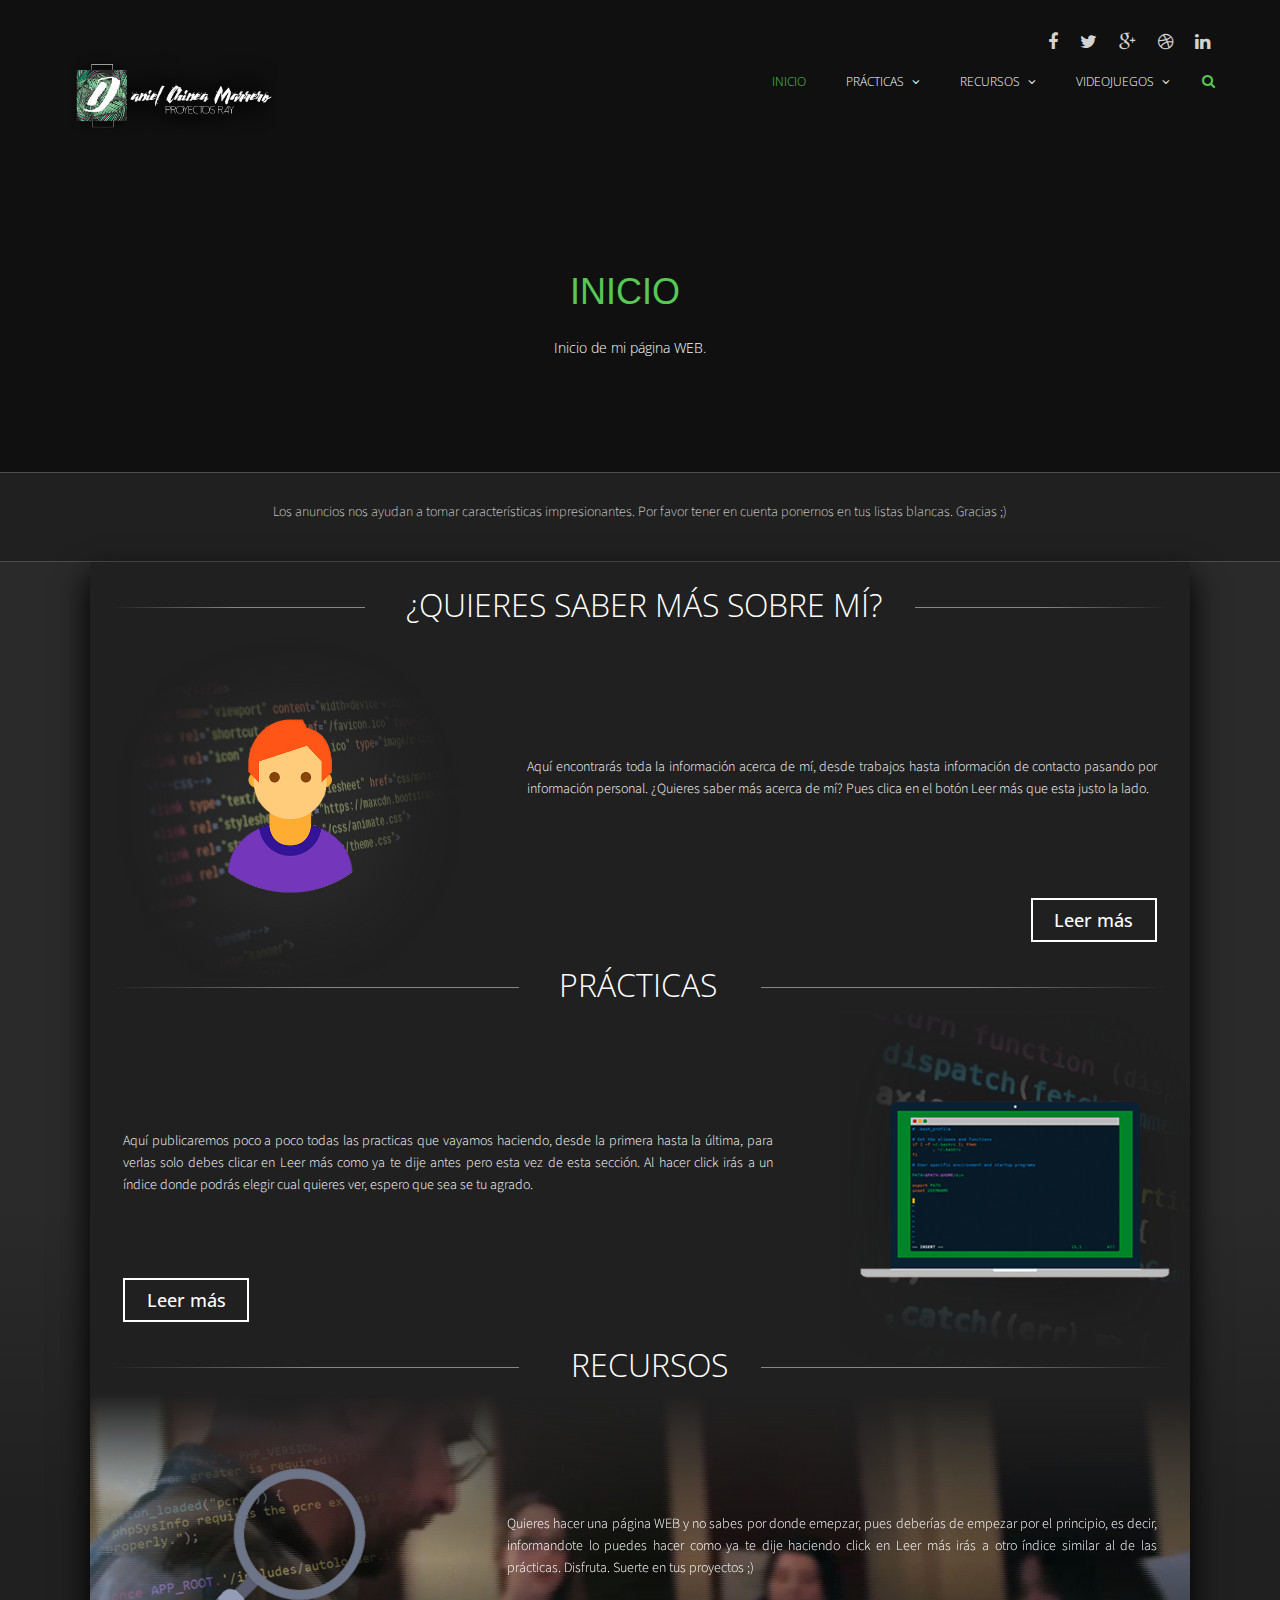
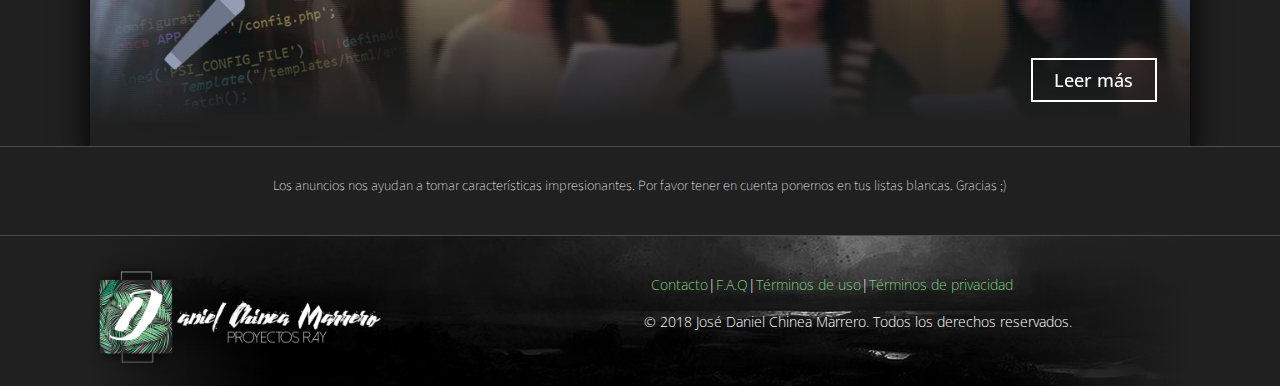
==== commit 30862d18: "Subiendo la página de nuevo" ====
--- a/index.html
+++ b/index.html
@@ -2,12 +2,8 @@
 <!-- saved from url=(0039)file:///G:/RAY/workspace/RAY/index.html -->
 <html><!-- ================================================================================================================ --><!-- Cabeza de una estructura de una página web <head> ... </head> ================================================== --><!--    - Configuración base de nuestra página web y el navegador. 
 - Enlaces a recursos externos, estilos y scripts     -->
-	<!-- ================================================================================================================ -->
-	<!-- Cabeza de una estructura de una página web <head> ... </head> ================================================== -->
-	<!--    - Configuración base de nuestra página web y el navegador. 
-		    - Enlaces a recursos externos, estilos y scripts     -->
-	<head>
-		<meta charset="utf-8" />
+<head>
+		<meta http-equiv="Content-Type" content="text/html; charset=UTF-8">
 		<meta name="viewport" content="width=device-width, initial-scale=1.0">
 
 		<title>Inicio | RAY 2018</title>
@@ -21,6 +17,9 @@
 		<link href="style/lightbox.css" rel="stylesheet"> 
 		<link href="style/main.css" rel="stylesheet">
 		<link href="style/responsive.css" rel="stylesheet">
+        <link href="style/index_style.css" rel="stylesheet">
+		<link href="style/ddimgtooltip.css" rel="stylesheet">
+        <style>@import url('https://fonts.googleapis.com/css?family=Open+Sans:300|Source+Sans+Pro');</style>
 
 		<!--[if lt IE 9]>
 			<script src="js/html5shiv.js"></script>
@@ -42,25 +41,113 @@
 	<!-- Cuerpo de una estructura de una página web <body> ... </body> ================================================== -->
 	<!--    - Sección contenedora de todos los elementos renderizables por el navegador. 
 		    - Cargas "tardías" de recursos externos -->
-	<body>
+	<body style="">
 		<!-- ================================================================================================================ -->
 		<!-- - - - - - - - - - - - - - - - - - - - - - - - - - - - - - - - - - - - - - -->
 		<header id="header">
 			<div class="container">
-
 				<div class="row">
 					<div class="col-sm-12 overflow">
 						<div class="social-icons pull-right">
 							<ul class="nav nav-pills">
-								<li><a href=""><i class="fa fa-facebook"></i></a></li>
-								<li><a href=""><i class="fa fa-twitter"></i></a></li>
-								<li><a href=""><i class="fa fa-google-plus"></i></a></li>
-								<li><a href=""><i class="fa fa-dribbble"></i></a></li>
-								<li><a href=""><i class="fa fa-linkedin"></i></a></li>
+								<li><a href="#"><i class="fa fa-facebook"></i></a></li>
+								<li><a href="#"><i class="fa fa-twitter"></i></a></li>
+								<li><a href="#"><i class="fa fa-google-plus"></i></a></li>
+								<li><a href="#"><i class="fa fa-dribbble"></i></a></li>
+								<li><a href="#"><i class="fa fa-linkedin"></i></a></li>
 							</ul>
 						</div> 
 					</div>
 				</div>
+
+			</div> <!-- div#ray-title.container -->
+			<!-- - - - - - - - - - - - - - - - - - - - - - - - - - - - - - - - - - - - -->
+			<div id="fondo-navbar" class="navbar navbar-inverse" role="banner">
+				<div class="container">
+
+					<div class="navbar-header">
+						<!-- Menú tipo botón expandible para la versión móvil -->
+						<button type="button" class="navbar-toggle" data-toggle="collapse" data-target=".navbar-collapse">
+							<span class="sr-only">Toggle navigation</span>
+							<span class="icon-bar"></span>
+							<span class="icon-bar"></span>
+							<span class="icon-bar"></span>
+						</button>
+						<!-- Logo y enlace a la página de inicio -->
+						<a class="navbar-brand" href="index.html">
+							<h1><img src="resources/image/logo_1.png" alt="logo" width="208"></h1>
+						</a>
+					</div>
+
+					<!-- Barra de navegación -->
+					<div class="collapse navbar-collapse">
+						<ul class="nav navbar-nav navbar-right">
+							<li class="active"><a href="index.html">Inicio</a></li>
+
+							<li class="dropdown"><a href="pages/practicas.html">Prácticas <i class="fa fa-angle-down"></i></a>
+								<ul role="menu" class="sub-menu">
+									<li><a href="pages/practicas/ejercicio001.html">Práctica 1</a></li>
+									<li><a href="pages/recursos.html">Práctica 2</a></li>
+									<li><a href="pages/juegos/bricks.html">Práctica 3</a></li>
+								</ul>
+							</li>
+							<li class="dropdown"><a href="pages/recursos.html">Recursos <i class="fa fa-angle-down"></i></a>
+								<ul role="menu" class="sub-menu">
+									<li><a href="pages/recursos-html.html">HTML5</a></li>
+									<li><a href="pages/recursos-css.html">CSS3</a></li>
+								</ul>
+							</li>
+							<li class="dropdown"><a href="pages/videojuegos.html">Videojuegos <i class="fa fa-angle-down"></i></a>
+								<ul role="menu" class="sub-menu">
+									<li><a href="pages/juegos/bricks.html">Bricks</a></li>
+									<li><a href="pages/juegos/cloudx.html">CloudX</a></li>
+								</ul>
+						</li></ul>
+					</div>
+
+					<div class="search">
+						<form role="form">
+							<i class="fa fa-search"></i>
+							<div class="field-toggle">
+								<input type="text" class="search-form" autocomplete="off" placeholder="Search">
+							</div>
+						</form>
+					</div>
+
+				</div>
+
+			</div> <!-- div#ray-navbar.navbar.navbar-inverse -->
+
+			<!-- - - - - - - - - - - - - - - - - - - - - - - - - - - - - - - - - - - - -->
+		</header>
+		<!--/#header - - - - - - - - - - - - - - - - - - - - - - - - - - - - - - - - - -->
+		<!-- ================================================================================================================ -->
+
+		<!-- ================================================================================================================ -->
+		<section id="home-slider">
+			<div class="container">
+				<video class="video_background" autoplay="" loop="" muted="" poster="">
+					<source src="resources/video/v1.mp4" type="video/mp4">
+				</video>
+				<div class="row">
+					<div class="main-slider animate-in">
+						<div class="slide-text">
+							<h1 class="titulo_inicio">INICIO</h1>
+							<p class="subtitulo">Inicio de mi página WEB.</p>
+						</div>
+					</div>
+				</div>
+			</div>
+			
+		</section>
+		<!--/#home-slider-->
+		<!-- ================================================================================================================ -->
+
+<div id="ads_google"><!--ADS de GOOGLE-->
+    <div id="ads_google_recuadro">
+        <p id="text_ads">Los anuncios nos ayudan a tomar características impresionantes. Por favor tener en cuenta ponernos en tus listas blancas. Gracias ;)</p>
+    </div>
+</div>
 <div class="fondo fondo_index">
 <div class="degradado_fondo">
 <div id="general_index">
@@ -185,4 +272,4 @@
 		<script type="text/javascript" src="script/main.js"></script>
 		<!-- ================================================================================================================ -->
 	
-	<!-- ================================================================================================================ -->
+	<!-- ================================================================================================================ -->--- a/style/index_style.css
+++ b/style/index_style.css
@@ -0,0 +1,902 @@
+*{
+	margin: 0 auto;
+	padding: 0;
+    font-family: 'Source Sans Pro', sans-serif;
+    font-family: 'Open Sans', sans-serif;
+}
+
+.logo_arena {
+    z-index: 1;
+}
+
+.logo_pie{
+    margin: 0 auto;
+}
+
+/************************************************************/
+/*MENU*/
+/************************************************************/
+ 
+.wrapper {
+	width: 1100px;
+	max-width: 1100px;
+	margin: auto;
+	overflow: hidden;
+}
+ 
+header .logo {
+	color: #f2f2f2;
+	font-size: 50px;
+	line-height: 115px;
+	float: left;
+    max-width: 300px;
+    height: 115px;
+    float: left;
+
+}
+ 
+header nav {
+	float: right;
+	line-height: 115px;
+}
+ 
+header nav a {
+	display: inline-block;
+	color: #fff;
+	text-decoration: none;
+	padding: 10px 20px;
+	line-height: normal;
+	font-size: 20px;
+	font-weight: lighter;
+	-webkit-transition: all 500ms ease;
+	-o-transition: all 500ms ease;
+	transition: all 500ms ease;
+}
+ 
+header nav a:hover {
+	background: #fff;
+    color: #202020;
+}
+
+.header2 {
+	position: fixed;
+	height: 50px;
+    z-index: 100;
+}
+ 
+.header2 .logo {
+	line-height: 50px;
+	font-size: 30px;
+    max-width: 300px;
+    height: 50px;
+}
+ 
+.header2 nav {
+	line-height: 50px;
+}
+
+@media screen and (max-width: 950px) {
+	header .logo,
+	header nav {
+		width: 100%;
+		line-height: 100px;
+	}
+ 
+	.header2 {
+		height: auto;
+	}
+ 
+	.header2 .logo,
+	.header2 nav {
+		line-height: 50px;
+	}
+}
+.animacion{
+    -webkit-transition: all 0.3s;
+    -moz-transition: all 0.3s;
+    -ms-transition: all 0.3s;
+    -o-transition: all 0.3s;
+    transition: all 0.3s;
+}
+header nav, header nav .logo{
+    -webkit-transition: all 0.3s;
+    -moz-transition: all 0.3s;
+    -ms-transition: all 0.3s;
+    -o-transition: all 0.3s;
+    transition: all 0.3s;
+}
+
+.header2 .logo, .header2 nav{
+    -webkit-transition: all 0.5s;
+    -moz-transition: all 0.5s;
+    -ms-transition: all 0.5s;
+    -o-transition: all 0.5s;
+    transition: all 0.5s;
+}
+/************************************************************/
+/*END MENU*/
+/************************************************************/
+
+/************************************************************/
+/*FONDO_BACKGROUND*/
+/************************************************************/
+.fondo{
+    background-color: #2a2a2a;
+    background-position: top;
+    background-repeat: no-repeat;
+}
+
+.degradado_fondo{
+    background: linear-gradient(to top, rgba(32,32,32,1), rgba(32,32,32,1), rgba(32,32,32,0), rgba(32,32,32,0), rgba(32,32,32,0));
+}
+
+div#general_index {
+    background-color: #202020;
+    margin: 0 auto;
+    height: auto;
+    width: 1100px;
+    border-left: 1px;
+    border-right: 1px;
+    -webkit-box-shadow: 0px 15px 30px 1px #000;
+    -moz-box-shadow: 0px 15px 30px 1px #000;
+}
+
+div#general_practica001 {
+    background-color: #202020;
+    margin: 0 auto;
+    height: 1200px;
+    width: 1100px;
+    border-left: 1px;
+    border-right: 1px;
+    -webkit-box-shadow: 0px 15px 30px 1px #000;
+    -moz-box-shadow: 0px 15px 30px 1px #000;
+}
+
+div#general_bricks {
+    background-color: #202020;
+    z-index: -10;
+    margin: 0 auto;
+    height: 520px;
+    width: 1100px;
+    border-left: 1px;
+    border-right: 1px;
+    -webkit-box-shadow: 0px 15px 30px 1px #000;
+    -moz-box-shadow: 0px 15px 30px 1px #000;
+}
+
+div#general_recurboo {
+    background-color: #202020;
+    margin: 0 auto;
+    height: 300px;
+    width: 1100px;
+    border-left: 1px;
+    border-right: 1px;
+    -webkit-box-shadow: 0px 15px 30px 1px #000;
+    -moz-box-shadow: 0px 15px 30px 1px #000;
+}
+/************************************************************/
+/*END FONDO_BACKGROUND*/
+/************************************************************/
+
+/************************************************************/
+/*FOOTER*/
+/************************************************************/
+div#footer_principal{
+    width: 100%;
+    background-color: #202020;
+}
+
+div#footer_sombra{
+    background-image: url(../resources/image/back_footer.jpg);
+    width: 1100px;
+    height: 150px;
+    margin: 0 auto;
+}
+
+div#footer_fondo{
+    background: linear-gradient(to left, rgba(32,32,32,1), rgba(32,32,32,0),rgba(32,32,32,0), rgba(32,32,32,0),rgba(32,32,32,0), rgba(32,32,32,0), rgba(32,32,32,1));
+    width: 1100px;
+    height: 150px;
+    margin: 0 auto;
+}
+
+div#footer_text1{
+    width: 1100px;
+    height: 150px;
+    margin: 0 auto;
+}
+
+div#footer_text{
+    width: 1100px;
+    height: 150px;
+    position: absolute;
+    margin: 0 auto;
+}
+
+div#footer_logo{
+    position: absolute;
+    top: 12%;
+    left: 0%;
+    width: 290px;
+    height: 120px;
+}
+
+div#footer_contacto{
+    position: absolute;
+    top: 25%;
+    left: 51%;
+    width: 425px;
+    height: 30px;
+    color: #fff;
+}
+
+div#footer_copy{
+    position: absolute;
+    top: 50%;
+    left: 38%;
+    width: 700px;
+    height: 50px;
+    color: #fff;
+    text-align: center;
+}
+/************************************************************/
+/*END FOOTER*/
+/************************************************************/
+
+/************************************************************/
+/*BOTONES_SABER_MÁS INDEX*/
+/************************************************************/
+.boton {
+    color: #fff;
+    font-size: 18px;
+    font-weight: 500;
+    padding: 0.5em 1.2em;
+    background: rgba(0,0,0,0);
+    border: 2px solid;
+    border-color: #fff;
+    transition: all 1s ease;
+    position: absolute;
+    top: 80%;
+    font-family: 'Open Sans', sans-serif;
+}
+.bderecha{
+    right: 3%;
+}
+.bizquierda{
+    left: 3%;
+}
+.boton:hover {
+    color: #202020;
+    background: #fff;
+}
+
+/************************************************************/
+/*END BOTON INDEX*/
+/************************************************************/
+
+/************************************************************/
+/*VIDEOBANNER INDEX*/
+/************************************************************/
+.videoDiv {
+    width: 100%;
+    position: relative;
+
+}
+.banner_top{
+    height: 277px;
+    background-color: #202020;
+}
+
+.banner_index{
+    height: 330px;
+}
+
+.banner_practica001{
+    height: 1125px;
+}
+
+.banner_bricks{
+    height: 450px;
+}
+.videoBlock {
+    width: 100%;
+    display: flex;
+    justify-content: center;
+    align-items: center;
+}
+.banner_topVB {
+    height: 100%;
+}
+
+.banner_indexVB {
+    height: 330px;
+}
+
+.banner_practica001VB {
+    height: 1125px;
+}
+
+.videoMessage {
+    width: 1100px;
+    position: absolute;
+}
+.banner_topMS{
+    background: linear-gradient(to left, rgba(32,32,32,1), rgba(32,32,32,0),rgba(32,32,32,0), rgba(32,32,32,0),rgba(32,32,32,0), rgba(32,32,32,0), rgba(32,32,32,1));
+    height: 100%;
+    left: 50%;
+    top: 50%;
+    transform: translate(-50%, -50%);
+    -webkit-transform: translate(-50%, -50%);
+}
+
+.banner_indexMS{
+    background: linear-gradient(to top, rgba(32,32,32,1), rgba(32,32,32,0), rgba(32,32,32,1));
+    height: 330px;
+    top: 0;
+    left: 0;
+}
+
+.banner_practica001{
+    background: linear-gradient(to top, rgba(32,32,32,1), rgba(32,32,32,0), rgba(32,32,32,1));
+    height: 1125px;
+    top: 0;
+    left: 0;
+}
+.banner_recurboo{
+    background: linear-gradient(to top, rgba(32,32,32,1), rgba(32,32,32,0), rgba(32,32,32,1));
+    height: 300px;
+    top: 0;
+    left: 0;
+}
+
+.banner_recurcss{
+    background: linear-gradient(to top, rgba(32,32,32,1), rgba(32,32,32,0), rgba(32,32,32,1));
+    height: 300px;
+    top: 0;
+    left: 0;
+}
+    /************************************************************/
+    /*TEXTO Y FOTOS VIDEO BANNER*/
+    /************************************************************/
+
+.img_videobanner{
+    position: absolute;
+    top: 0%;
+}
+.img_VB_eresnuevo{
+    left: 0%;
+}
+.img_VB_decks{
+    right: 0%;
+}
+.img_VB_noticia{
+    left: 0%;
+}
+    /************************************************************/
+.text_videobanner{
+    margin: auto;
+    position: absolute;
+}
+.text_eresnuevo{
+    width: 630px;
+    top: 37%;
+    right: 3%;
+}
+.text_practica1{
+    width: 900px;
+    right: 8%;
+}
+.text_decks{
+    width: 650px;
+    top: 35%;
+    left: 3%;
+}
+.text_noticias{
+    width: 650px;
+    top: 36%;
+    right: 3%;
+}
+
+p#texto_index{
+    text-align: justify;
+    color: #fff;
+    font-family: 'Source Sans Pro', sans-serif;
+}
+
+p#text_banner_small{
+    text-shadow: 1px 1px 1px #444;
+    font-weight: lighter;
+    font-size: .75em;
+    color: #fff;
+    text-align: center;
+    position: static;
+    z-index: 1;
+    margin: 0 auto;
+    font-family: 'Source Sans Pro', sans-serif;
+    
+    -webkit-animation-name: slideInLeft;
+    animation-name: slideInLeft;
+    -webkit-animation-duration: 1s;
+    animation-duration: 1s;
+    -webkit-animation-fill-mode: both;
+    animation-fill-mode: both;
+    }
+    @-webkit-keyframes slideInLeft {
+    0% {
+    -webkit-transform: translateX(-100%);
+    transform: translateX(-100%);
+    visibility: visible;
+    }
+    100% {
+    -webkit-transform: translateX(0);
+    transform: translateX(0);
+    }
+    }
+    @keyframes slideInLeft {
+    0% {
+    -webkit-transform: translateX(-100%);
+    transform: translateX(-100%);
+    visibility: visible;
+    }
+    100% {
+    -webkit-transform: translateX(0);
+    transform: translateX(0);
+    }
+}
+
+p#text_banner_big{
+    text-shadow: 2px 2px 2px #444;
+    font-weight: bolder;
+    font-size: 1.25em;
+    color: #fff;
+    text-align: center;
+    position: static;
+    z-index: 1;
+    margin: 0 auto;
+    
+    -webkit-animation-name: slideInLeft;
+    animation-name: slideInLeft;
+    -webkit-animation-duration: 1s;
+    animation-duration: 1s;
+    -webkit-animation-fill-mode: both;
+    animation-fill-mode: both;
+    }
+    @-webkit-keyframes slideInLeft {
+    0% {
+    -webkit-transform: translateX(-100%);
+    transform: translateX(-100%);
+    visibility: visible;
+    }
+    100% {
+    -webkit-transform: translateX(0);
+    transform: translateX(0);
+    }
+    }
+    @keyframes slideInLeft {
+    0% {
+    -webkit-transform: translateX(-100%);
+    transform: translateX(-100%);
+    visibility: visible;
+    }
+    100% {
+    -webkit-transform: translateX(0);
+    transform: translateX(0);
+    }
+} 
+
+    /************************************************************/
+    /*END TEXTO Y FOTOS VIDEO BANNER*/
+    /************************************************************/
+/************************************************************/
+/*END VIDEOBANNER*/
+/************************************************************/
+
+/************************************************************/
+/*SEPARADOR_INDEX*/
+/************************************************************/
+div#separador{
+    width: 1100px;
+    height: 50px;
+    background-color: #202020;
+
+}
+
+div#separador1{
+    width: 1100px;
+    height: 50px;
+    position: absolute;
+}
+
+.hr_separador1{
+    height: 1px;
+    position: absolute;
+    top: 5%;
+    left: 2%;
+    background: linear-gradient(to right, rgba(32,32,32,1), rgba(136,136,136,1), rgba(136,136,136,1));
+    border-top: 0px;
+    border-bottom: 0px;
+    border-right: 0px;
+    border-left: 0px;
+}
+
+.hr_separador2{
+    height: 1px;
+    position: absolute;
+    top: 5%;
+    right: 2%;
+    background: linear-gradient(to left, rgba(32,32,32,1), rgba(136,136,136,1), rgba(136,136,136,1));
+    border-top: 0px;
+    border-bottom: 0px;
+    border-right: 0px;
+    border-left: 0px;
+}
+.separador_saber{
+    width: 23%;
+}
+
+.separador_practicas{
+    width: 37%;
+}
+
+.separador_recursos{
+    width: 37%;
+}
+
+.separador_practica001{
+    width: 36%;
+}
+
+.separador_bricks{
+    width: 40%;
+}
+.p_separador{
+    position: absolute;
+    top: 20%;
+    font-size: 32px;
+    color: #fff;
+    font-family: 'Open Sans', sans-serif;
+}
+.p_posicion1{
+    right: 28%;
+}
+
+.p_posicion2{
+    right: 43%;
+}
+
+.p_posicion3{
+    right: 42%;
+}
+
+.p_posicion4{
+    right: 41%;
+}
+
+.p_posicion5{
+    right: 45%;
+}
+/************************************************************/
+/*END SEPARADOR_INDEX*/
+/************************************************************/
+
+/************************************************************/
+/*ADS*/
+/************************************************************/
+#ads_google{
+    width: 100%;
+    border-style: dashed;
+    border-bottom: 1px solid rgba(255, 255, 255, .2);
+    border-top: 1px solid rgba(255, 255, 255, .2);
+    border-left: 0px;
+    border-right: 0px;
+    background-color: #202020;
+}
+
+#ads_google_recuadro{
+    padding: 2em;
+    font-weight: lighter;
+    font-size: 20pxpx;
+    color: #fff;
+}
+
+#text_ads{
+    text-align: center;
+    font-family: 'Source Sans Pro', sans-serif;
+}
+/************************************************************/
+/*END ADS*/
+/************************************************************/
+
+/*************************************************/
+/*************************************************/
+/*********END INDEX*********/
+/*************************************************/
+/*************************************************/
+/*************************************************/
+/*********DECKS*************/
+/*************************************************/
+/*************************************************/
+
+.general_topdecks{
+    width: 100%;
+    background-image: url(../resources/image/back_deck1.png)
+}
+
+.general_topdecks_size_practicas{
+    height: 500px;
+
+}
+
+.general_topdecks_size_recursos{
+    height: 300px;
+
+}
+.general_topdecks_background{
+    height: 100%;
+    background: -webkit-linear-gradient(bottom, rgba(32,32,32,1), rgba(32,32,32,0), rgba(32,32,32,0), rgba(32,32,32,0), rgba(32,32,32,1));
+    background: -o-linear-gradient(bottom, rgba(32,32,32,1), rgba(32,32,32,0), rgba(32,32,32,0), rgba(32,32,32,0), rgba(32,32,32,1));
+    background: linear-gradient(to top, rgba(32,32,32,1), rgba(32,32,32,0), rgba(32,32,32,0), rgba(32,32,32,0), rgba(32,32,32,1));
+}
+.general_haztubusqueda{
+    height: 100%;
+    background: -webkit-linear-gradient(bottom, rgba(32,32,32,1), rgba(32,32,32,0), rgba(32,32,32,0), rgba(32,32,32,0), rgba(32,32,32,1));
+    background: -o-linear-gradient(bottom, rgba(32,32,32,1), rgba(32,32,32,0), rgba(32,32,32,0), rgba(32,32,32,0), rgba(32,32,32,1));
+    background: linear-gradient(to top, rgba(32,32,32,1), rgba(32,32,32,0), rgba(32,32,32,0), rgba(32,32,32,0), rgba(32,32,32,1));
+}
+.general_haztubusqueda_background{
+    width: 100%;
+    height: auto;
+}
+.haztubusqueda_tutorial{
+    margin: 0 auto;
+    width: 1029px;
+    height: 100px;
+    text-align: justify;
+    color: #fff;
+}
+.haztubusqueda_botonesbusqueda{
+    margin: 0 auto;
+    width: 1029px;
+    height: 23px;
+    background-color: forestgreen;
+}
+.haztubusqueda_resultado{
+    width: 100%;
+    height: auto;
+    color: #fff;
+}
+/* TOP DECKS EFFECTS*/
+.table_topdecks{
+    margin: 0 auto;
+    border-collapse: separate;
+    border-spacing: 30px;
+}
+.text {
+  white-space: nowrap; 
+  color: white;
+  font-size: 20px;
+  position: absolute;
+  overflow: hidden;
+  top: 90%;
+  left: 13%;
+  transform: translate(-50%, -50%);
+  -ms-transform: translate(-50%, -50%);
+}
+
+.text_large {
+  white-space: nowrap; 
+  color: white;
+  font-size: 20px;
+  position: absolute;
+  overflow: hidden;
+  top: 90%;
+  left: 26%;
+  transform: translate(-50%, -50%);
+  -ms-transform: translate(-50%, -50%);
+}
+.top_deck {
+    position: relative;
+    border-style: dashed;
+    border: 1px solid rgba(255, 255, 255, .1);
+    margin: 0%;
+    overflow: hidden;
+    width: 20em;
+    height: 12em;
+    cursor: pointer;
+    -webkit-box-shadow: 5px 5px 20px #000;
+    -moz-box-shadow: 5px 5px 20px #000;
+}
+.top_deck img {
+    max-width: 100%;
+    max-height: 100%;
+    width: 21em;
+    height: 15em;
+    
+    -moz-transition: all 0.25s;
+    -webkit-transition: all 0.25s;
+    transition: all 0.25s;
+}
+.top_deck:hover img {
+    -moz-transform: scale(1.15);
+    -webkit-transform: scale(1.15);
+    transform: scale(1.15);
+}
+
+/*FIN DE LOS EFECTOS*/
+/*EFECTO FICHAS DESPLEGABLES*/
+.botondeck_esquema{
+    width: 1096px;
+    height: 75px;
+    cursor: pointer;
+    border-style: dashed;
+    border: 1px solid rgba(255, 255, 255, .1);
+
+    -moz-transition: all 0.3s;
+    -webkit-transition: all 0.3s;
+    transition: all 0.3s;
+}
+.botondeck{
+    filter: brightness(50%);
+}
+.botondeck1{
+    filter: brightness(90%);
+}
+.botondeck_esquema1{
+    background-image: url(../resources/image/poster.png);
+}
+.botondeck_esquema2{
+    background-image: url(../resources/image/poster1.png);
+}
+.botondeck_esquema3{
+    background-image: url(../resources/image/rec3noticia.png);
+}
+.botondeck_esquema4{
+    background-image: url(../resources/image/poster.png);
+}
+.botondeck_esquema5{
+    background-image: url(../resources/image/poster1.png);
+}
+
+.botondeck_esquema:hover{
+filter: brightness(90%);
+}
+.botondeck_esquema_in{
+    width: auto;
+    height: 25px;
+    padding: 1.5em;
+    margin: 0 auto;
+}
+.desplegable{
+    height: 200px;
+}
+/*************************************************/
+/*************************************************/
+/*************************************************/
+/*************************************************/
+/*************************************************/
+/*************************************************/
+/*************************************************/
+/*************************************************/
+/*NOTICIAS*/
+
+.generalnoticias {
+	margin: auto;
+    float: left;
+	margin-top:10px;
+	width: 800px;
+	height: auto;
+    background-color: darkorchid;
+}
+.lateral_noticias{
+    margin: auto;
+    float: right;
+    width: 270px;
+    height: auto;
+    background-color: darkcyan;
+}
+.general_noticias{
+    width: 1100px;
+    height: 100px;
+    margin: 0 auto;
+    background-color: crimson;
+}
+.tabla_indice1 {
+    heigth: 100px;
+    background: rgba(0,0,0,0.8);
+    border: 0px solid;
+    border-radius: 10px;
+    -moz-border-radius:10px;
+    -webkit-border-radius: 10px;
+}
+/* NOTICIAS EFFECTS*/
+
+.text1 {
+    white-space: pre-wrap; 
+    color: white;
+    width: 90%;
+    font-size: 32px;
+    position: absolute;
+    overflow: hidden;
+    top: 20%;
+    left: 50%;
+    transform: translate(-50%, -50%);
+    -ms-transform: translate(-50%, -50%);
+}
+
+.text1_1 {
+    white-space: pre-wrap; 
+    color: white;
+    width: 90%;
+    font-size: 16px;
+    position: absolute;
+    overflow: hidden;
+    top: 60%;
+    left: 50%;
+    transform: translate(-50%, -50%);
+    -ms-transform: translate(-50%, -50%);
+}
+
+.item1 {
+    position: relative;
+    border-style: dashed;
+    border: 1px solid rgba(255, 255, 255, .01);
+    margin: 0%;
+    overflow: hidden;
+    width: 800px;
+    height: 200px;
+    cursor: pointer;
+    -webkit-box-shadow: 0px 5px 30px 1px #000;
+    -moz-box-shadow: 0px 5px 30px 1px #000;
+}
+
+.item1 img {
+    max-width: 100%;
+    max-height: 100%;
+    
+    -moz-transition: all 0.25s;
+    -webkit-transition: all 0.25s;
+    transition: all 0.25s;
+}
+
+.item1:hover img {
+    -moz-transform: scale(1.1);
+    -webkit-transform: scale(1.1);
+    transform: scale(1.1);
+    -webkit-filter: brightness(80%);
+}
+
+.item1_1 {
+    position: relative;
+    border-style: dashed;
+    border: 1px solid rgba(255, 255, 255, .01);
+    margin: 0%;
+    overflow: hidden;
+    width: 800px;
+    height: 400px;
+    cursor: pointer;
+    -webkit-box-shadow: 0px 5px 30px 1px #000;
+    -moz-box-shadow: 0px 5px 30px 1px #000;
+}
+
+.item1_1 img {
+    max-width: 100%;
+    max-height: 100%;
+    
+    -moz-transition: all 0.25s;
+    -webkit-transition: all 0.25s;
+    transition: all 0.25s;
+}
+
+.item1_1:hover img {
+    -moz-transform: scale(1.1);
+    -webkit-transform: scale(1.1);
+    transform: scale(1.1);
+    -webkit-filter: brightness(80%);
+
+/*FIN DE LOS EFECTOS*/
+/*FIN NOTICIAS*/
+
+/*************************************************/
+/*************************************************/
+/*************************************************/
+/*************************************************/--- a/style/ddimgtooltip.css
+++ b/style/ddimgtooltip.css
@@ -0,0 +1,11 @@
+.ddimgtooltip{
+box-shadow: 3px 3px 5px #000; /*shadow for CSS3 capable browsers.*/
+-webkit-box-shadow: 3px 3px 5px #000;
+-moz-box-shadow: 3px 3px 5px #000;
+display:none;
+position:absolute;
+border:0px solid black;
+color: black;
+z-index:2000;
+padding: 0px;
+}
